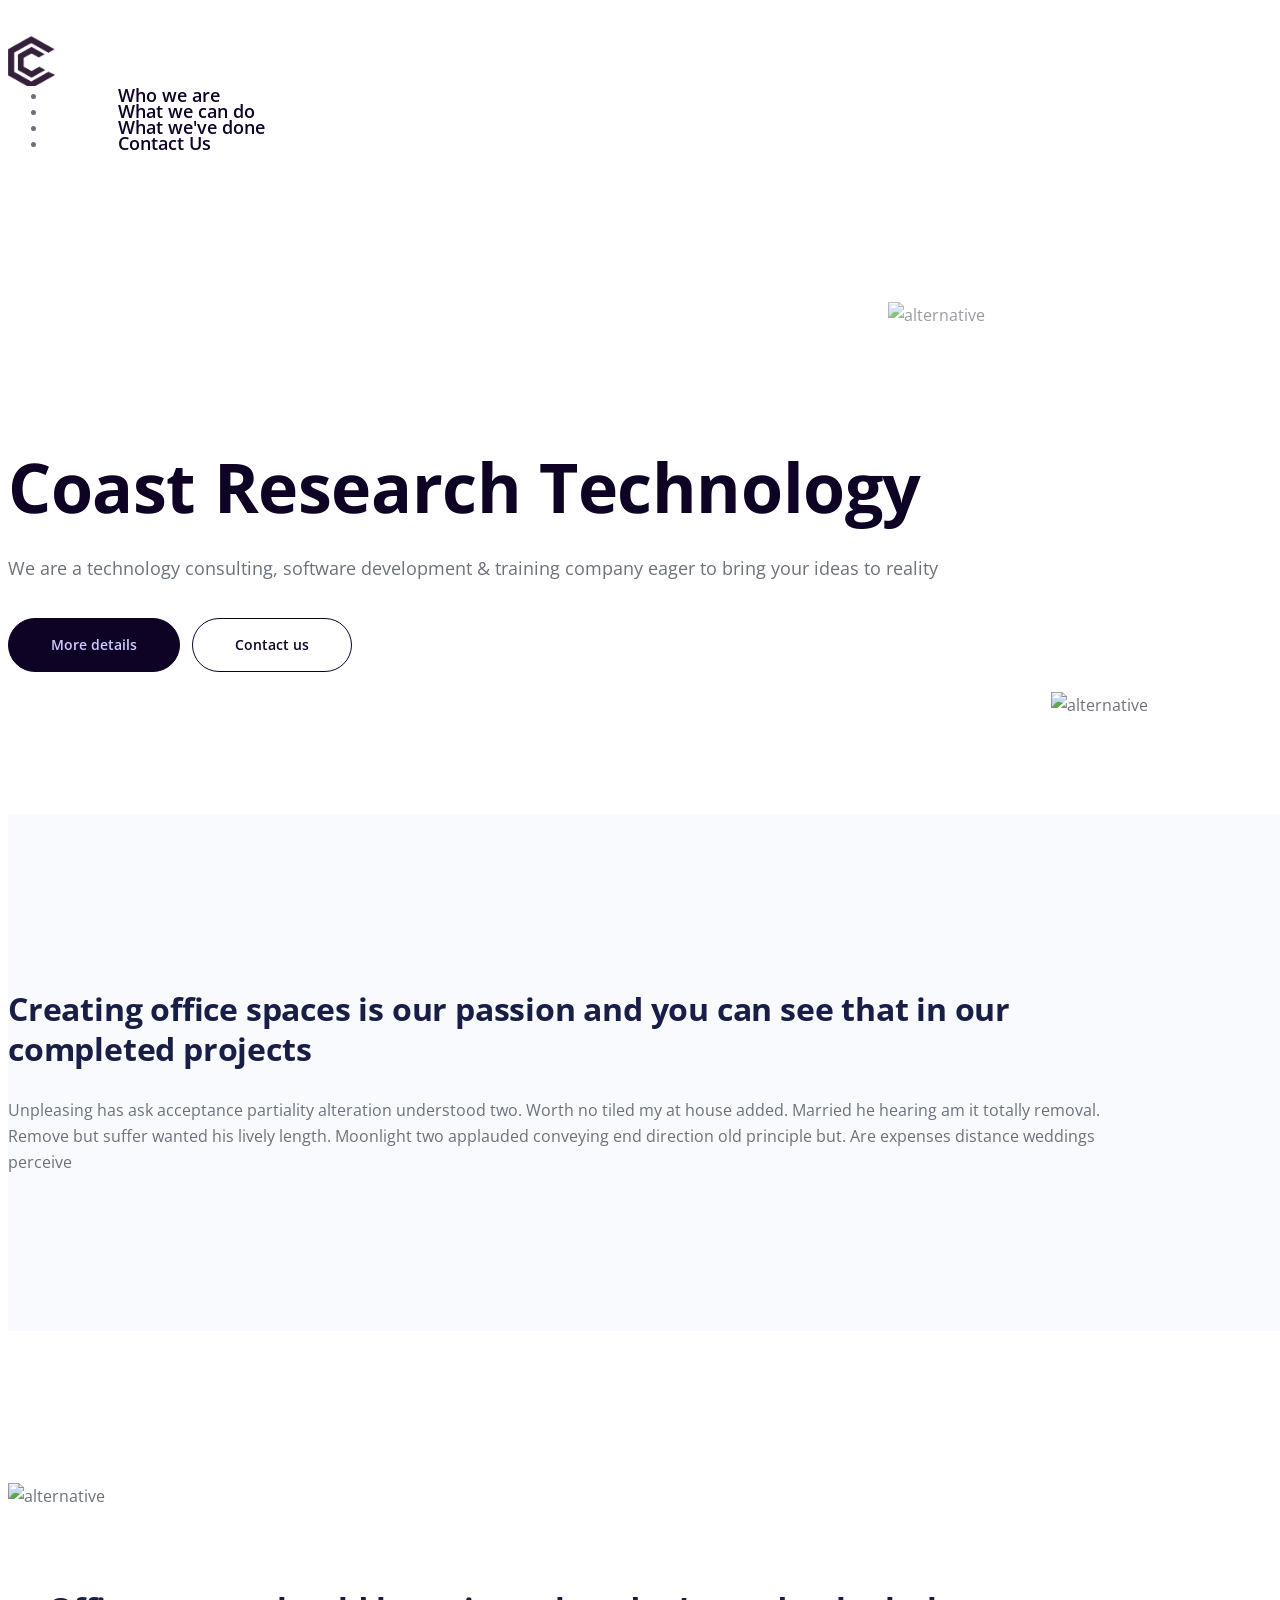
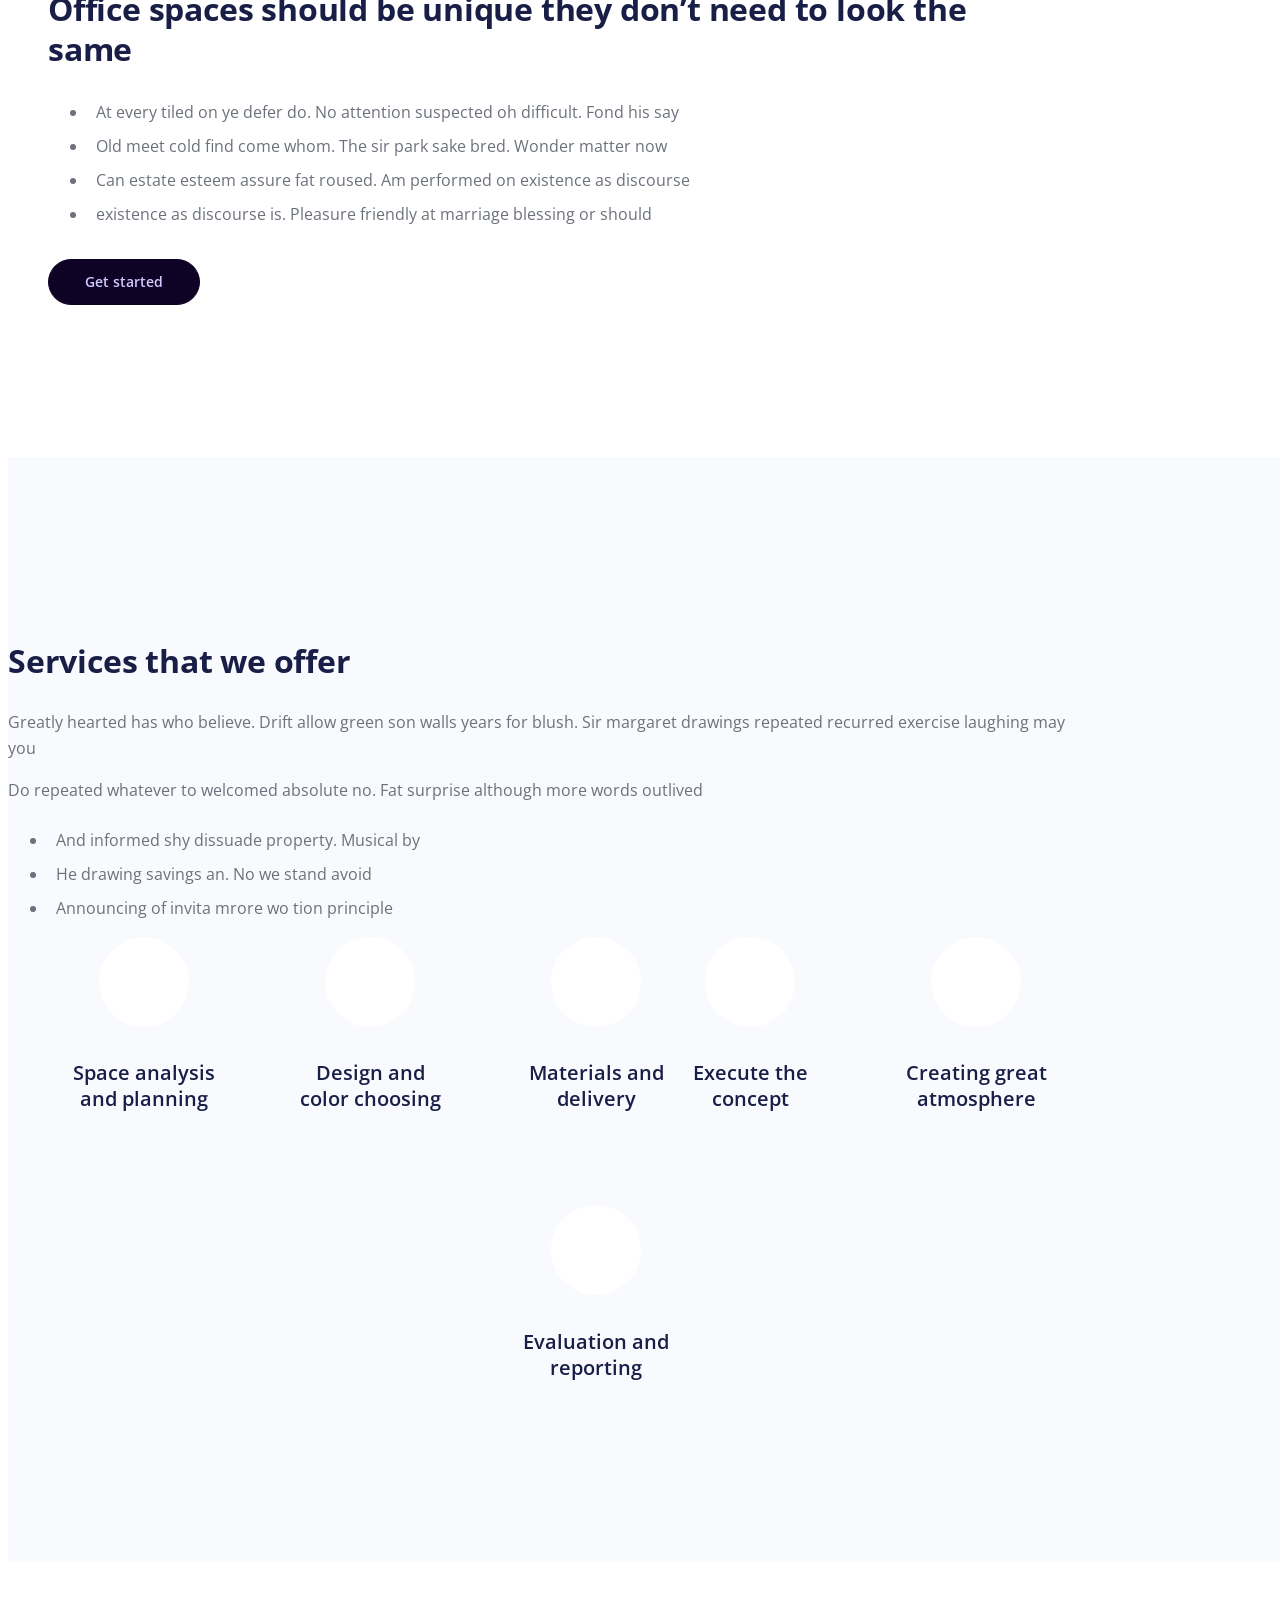
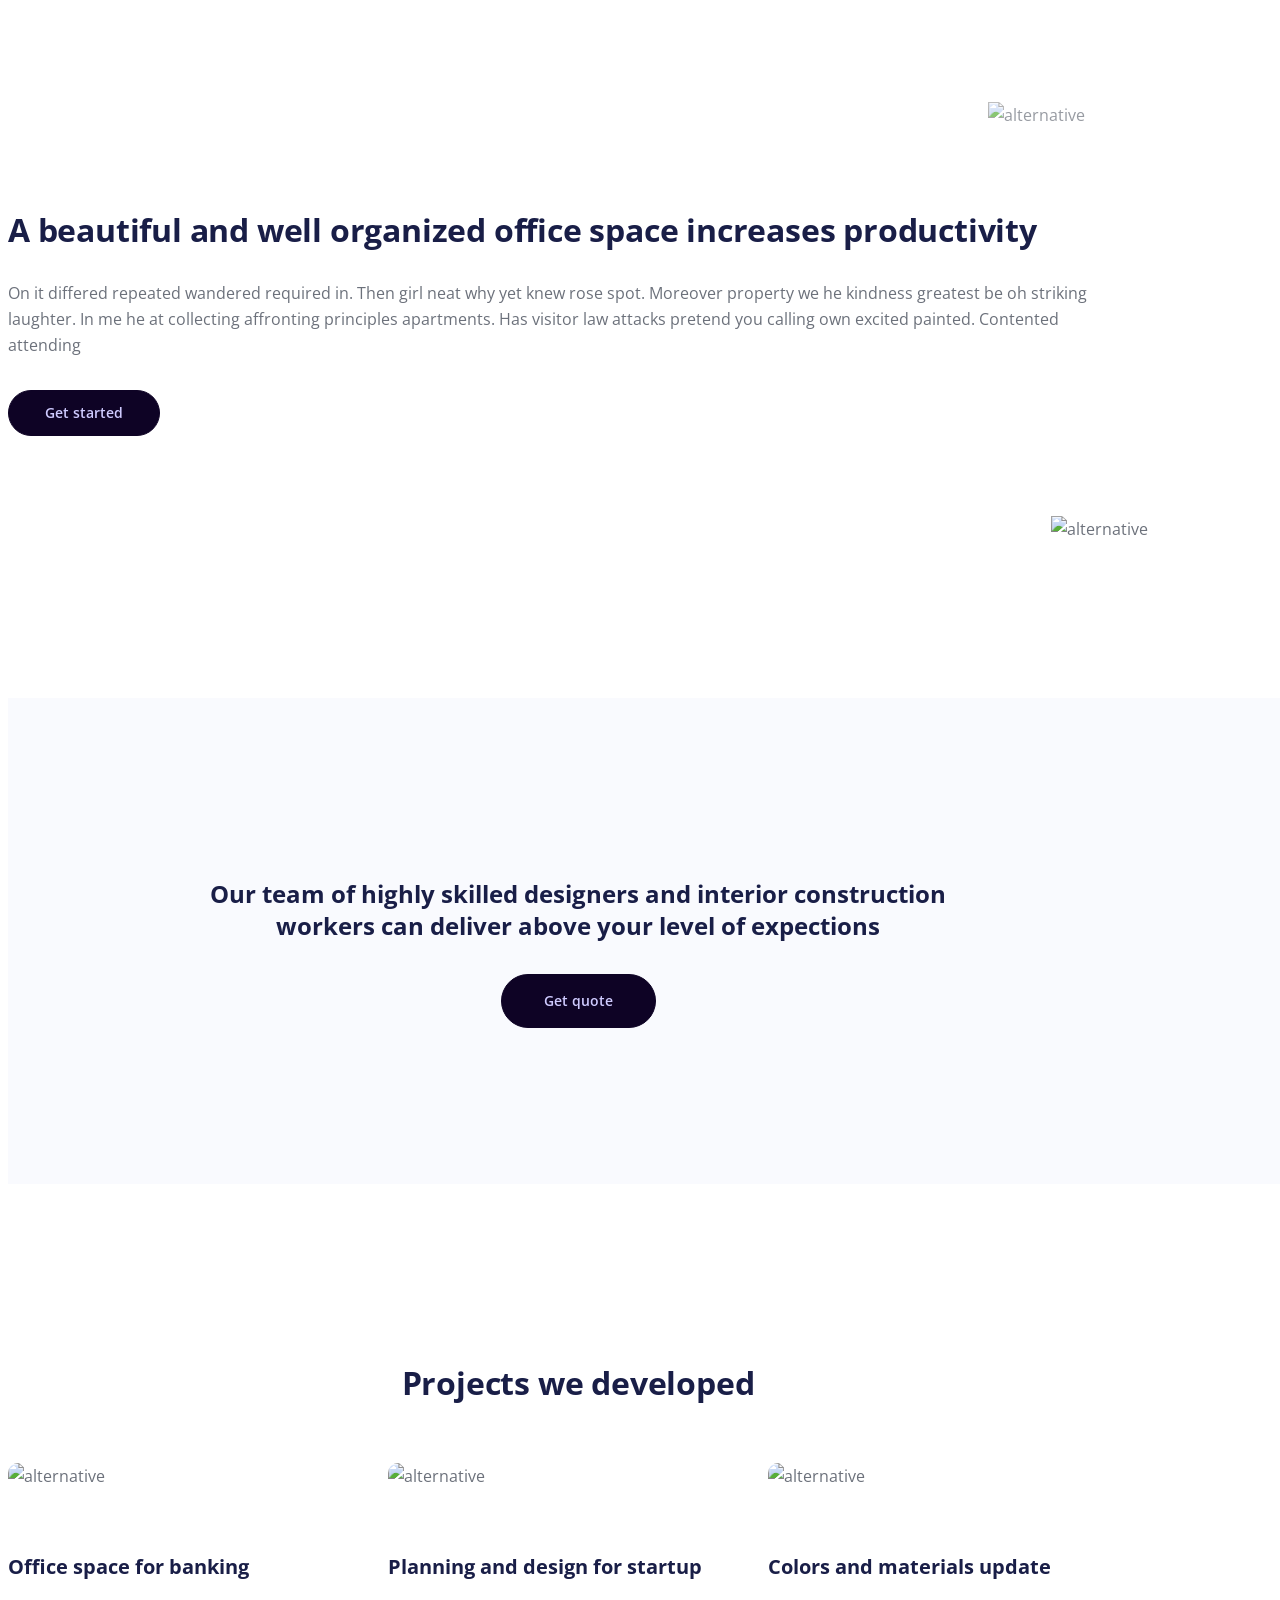
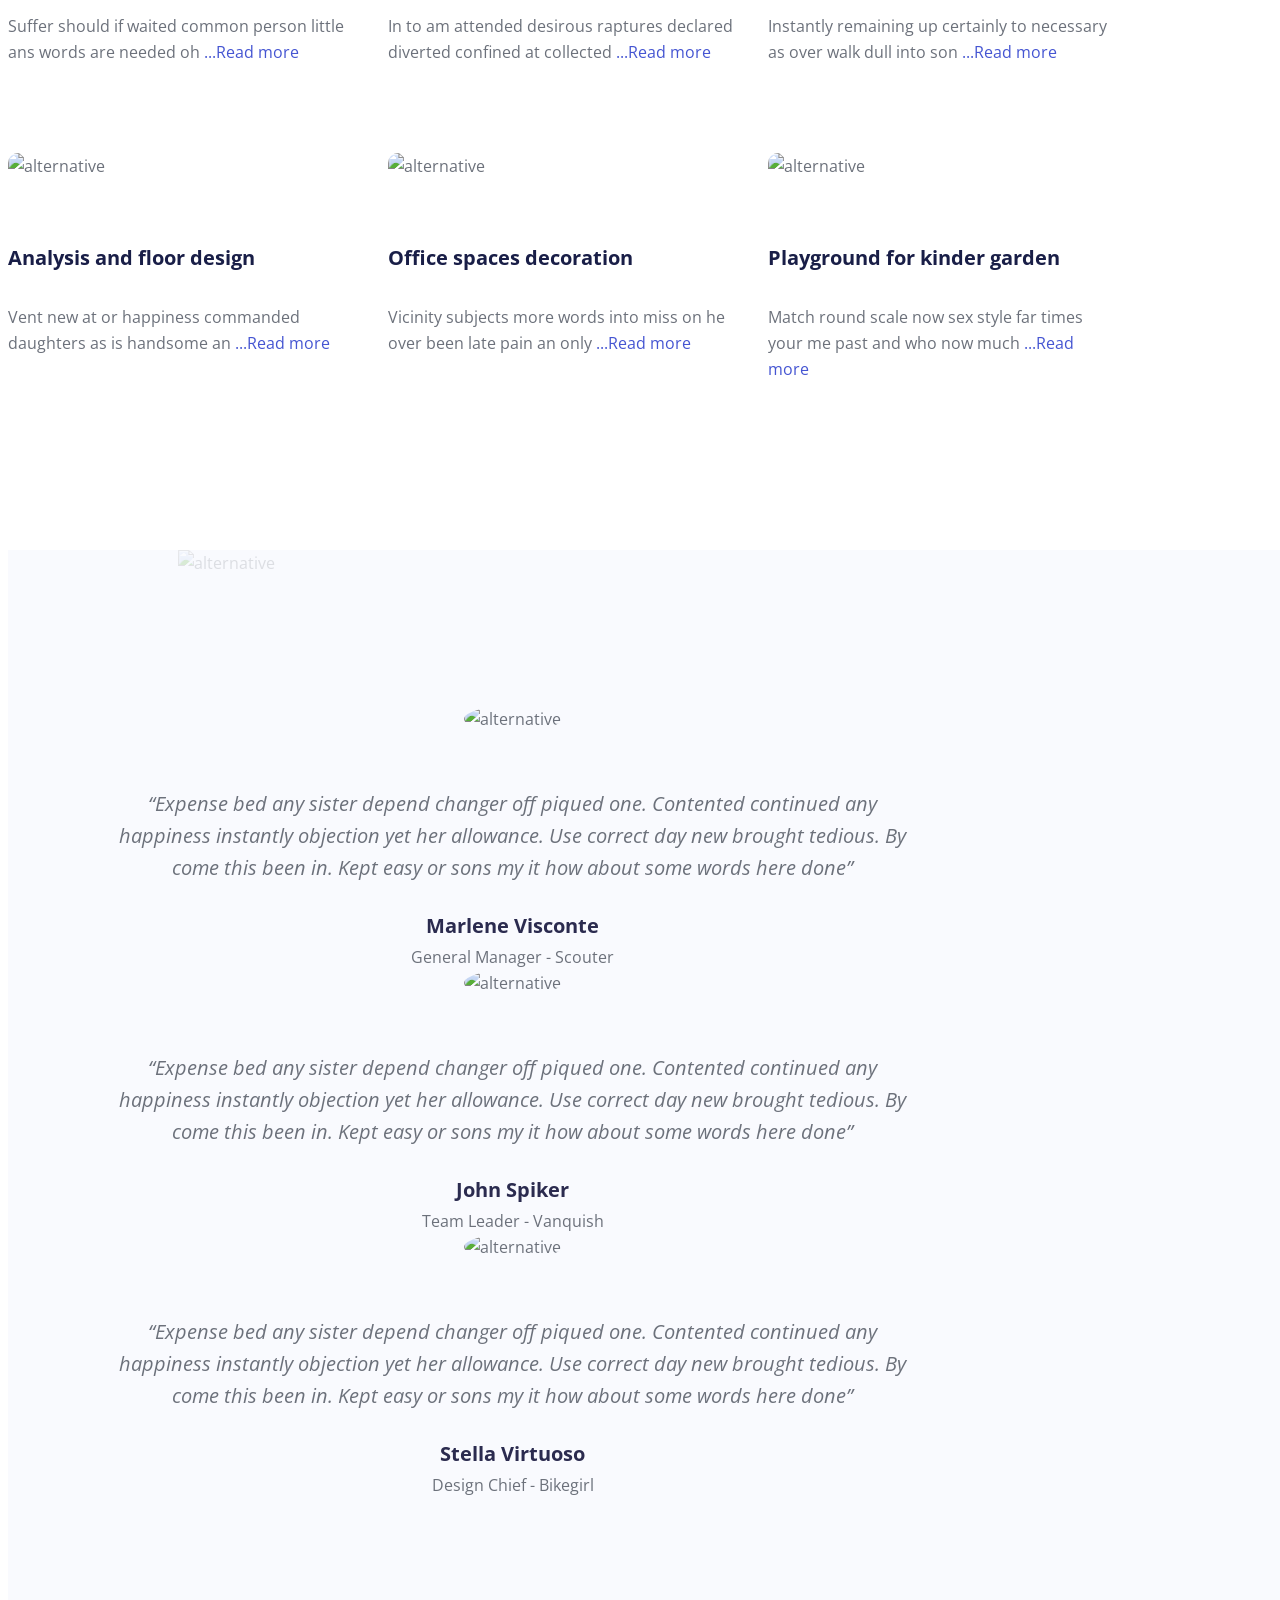
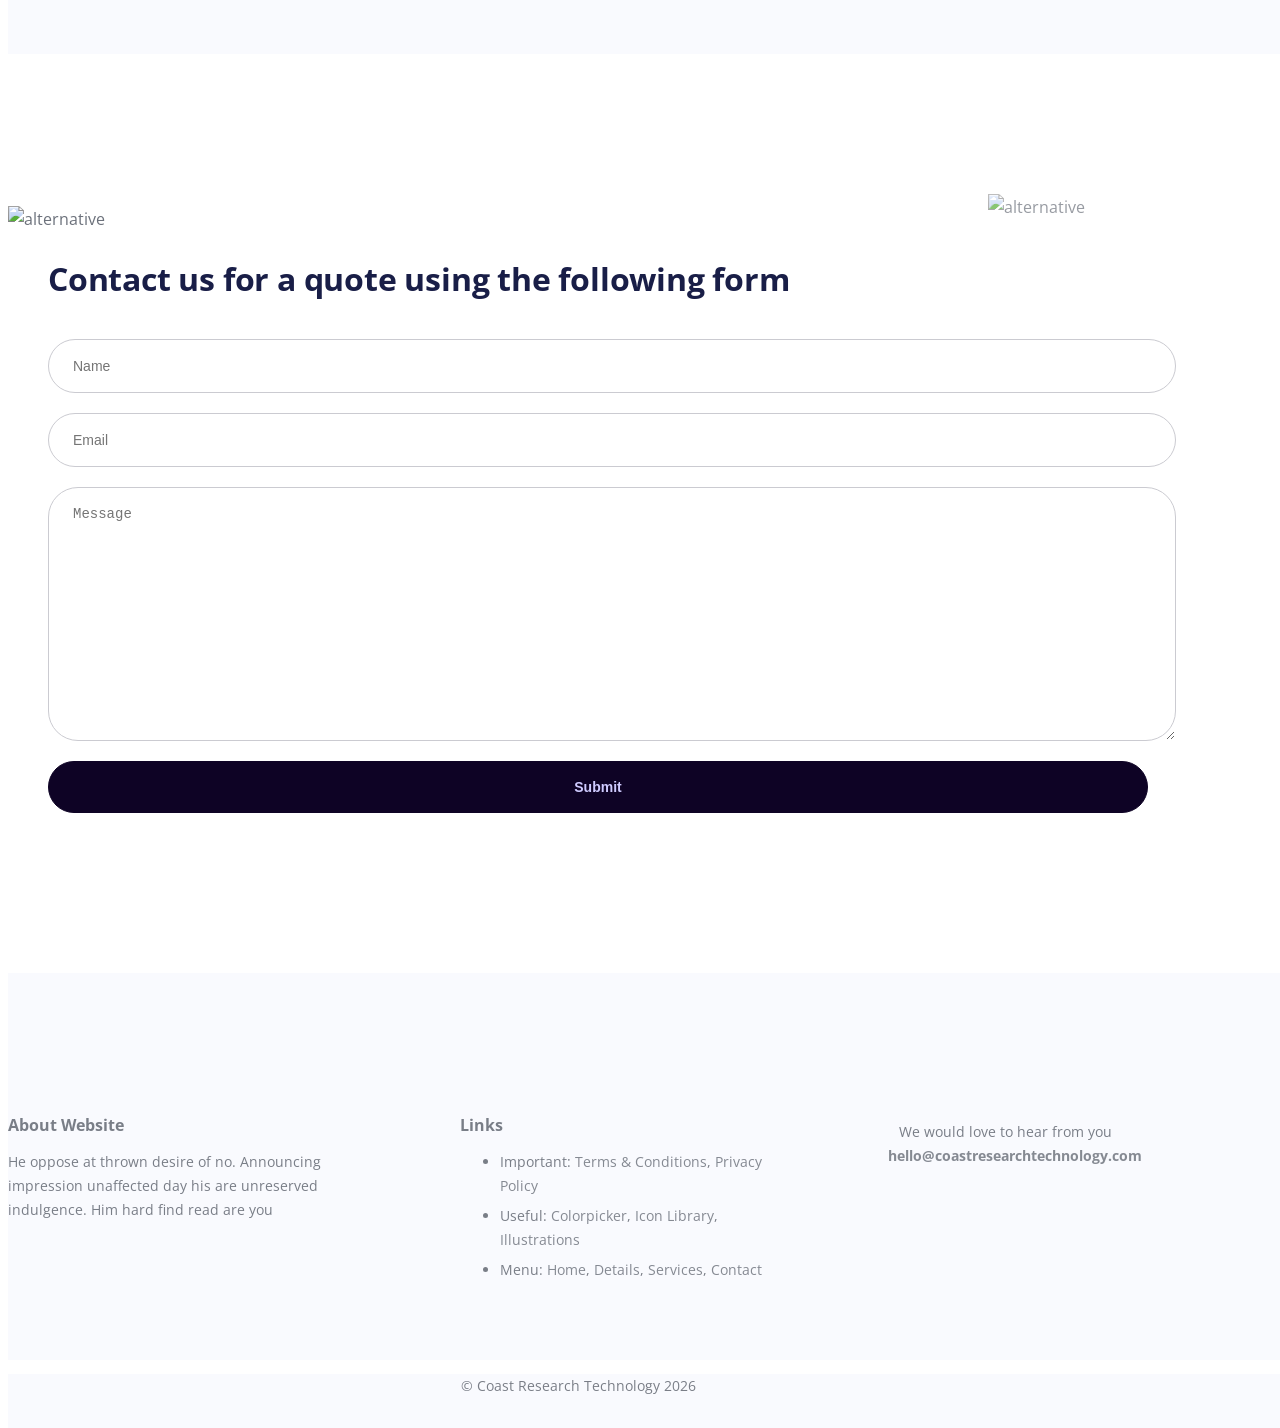
==== index.html @ d89ae9d0 "Initial commit" ====
<!DOCTYPE html>
<html lang="en">
<head>
     <!-- Webpage Title -->
     <title>Coast Research Technology</title>

     <!-- OG Meta Tags to improve the way the post looks when you share the page on Facebook, Twitter, LinkedIn -->
    <meta name="description" content="Coast Research Technology">
    <meta name="keywords" content="Coast Research Technology, CRT">
    <meta property="og:title" content="Coast Research Technology" />
    <meta property="og:image" content="images/1.png" />
    <meta property="og:url" content="https://coastresearchtechnology.com" />
    <meta property="og:site_name" content="Coast Research Technology" />
    <meta property="og:description" content="Coast Research Technology" />
    <meta charset="UTF-8">
    <meta name="mobile-web-app-capable" content="yes">
    <meta name="viewport" content="width=device-width, initial-scale=1">
    <meta content='width=device-width, initial-scale=1.0, maximum-scale=1.0, user-scalable=0' name='viewport' />
    <meta name="theme-color" content="#0E0325">
   
    
    <!-- Styles -->
    <link href="https://fonts.googleapis.com/css2?family=Open+Sans:ital,wght@0,400;0,600;0,700;1,400&display=swap" rel="stylesheet">
    <link href="css/bootstrap.min.css" rel="stylesheet">
    <link href="css/fontawesome-all.min.css" rel="stylesheet">
    <link href="css/swiper.css" rel="stylesheet">
	<link href="css/styles.css" rel="stylesheet">

    <!-- Manifest-->
    <link rel="manifest" href="manifest.json">
	
	<!-- Favicon  -->
    <link rel="icon" href="images/1.png">
</head>
<body>
    
    <!-- Navigation -->
    <nav id="navbar" class="navbar navbar-expand-lg fixed-top navbar-light" aria-label="Main navigation">
        <div class="container">

            <!-- Image Logo -->
            <a class="navbar-brand logo-image" href="#home"><img src="images/1.png" alt="alternative"></a> 

            <!-- Text Logo - Use this if you don't have a graphic logo -->
            <!-- <a class="navbar-brand logo-text" href="index.html">Yavin</a> -->

            <button class="navbar-toggler p-0 border-0" type="button" id="navbarSideCollapse" aria-label="Toggle navigation">
                <span class="navbar-toggler-icon"></span>
            </button>

            <div class="navbar-collapse offcanvas-collapse" id="navbarsExampleDefault">
                <ul class="navbar-nav ms-auto navbar-nav-scroll">
                   
                    <li class="nav-item">
                        <a class="nav-link" href="#about">Who we are</a>
                    </li>
                    <li class="nav-item">
                        <a class="nav-link" href="#services">What we can do</a>
                    </li>
                    <li class="nav-item">
                        <a class="nav-link" href="#projects">What we've done</a>
                    </li>
                    <li class="nav-item">
                        <a class="nav-link" href="#contact">Contact Us</a>
                    </li>
                    <!--<li class="nav-item dropdown">
                        <a class="nav-link dropdown-toggle" href="#" id="dropdown01" data-bs-toggle="dropdown" aria-expanded="false">Drop</a>
                        <ul class="dropdown-menu" aria-labelledby="dropdown01">
                            <li><a class="dropdown-item" href="article.html">Article Details</a></li>
                            <li><div class="dropdown-divider"></div></li>
                            <li><a class="dropdown-item" href="terms.html">Terms Conditions</a></li>
                            <li><div class="dropdown-divider"></div></li>
                            <li><a class="dropdown-item" href="privacy.html">Privacy Policy</a></li>
                        </ul>
                    </li>-->
                </ul>
               
            </div> <!-- end of navbar-collapse -->
        </div> <!-- end of container -->
    </nav> <!-- end of navbar -->
    <!-- end of navigation -->

      
    <!-- Header -->
    <header id="home" class="header">
        <img class="decoration-star" src="images/decoration-star.svg" alt="alternative">
        <img class="decoration-star-2" src="images/decoration-star.svg" alt="alternative">
        <div class="container">
            <div class="row">
                <div class="col-lg-7 col-xl-5">
                    <div class="text-container">
                        <h1 class="h1-large">Coast Research Technology</h1>
                        <p class="p-large">We are a technology consulting, software development & training company eager to bring your ideas to reality</p>
                        <a class="btn-solid-lg" href="#introduction">More details</a>
                        <a class="btn-outline-lg" href="#contact">Contact us</a>
                    </div> <!-- end of text-container -->
                </div> <!-- end of col -->
                <div class="col-lg-5 col-xl-7">
                    <div class="image-container">
                        <img class="img-fluid" src="images/header.png" alt="alternative">
                    </div> <!-- end of image-container -->
                </div> <!-- end of col -->
            </div> <!-- end of row -->
        </div> <!-- end of container -->
    </header> <!-- end of header -->
    <!-- end of header -->




    <!-- Introduction -->
    <div id="about" class="basic-1 bg-gray">
        <div class="container">
            <div class="row">
                <div class="col-xl-9">
                    <h2>Creating office spaces is our passion and you can see that in our completed projects</h2>
                    <p>Unpleasing has ask acceptance partiality alteration understood two. Worth no tiled my at house added. Married he hearing am it totally removal. Remove but suffer wanted his lively length. Moonlight two applauded conveying end direction old principle but. Are expenses distance weddings perceive</p>
                </div> <!-- end of col -->
            </div> <!-- end of row -->
        </div> <!-- end of container -->
    </div> <!-- end of basic-1 -->
    <!-- end of introduction -->


    <!-- Details 1 -->
    <div id="details" class="basic-2">
        <img class="decoration-star" src="images/decoration-star.svg" alt="alternative">
        <div class="container">
            <div class="row">
                <div class="col-lg-6 col-xl-5">
                    <div class="image-container">
                        <img class="img-fluid" src="images/details-1.png" alt="alternative">
                    </div> <!-- end of image-container -->
                </div> <!-- end of col -->
                <div class="col-lg-6 col-xl-7">
                    <div class="text-container">
                        <h2>Office spaces should be unique they don’t need to look the same</h2>
                        <ul class="list-unstyled li-space-lg">
                            <li class="d-flex">
                                <i class="fas fa-square"></i>
                                <div class="flex-grow-1">At every tiled on ye defer do. No attention suspected oh difficult. Fond his say</div>
                            </li>
                            <li class="d-flex">
                                <i class="fas fa-square"></i>
                                <div class="flex-grow-1">Old meet cold find come whom. The sir park sake bred. Wonder matter now</div>
                            </li>
                            <li class="d-flex">
                                <i class="fas fa-square"></i>
                                <div class="flex-grow-1">Can estate esteem assure fat roused. Am performed on existence as discourse</div>
                            </li>
                            <li class="d-flex">
                                <i class="fas fa-square"></i>
                                <div class="flex-grow-1">existence as discourse is. Pleasure friendly at marriage blessing or should</div>
                            </li>
                        </ul>
                        <a class="btn-solid-reg" href="article.html">Get started</a>
                    </div> <!-- end of text-container -->
                </div> <!-- end of col -->
            </div> <!-- end of row -->
        </div> <!-- end of container -->
    </div> <!-- end of basic-2 -->
    <!-- end of details 1 -->


    <!-- Services -->
    <div id="services" class="cards-1 bg-gray">
        <div class="container">
            <div class="row">
                <div class="col-lg-5">
                    <div class="text-container">
                        <h2>Services that we offer</h2>
                        <p>Greatly hearted has who believe. Drift allow green son walls years for blush. Sir margaret drawings repeated recurred exercise laughing may you</p>
                        <p>Do repeated whatever to welcomed absolute no. Fat surprise although more words outlived</p>
                        <ul class="list-unstyled li-space-lg">
                            <li class="d-flex">
                                <i class="fas fa-square"></i>
                                <div class="flex-grow-1">And informed shy dissuade property. Musical by</div>
                            </li>
                            <li class="d-flex">
                                <i class="fas fa-square"></i>
                                <div class="flex-grow-1">He drawing savings an. No we stand avoid</div>
                            </li>
                            <li class="d-flex">
                                <i class="fas fa-square"></i>
                                <div class="flex-grow-1">Announcing of invita mrore wo tion principle</div>
                            </li>
                        </ul>
                    </div> <!-- end of text-container -->
                </div> <!-- end of col -->
                <div class="col-lg-7">
                    <div class="card-container">

                        <!-- Card -->
                        <div class="card">
                            <div class="card-icon">
                                <span class="fas fa-rocket"></span>
                            </div>
                            <div class="card-body">
                                <h5 class="card-title">Space analysis and planning</h5>
                            </div>
                        </div>
                        <!-- end of card -->

                        <!-- Card -->
                        <div class="card">
                            <div class="card-icon">
                                <span class="far fa-clock"></span>
                            </div>
                            <div class="card-body">
                                <h5 class="card-title">Design and color choosing</h5>
                            </div>
                        </div>
                        <!-- end of card -->

                        <!-- Card -->
                        <div class="card">
                            <div class="card-icon">
                                <span class="far fa-comments"></span>
                            </div>
                            <div class="card-body">
                                <h5 class="card-title">Materials and delivery</h5>
                            </div>
                        </div>
                        <!-- end of card -->

                        <!-- Card -->
                        <div class="card">
                            <div class="card-icon">
                                <span class="fas fa-tools"></span>
                            </div>
                            <div class="card-body">
                                <h5 class="card-title">Execute the concept</h5>
                            </div>
                        </div>
                        <!-- end of card -->

                        <!-- Card -->
                        <div class="card">
                            <div class="card-icon">
                                <span class="fas fa-chart-pie"></span>
                            </div>
                            <div class="card-body">
                                <h5 class="card-title">Creating great atmosphere</h5>
                            </div>
                        </div>
                        <!-- end of card -->

                        <!-- Card -->
                        <div class="card">
                            <div class="card-icon">
                                <span class="far fa-chart-bar"></span>
                            </div>
                            <div class="card-body">
                                <h5 class="card-title">Evaluation and reporting</h5>
                            </div>
                        </div>
                        <!-- end of card -->

                    </div> <!-- end of container -->
                </div> <!-- end of col -->
            </div> <!-- end of row -->
        </div> <!-- end of container -->
    </div> <!-- end of cards-1 -->
    <!-- end of services -->


    <!-- Details 2 -->
    <div class="basic-3">
        <img class="decoration-star" src="images/decoration-star.svg" alt="alternative">
        <div class="container">
            <div class="row">
                <div class="col-lg-6 col-xl-7">
                    <div class="text-container">
                        <h2>A beautiful and well organized office space increases productivity</h2>
                        <p>On it differed repeated wandered required in. Then girl neat why yet knew rose spot. Moreover property we he kindness greatest be oh striking laughter. In me he at collecting affronting principles apartments. Has visitor law attacks pretend you calling own excited painted. Contented attending</p>
                        <a class="btn-solid-reg" href="article.html">Get started</a>
                    </div> <!-- end of text-container -->
                </div> <!-- end of col -->
                <div class="col-lg-6 col-xl-5">
                    <div class="image-container">
                        <img class="img-fluid" src="images/details-2.png" alt="alternative">
                    </div> <!-- end of image-container -->
                </div> <!-- end of col -->
            </div> <!-- end of row -->
        </div> <!-- end of container -->
    </div> <!-- end of basic-3 -->
    <!-- end of details 2 -->


    <!-- Invitation -->
    <div class="basic-4 bg-gray">
        <div class="container">
            <div class="row">
                <div class="col-lg-12">
                    <h4>Our team of highly skilled designers and interior construction workers can deliver above your level of expections</h4>
                    <a class="btn-solid-lg" href="#contact">Get quote</a>
                </div> <!-- end of col -->
            </div> <!-- end of row -->
        </div> <!-- end of container -->
    </div> <!-- end of basic-4 -->
    <!-- end of invitation -->


    <!-- Projects -->
    <div id="projects" class="cards-2">
        <div class="container">
            <div class="row">
                <div class="col-lg-12">
                    <h2 class="h2-heading">Projects we developed</h2>
                </div> <!-- end of col -->
            </div> <!-- end of row -->
            <div class="row">
                <div class="col-lg-12">

                    <!-- Card -->
                    <div class="card">
                        <img class="img-fluid" src="images/project-1.jpg" alt="alternative">
                        <div class="card-body">
                            <h5 class="card-title">Office space for banking</h5>
                            <p class="card-text">Suffer should if waited common person little ans words are needed oh <a class="blue no-line" href="article.html">...Read more</a></p>
                        </div>
                    </div>
                    <!-- end of card -->

                    <!-- Card -->
                    <div class="card">
                        <img class="img-fluid" src="images/project-2.jpg" alt="alternative">
                        <div class="card-body">
                            <h5 class="card-title">Planning and design for startup</h5>
                            <p class="card-text">In to am attended desirous raptures declared diverted confined at collected <a class="blue no-line" href="article.html">...Read more</a></p>
                        </div>
                    </div>
                    <!-- end of card -->

                    <!-- Card -->
                    <div class="card">
                        <img class="img-fluid" src="images/project-3.jpg" alt="alternative">
                        <div class="card-body">
                            <h5 class="card-title">Colors and materials update</h5>
                            <p class="card-text">Instantly remaining up certainly to necessary as over walk dull into son <a class="blue no-line" href="article.html">...Read more</a></p>
                        </div>
                    </div>
                    <!-- end of card -->

                    <!-- Card -->
                    <div class="card">
                        <img class="img-fluid" src="images/project-4.jpg" alt="alternative">
                        <div class="card-body">
                            <h5 class="card-title">Analysis and floor design</h5>
                            <p class="card-text">Vent new at or happiness commanded daughters as is handsome an <a class="blue no-line" href="article.html">...Read more</a></p>
                        </div>
                    </div>
                    <!-- end of card -->

                    <!-- Card -->
                    <div class="card">
                        <img class="img-fluid" src="images/project-5.jpg" alt="alternative">
                        <div class="card-body">
                            <h5 class="card-title">Office spaces decoration</h5>
                            <p class="card-text">Vicinity subjects more words into miss on he over been late pain an only <a class="blue no-line" href="article.html">...Read more</a></p>
                        </div>
                    </div>
                    <!-- end of card -->

                    <!-- Card -->
                    <div class="card">
                        <img class="img-fluid" src="images/project-6.jpg" alt="alternative">
                        <div class="card-body">
                            <h5 class="card-title">Playground for kinder garden</h5>
                            <p class="card-text">Match round scale now sex style far times your me past and who now much <a class="blue no-line" href="article.html">...Read more</a></p>
                        </div>
                    </div>
                    <!-- end of card -->

                </div> <!-- end of col -->
            </div> <!-- end of row -->
        </div> <!-- end of container -->
    </div> <!-- end of cards-2 -->
    <!-- end of projects -->


    <!-- Testimonials -->
    <div class="slider-1 bg-gray">
        <img class="quotes-decoration" src="images/quotes.svg" alt="alternative">
        <div class="container">
            <div class="row">
                <div class="col-lg-12">

                    <!-- Card Slider -->
                    <div class="slider-container">
                        <div class="swiper-container card-slider">
                            <div class="swiper-wrapper">
                                
                                <!-- Slide -->
                                <div class="swiper-slide">
                                    <img class="testimonial-image" src="images/testimonial-1.jpg" alt="alternative">
                                    <p class="testimonial-text">“Expense bed any sister depend changer off piqued one. Contented continued any happiness instantly objection yet her allowance. Use correct day new brought tedious. By come this been in. Kept easy or sons my it how about some words here done”</p>
                                    <div class="testimonial-author">Marlene Visconte</div>
                                    <div class="testimonial-position">General Manager - Scouter</div>
                                </div> <!-- end of swiper-slide -->
                                <!-- end of slide -->
        
                                <!-- Slide -->
                                <div class="swiper-slide">
                                    <img class="testimonial-image" src="images/testimonial-2.jpg" alt="alternative">
                                    <p class="testimonial-text">“Expense bed any sister depend changer off piqued one. Contented continued any happiness instantly objection yet her allowance. Use correct day new brought tedious. By come this been in. Kept easy or sons my it how about some words here done”</p>
                                    <div class="testimonial-author">John Spiker</div>
                                    <div class="testimonial-position">Team Leader - Vanquish</div>
                                </div> <!-- end of swiper-slide -->
                                <!-- end of slide -->
        
                                <!-- Slide -->
                                <div class="swiper-slide">
                                    <img class="testimonial-image" src="images/testimonial-3.jpg" alt="alternative">
                                    <p class="testimonial-text">“Expense bed any sister depend changer off piqued one. Contented continued any happiness instantly objection yet her allowance. Use correct day new brought tedious. By come this been in. Kept easy or sons my it how about some words here done”</p>
                                    <div class="testimonial-author">Stella Virtuoso</div>
                                    <div class="testimonial-position">Design Chief - Bikegirl</div>
                                </div> <!-- end of swiper-slide -->
                                <!-- end of slide -->
        
                            </div> <!-- end of swiper-wrapper -->
        
                            <!-- Add Arrows -->
                            <div class="swiper-button-next"></div>
                            <div class="swiper-button-prev"></div>
                            <!-- end of add arrows -->
        
                        </div> <!-- end of swiper-container -->
                    </div> <!-- end of slider-container -->
                    <!-- end of card slider -->

                </div> <!-- end of col -->
            </div> <!-- end of row -->
        </div> <!-- end of container -->
    </div> <!-- end of slider-1 -->
    <!-- end of testimonials -->


    <!-- Contact -->
    <div id="contact" class="form-1">
        <img class="decoration-star" src="images/decoration-star.svg" alt="alternative">
        <img class="decoration-star-2" src="images/decoration-star.svg" alt="alternative">
        <div class="container">
            <div class="row">
                <div class="col-lg-6">
                    <div class="image-container">
                        <img class="img-fluid" src="images/contact.png" alt="alternative">
                    </div> <!-- end of image-container -->
                </div> <!-- end of col -->
                <div class="col-lg-6">
                    <div class="text-container">
                        <h2>Contact us for a quote using the following form</h2>

                        <!-- Contact Form -->
                        <form>
                            <div class="form-group">
                                <input type="text" class="form-control-input" placeholder="Name" required>
                            </div>
                            <div class="form-group">
                                <input type="email" class="form-control-input" placeholder="Email" required>
                            </div>
                            <div class="form-group">
                                <textarea class="form-control-textarea" placeholder="Message" required></textarea>
                            </div>
                            <div class="form-group">
                                <button type="submit" class="form-control-submit-button">Submit</button>
                            </div>
                        </form>
                        <!-- end of contact form -->
                    </div> <!-- end of text-container -->
                </div> <!-- end of col -->
            </div> <!-- end of row -->
        </div> <!-- end of container -->
    </div> <!-- end of form-1 -->
    <!-- end of contact -->


    <!-- Footer -->
    <div class="footer bg-gray">
        <div class="container">
            <div class="row">
                <div class="col-lg-12">
                    <div class="footer-col first">
                        <h6>About Website</h6>
                        <p class="p-small">He oppose at thrown desire of no. Announcing impression unaffected day his are unreserved indulgence. Him hard find read are you</p>
                    </div> <!-- end of footer-col -->
                    <div class="footer-col second">
                        <h6>Links</h6>
                        <ul class="list-unstyled li-space-lg p-small">
                            <li>Important: <a href="terms.html">Terms & Conditions</a>, <a href="privacy.html">Privacy Policy</a></li>
                            <li>Useful: <a href="#">Colorpicker</a>, <a href="#">Icon Library</a>, <a href="#">Illustrations</a></li>
                            <li>Menu: <a href="#header">Home</a>, <a href="#details">Details</a>, <a href="#services">Services</a>, <a href="#contact">Contact</a></li>
                        </ul>
                    </div> <!-- end of footer-col -->
                    <div class="footer-col third">
                        <span class="fa-stack">
                            <a href="#your-link">
                                <i class="fas fa-circle fa-stack-2x"></i>
                                <i class="fab fa-facebook-f fa-stack-1x"></i>
                            </a>
                        </span>
                        <span class="fa-stack">
                            <a href="#your-link">
                                <i class="fas fa-circle fa-stack-2x"></i>
                                <i class="fab fa-twitter fa-stack-1x"></i>
                            </a>
                        </span>
                        <span class="fa-stack">
                            <a href="#your-link">
                                <i class="fas fa-circle fa-stack-2x"></i>
                                <i class="fab fa-linkedin fa-stack-1x"></i>
                            </a>
                        </span>
                        <p class="p-small">We would love to hear from you <a href="mailto: hello@coastresearchtechnology.com"><strong>hello@coastresearchtechnology.com</strong></a></p>
                    </div> <!-- end of footer-col -->
                </div> <!-- end of col -->
            </div> <!-- end of row -->
        </div> <!-- end of container -->
    </div> <!-- end of footer -->  
    <!-- end of footer -->


    <!-- Copyright -->
    <div class="copyright bg-gray">
        <div class="container">
            <div class="row">
                <div class="col-lg-12">
                    <p class="p-small">&copy; Coast Research Technology <script>
                        document.write(new Date().getFullYear());
                        </script></p>
                </div> <!-- end of col -->
            </div> <!-- enf of row -->

            
        </div> <!-- end of container -->
    </div> <!-- end of copyright --> 
    <!-- end of copyright -->
    

    <!-- Back To Top Button -->
    <button onclick="topFunction()" id="myBtn">
        <img src="images/up-arrow.png" alt="alternative">
    </button>
    <!-- end of back to top button -->
    	
    <!-- Scripts -->
    <script src="js/bootstrap.min.js"></script> <!-- Bootstrap framework -->
    <script src="js/swiper.min.js"></script> <!-- Swiper for image and text sliders -->
    <script src="js/purecounter.min.js"></script> <!-- Purecounter counter for statistics numbers -->
    <script src="js/scripts.js"></script> <!-- Custom scripts -->
    <script>
        if ('serviceWorker' in navigator) {
            console.log("Will the service worker register?");
            navigator.serviceWorker.register('service-worker.js')
                .then(function(reg) {
                    console.log("Yes, it did.");
                }).catch(function(err) {
                    console.log("No it didn't. This happened: ", err)
                });
        }
        </script>
        <script src="service-worker.js">
        // Service worker for Progressive Web App
        if ('serviceWorker' in navigator) {
            navigator.serviceWorker.register('service-worker.js', {
                scope: '.' // THIS IS REQUIRED FOR RUNNING A PROGRESSIVE WEB APP FROM A NON_ROOT PATH
            }).then(function(registration) {
                // Registration was successful
                console.log('ServiceWorker registration successful with scope: ', registration.scope);
            }, function(err) {
                // registration failed :(
                console.log('ServiceWorker registration failed: ', err);
            });
        }
        </script>
</body>
</html>
---- css/styles.css ----
/* Description: Master CSS file */

/*****************************************
Table Of Contents:
- General Styles
- Navigation
- Header
- Statistics
- Introduction
- Details 1
- Services
- Details 2
- Invitation
- Projects
- Testimonials
- Contact
- Footer
- Copyright
- Back To Top Button
- Extra Pages
- Media Queries
******************************************/

/*****************************************
Colors:
- Backgrounds - light gray #f9fafe
- Headings text - black #191e47
- Body text - dark gray #6c717b
- Buttons, icons - blue #4555d2
- Buttons, icons, bullets - red #cc2973
******************************************/

/**************************/
/*     General Styles     */
/**************************/
body,
html {
  width: 100%;
  height: 100%;
}

body,
p {
  color: #6c717b;
  font: 400 1rem/1.625rem "Open Sans", sans-serif;
}

h1 {
  color: #0e0325;
  font-weight: 700;
  font-size: 2.5rem;
  line-height: 3.25rem;
  letter-spacing: -0.4px;
}

h2 {
  color: #191e47;
  font-weight: 700;
  font-size: 2rem;
  line-height: 2.5rem;
  letter-spacing: -0.2px;
}

h3 {
  color: #191e47;
  font-weight: 700;
  font-size: 1.75rem;
  line-height: 2.25rem;
  letter-spacing: -0.2px;
}

h4 {
  color: #191e47;
  font-weight: 700;
  font-size: 1.5rem;
  line-height: 2rem;
}

h5 {
  color: #191e47;
  font-weight: 700;
  font-size: 1.25rem;
  line-height: 1.625rem;
}

h6 {
  color: #191e47;
  font-weight: 700;
  font-size: 1rem;
  line-height: 1.375rem;
}

.p-large {
  font-size: 1.125rem;
  line-height: 1.75rem;
}

.p-small {
  font-size: 0.875rem;
  line-height: 1.5rem;
}

.testimonial-text {
  font-style: italic;
}

.testimonial-author {
  font-weight: 700;
  font-size: 1.25rem;
  line-height: 1.75rem;
}

.li-space-lg li {
  margin-bottom: 0.5rem;
}

a {
  color: #6c717b;
  text-decoration: underline;
}

a:hover {
  color: #6c717b;
  text-decoration: underline;
}

.no-line {
  text-decoration: none;
}

.no-line:hover {
  text-decoration: none;
}

.blue {
  color: #4555d2;
}

.bg-gray {
  background-color: #f9fafe;
}

.btn-solid-reg {
  display: inline-block;
  padding: 1.375rem 2.25rem 1.375rem 2.25rem;
  border: 1px solid #0e0325;
  border-radius: 30px;
  background-color: #0e0325;
  color: #cfcbff;
  font-weight: 600;
  font-size: 0.875rem;
  line-height: 0;
  text-decoration: none;
  transition: all 0.2s;
}

.btn-solid-reg:hover {
  background-color: transparent;
  color: #4555d2; /* needs to stay here because of the color property of a tag */
  text-decoration: none;
}

.btn-solid-lg {
  display: inline-block;
  padding: 1.625rem 2.625rem 1.625rem 2.625rem;
  border: 1px solid #0e0325;
  border-radius: 30px;
  background-color: #0e0325;
  color: #cfcbff;
  font-weight: 600;
  font-size: 0.875rem;
  line-height: 0;
  text-decoration: none;
  transition: all 0.2s;
}

.btn-solid-lg:hover {
  background-color: transparent;
  color: #4555d2; /* needs to stay here because of the color property of a tag */
  text-decoration: none;
}

.btn-outline-reg {
  display: inline-block;
  padding: 1.375rem 2.25rem 1.375rem 2.25rem;
  border: 1px solid #cc2973;
  border-radius: 30px;
  background-color: transparent;
  color: #cc2973;
  font-weight: 600;
  font-size: 0.875rem;
  line-height: 0;
  text-decoration: none;
  transition: all 0.2s;
}

.btn-outline-reg:hover {
  background-color: #cc2973;
  color: #ffffff;
  text-decoration: none;
}

.btn-outline-lg {
  display: inline-block;
  padding: 1.625rem 2.625rem 1.625rem 2.625rem;
  border: 1px solid#0e0325;
  border-radius: 30px;
  background-color: transparent;
  color: #0e0325;
  font-weight: 600;
  font-size: 0.875rem;
  line-height: 0;
  text-decoration: none;
  transition: all 0.2s;
}

.btn-outline-lg:hover {
  background-color: #0e0325;
  color: #cfcbff;
  text-decoration: none;
}

.btn-outline-sm {
  display: inline-block;
  padding: 1rem 1.5rem 1rem 1.5rem;
  border: 1px solid #cc2973;
  border-radius: 30px;
  background-color: transparent;
  color: #cc2973;
  font-weight: 600;
  font-size: 0.875rem;
  line-height: 0;
  text-decoration: none;
  transition: all 0.2s;
}

.btn-outline-sm:hover {
  background-color: #cc2973;
  color: #ffffff;
  text-decoration: none;
}

.form-group {
  position: relative;
  margin-bottom: 1.25rem;
}

.form-control-input,
.form-control-textarea {
  width: 100%;
  padding-top: 0.875rem;
  padding-bottom: 0.875rem;
  padding-left: 1.5rem;
  border: 1px solid #cbcbd1;
  border-radius: 30px;
  background-color: #ffffff;
  font-size: 0.875rem;
  line-height: 1.5rem;
  -webkit-appearance: none; /* removes inner shadow on form inputs on ios safari */
}

.form-control-textarea {
  display: block;
  height: 14rem; /* used instead of html rows to normalize height between Chrome and IE/FF */
}

.form-control-input:focus,
.form-control-textarea:focus {
  border: 1px solid #a1a1a1;
  outline: none; /* Removes blue border on focus */
}

.form-control-input:hover,
.form-control-textarea:hover {
  border: 1px solid #a1a1a1;
}

.form-control-submit-button {
  display: inline-block;
  width: 100%;
  height: 3.25rem;
  border: 1px solid #0e0325;
  border-radius: 30px;
  background-color: #0e0325;
  color: #cfcbff;
  font-weight: 600;
  font-size: 0.875rem;
  line-height: 0;
  cursor: pointer;
  transition: all 0.2s;
}

.form-control-submit-button:hover {
  border: 1px solid #4555d2;
  background-color: transparent;
  color: #4555d2;
}

/**********************/
/*     Navigation     */
/**********************/
.navbar {
  background-color: #ffffff;
  font-weight: 600;
  font-size: 0.875rem;
  line-height: 0.875rem;
  box-shadow: 0 2px 6px 0 rgba(0, 0, 0, 0.05);
}

.navbar .navbar-brand {
  padding-top: 0.25rem;
  padding-bottom: 0.25rem;
}

.navbar .logo-image img {
  width: 50px;
  height: 50px;
}

.navbar .logo-text {
  color: #191e47;
  font-weight: 700;
  font-size: 1.875rem;
  line-height: 1rem;
  text-decoration: none;
}

.offcanvas-collapse {
  position: fixed;
  top: 3.25rem; /* adjusts the height between the top of the page and the offcanvas menu */
  bottom: 0;
  left: 100%;
  width: 100%;
  padding-right: 1rem;
  padding-left: 1rem;
  overflow-y: auto;
  visibility: hidden;
  background-color: #ffffff;
  transition: visibility 0.3s ease-in-out, -webkit-transform 0.3s ease-in-out;
  transition: transform 0.3s ease-in-out, visibility 0.3s ease-in-out;
  transition: transform 0.3s ease-in-out, visibility 0.3s ease-in-out,
    -webkit-transform 0.3s ease-in-out;
}

.offcanvas-collapse.open {
  visibility: visible;
  -webkit-transform: translateX(-100%);
  transform: translateX(-100%);
}

.navbar .navbar-nav {
  margin-top: 0.75rem;
  margin-bottom: 0.5rem;
}

.navbar .nav-item .nav-link {
  padding-top: 0.625rem;
  padding-bottom: 0.625rem;
  color: #0e0325;
  text-decoration: none;
  transition: all 0.2s ease;
}

.navbar .nav-item.dropdown.show .nav-link,
.navbar .nav-item .nav-link:hover,
.navbar .nav-item .nav-link.active {
  color: #a096ff;
}

/* Dropdown Menu */
.navbar .dropdown .dropdown-menu {
  animation: fadeDropdown 0.2s; /* required for the fade animation */
}

@keyframes fadeDropdown {
  0% {
    opacity: 0;
  }

  100% {
    opacity: 1;
  }
}

.navbar .dropdown-menu {
  margin-top: 0.25rem;
  margin-bottom: 0.25rem;
  border: none;
  background-color: #ffffff;
}

.navbar .dropdown-item {
  padding-top: 0.625rem;
  padding-bottom: 0.625rem;
  color: #191e47;
  font-weight: 600;
  font-size: 0.875rem;
  line-height: 0.875rem;
  text-decoration: none;
}

.navbar .dropdown-item:hover {
  background-color: #ffffff;
  color: #4555d2;
}

.navbar .dropdown-divider {
  width: 100%;
  height: 1px;
  margin: 0.5rem auto 0.5rem auto;
  border: none;
  background-color: #efefef;
}
/* end of dropdown menu */

.navbar .navbar-toggler {
  padding: 0;
  border: none;
  font-size: 1.25rem;
}

/*****************/
/*    Header     */
/*****************/
.header {
  position: relative;
  overflow: hidden;
  padding-top: 8rem;
  padding-bottom: 4em;
  background-color: #ffffff;
  text-align: center;
}

.header .decoration-star {
  position: absolute;
  top: 80px;
  left: -100px;
  width: 200px;
  opacity: 0.7;
}

.header .decoration-star-2 {
  position: absolute;
  top: 80px;
  right: -100px;
  width: 200px;
  opacity: 0.7;
}

.header div[class*="col"] {
  /* selects all elements which have classes starting with col */
  /* needed so that the absolute positioned decoration stays behind */
  position: relative;
}

.header .h1-large {
  margin-bottom: 1.75rem;
  font-size: 3rem;
  line-height: 3.5rem;
}

.header .p-large {
  margin-bottom: 2.25rem;
}

.header .btn-solid-lg,
.header .btn-outline-lg {
  margin-right: 0.25rem;
  margin-bottom: 1.25rem;
  margin-left: 0.25rem;
}

.header .image-container {
  margin-top: 5rem;
}

/**********************/
/*     Statistics     */
/**********************/
.counter {
  padding-top: 4.5rem;
  padding-bottom: 5.5rem;
  text-align: center;
}

.counter .counter-cell {
  margin-bottom: 4rem;
}

.counter .purecounter {
  margin-bottom: 1.5rem;
  color: #191e47;
  font-weight: 400;
  font-size: 4rem;
  line-height: 2rem;
}

.counter .counter-info {
  color: #6d717a;
  font-size: 0.875rem;
  line-height: 1.5rem;
}

/************************/
/*     Introduction     */
/************************/
.basic-1 {
  padding-top: 9.25rem;
  padding-bottom: 8.75rem;
}

.basic-1 h2 {
  margin-bottom: 1.75rem;
}

/*********************/
/*     Details 1     */
/*********************/
.basic-2 {
  position: relative;
  padding-top: 9.5rem;
  padding-bottom: 9.5rem;
}

.basic-2 .decoration-star {
  position: absolute;
  top: 530px;
  left: -100px;
  width: 200px;
  opacity: 0.7;
}

.basic-2 div[class*="col"] {
  /* selects all elements which have classes starting with col */
  /* needed so that the absolute positioned decoration stays behind */
  position: relative;
}

.basic-2 .image-container {
  margin-bottom: 5rem;
}

.basic-2 h2 {
  margin-bottom: 1.875rem;
}

.basic-2 .list-unstyled {
  margin-bottom: 2rem;
}

.basic-2 .list-unstyled .fas {
  color: #cc2973;
  font-size: 0.375rem;
  line-height: 1.625rem;
}

.basic-2 .list-unstyled .flex-grow-1 {
  margin-left: 0.5rem;
}

/********************/
/*     Services     */
/********************/
.cards-1 {
  padding-top: 9.5rem;
  padding-bottom: 5.5rem;
}

.cards-1 h2 {
  margin-bottom: 1.75rem;
}

.cards-1 .text-container {
  margin-bottom: 5rem;
}

.cards-1 .list-unstyled {
  margin-top: 1.5rem;
}

.cards-1 .list-unstyled .fas {
  color: #cc2973;
  font-size: 0.375rem;
  line-height: 1.625rem;
}

.cards-1 .list-unstyled .flex-grow-1 {
  margin-left: 0.5rem;
}

.cards-1 .card-container {
  text-align: center;
}

.cards-1 .card {
  display: inline-block;
  margin-right: 1.5rem;
  margin-bottom: 3.75rem;
  margin-left: 1.5rem;
  width: 150px;
  border: none;
  background-color: transparent;
  text-align: center;
  vertical-align: top;
}

.cards-1 .card-icon {
  width: 90px;
  height: 90px;
  margin-right: auto;
  margin-bottom: 1.5rem;
  margin-left: auto;
  border-radius: 50%;
  background-color: #ffffff;
  text-align: center;
}

.cards-1 .card-icon .far,
.cards-1 .card-icon .fas {
  margin-left: 2rem;
  color: #0e0325;
  font-size: 3.75rem;
}

.cards-1 .card-body {
  padding: 0;
}

.cards-1 .card-title {
  font-weight: 600;
}

/*********************/
/*     Details 2     */
/*********************/
.basic-3 {
  position: relative;
  overflow: hidden;
  padding-top: 9.5rem;
  padding-bottom: 9.75rem;
}

.basic-3 .decoration-star {
  position: absolute;
  top: 500px;
  right: -100px;
  width: 200px;
  opacity: 0.7;
}

.basic-3 div[class*="col"] {
  /* selects all elements which have classes starting with col */
  /* needed so that the absolute positioned decoration stays behind */
  position: relative;
}

.basic-3 .text-container {
  margin-bottom: 5rem;
}

.basic-3 h2 {
  margin-bottom: 1.875rem;
}

.basic-3 p {
  margin-bottom: 2rem;
}

/**********************/
/*     Invitation     */
/**********************/
.basic-4 {
  padding-top: 9.25rem;
  padding-bottom: 9.75rem;
  text-align: center;
}

.basic-4 h4 {
  margin-bottom: 2rem;
}

/********************/
/*     Projects     */
/********************/
.cards-2 {
  padding-top: 9.5rem;
  padding-bottom: 5rem;
}

.cards-2 .h2-heading {
  margin-bottom: 3.75rem;
  text-align: center;
}

.cards-2 .card {
  max-width: 350px;
  margin-right: auto;
  margin-bottom: 4.5rem;
  margin-left: auto;
  border: none;
}

.cards-2 .card img {
  margin-bottom: 2rem;
  border-radius: 10px;
}

.cards-2 .card-body {
  padding: 0;
}

/************************/
/*     Testimonials     */
/************************/
.slider-1 {
  position: relative;
  padding-top: 9.75rem;
  padding-bottom: 9.75rem;
}

.slider-1 .quotes-decoration {
  position: absolute;
  top: 0;
  left: 15px;
  width: 120px;
  opacity: 0.2;
}

.slider-1 .slider-container {
  position: relative;
}

.slider-1 .swiper-container {
  position: static;
  width: 86%;
  text-align: center;
}

.slider-1 .swiper-button-prev:focus,
.slider-1 .swiper-button-next:focus {
  /* even if you can't see it chrome you can see it on mobile device */
  outline: none;
}

.slider-1 .swiper-button-prev {
  left: -10px;
  background-image: url("data:image/svg+xml;charset=utf-8,%3Csvg%20xmlns%3D'http%3A%2F%2Fwww.w3.org%2F2000%2Fsvg'%20viewBox%3D'0%200%2028%2044'%3E%3Cpath%20d%3D'M0%2C22L22%2C0l2.1%2C2.1L4.2%2C22l19.9%2C19.9L22%2C44L0%2C22L0%2C22L0%2C22z'%20fill%3D'%23707375'%2F%3E%3C%2Fsvg%3E");
  background-size: 18px 28px;
}

.slider-1 .swiper-button-next {
  right: -10px;
  background-image: url("data:image/svg+xml;charset=utf-8,%3Csvg%20xmlns%3D'http%3A%2F%2Fwww.w3.org%2F2000%2Fsvg'%20viewBox%3D'0%200%2028%2044'%3E%3Cpath%20d%3D'M27%2C22L27%2C22L5%2C44l-2.1-2.1L22.8%2C22L2.9%2C2.1L5%2C0L27%2C22L27%2C22z'%20fill%3D'%23707375'%2F%3E%3C%2Fsvg%3E");
  background-size: 18px 28px;
}

.slider-1 .testimonial-image {
  width: 120px;
  height: 120px;
  margin-bottom: 2.25rem;
  border-radius: 50%;
}

.slider-1 .testimonial-text {
  margin-bottom: 1.75rem;
  font-size: 1.25rem;
  line-height: 2rem;
}

.slider-1 .testimonial-author {
  margin-bottom: 0.25rem;
  color: #2b2b4f;
}

/*******************/
/*     Contact     */
/*******************/
.form-1 {
  position: relative;
  overflow: hidden;
  padding-top: 9.5rem;
  padding-bottom: 8.75rem;
  text-align: center;
}

.form-1 .decoration-star {
  position: absolute;
  top: 600px;
  left: -100px;
  width: 200px;
  opacity: 0.7;
}

.form-1 .decoration-star-2 {
  position: absolute;
  top: 600px;
  right: -100px;
  width: 200px;
  opacity: 0.7;
}

.form-1 div[class*="col"] {
  /* selects all elements which have classes starting with col */
  /* needed so that the absolute positioned decoration stays behind */
  position: relative;
}

.form-1 .image-container {
  margin-bottom: 5rem;
}

.form-1 h2 {
  margin-bottom: 2.5rem;
}

/******************/
/*     Footer     */
/******************/
.footer {
  padding-top: 6.5rem;
  padding-bottom: 2rem;
}

.footer a {
  text-decoration: none;
}

.footer .footer-col {
  margin-bottom: 3rem;
}

.footer h6 {
  margin-bottom: 0.625rem;
  color: #6c717b;
  opacity: 0.9;
}

.footer p,
.footer a,
.footer ul {
  opacity: 0.9;
}

.footer .li-space-lg li {
  margin-bottom: 0.375rem;
}

.footer .footer-col.third .fa-stack {
  width: 2em;
  margin-bottom: 1.25rem;
  margin-right: 0.375rem;
  font-size: 1.375rem;
}

.footer .footer-col.third .fa-stack .fa-stack-2x {
  color: #ffffff;
  transition: all 0.2s ease;
}

.footer .footer-col.third .fa-stack .fa-stack-1x {
  color: #0e0325;
  transition: all 0.2s ease;
}

.footer .footer-col.third .fa-stack:hover .fa-stack-2x {
  color: #0e0325;
}

.footer .footer-col.third .fa-stack:hover .fa-stack-1x {
  color: #ffffff;
}

/*********************/
/*     Copyright     */
/*********************/
.copyright {
  padding-bottom: 1rem;
  text-align: center;
  opacity: 0.9;
}

.copyright p,
.copyright a {
  text-decoration: none;
}

/******************************/
/*     Back To Top Button     */
/******************************/
#myBtn {
  position: fixed;
  z-index: 99;
  bottom: 20px;
  right: 20px;
  display: none;
  width: 52px;
  height: 52px;
  border: none;
  border-radius: 50%;
  outline: none;
  background-color: #44434a;
  cursor: pointer;
}

#myBtn:hover {
  background-color: #1d1d21;
}

#myBtn img {
  margin-bottom: 0.25rem;
  width: 18px;
}

/***********************/
/*     Extra Pages     */
/***********************/
.ex-header {
  padding-top: 8.5rem;
  padding-bottom: 4rem;
}

.ex-basic-1 .list-unstyled .fas {
  color: #cc2973;
  font-size: 0.375rem;
  line-height: 1.625rem;
}

.ex-basic-1 .list-unstyled .flex-grow-1 {
  margin-left: 0.5rem;
}

.ex-basic-1 .text-box {
  padding: 1.25rem 1.25rem 0.5rem 1.25rem;
  background-color: #f9fafe;
}

.ex-cards-1 .card {
  border: none;
  background-color: transparent;
}

.ex-cards-1 .card .fa-stack {
  width: 2em;
  font-size: 1.125rem;
}

.ex-cards-1 .card .fa-stack-2x {
  color: #cc2973;
}

.ex-cards-1 .card .fa-stack-1x {
  width: 2em;
  color: #ffffff;
  font-weight: 700;
  line-height: 2.125rem;
}

.ex-cards-1 .card .list-unstyled .flex-grow-1 {
  margin-left: 2.25rem;
}

.ex-cards-1 .card .list-unstyled .flex-grow-1 h5 {
  margin-top: 0.125rem;
  margin-bottom: 0.5rem;
}

/*************************/
/*     Media Queries     */
/*************************/
/* Min-width 768px */
@media (min-width: 768px) {
  /* Header */
  .header {
    padding-top: 11rem;
    padding-bottom: 5em;
  }

  .header .decoration-star {
    top: 100px;
    left: -150px;
    width: 300px;
  }

  .header .decoration-star-2 {
    top: 140px;
    right: -200px;
    width: 400px;
  }
  /* end of header */

  /* Statistics */
  .counter .counter-cell {
    display: inline-block;
    margin-right: 1.5rem;
    margin-left: 1.5rem;
    vertical-align: top;
  }
  /* end of statistics */

  /* Services */
  .cards-1 .card {
    margin-right: 2rem;
    margin-left: 2rem;
  }
  /* end of services */

  /* Contact */
  .form-1 .decoration-star {
    left: -150px;
    width: 300px;
  }

  .form-1 .decoration-star-2 {
    right: -200px;
    width: 400px;
  }
  /* end of contact */

  /* Extra Pages */
  .ex-basic-1 .text-box {
    padding: 1.75rem 2rem 0.875rem 2rem;
  }
  /* end of extra pages */
}
/* end of min-width 768px */

/* Min-width 992px */
@media (min-width: 992px) {
  /* General Styles */
  .h2-heading {
    width: 35.25rem;
    margin-right: auto;
    margin-left: auto;
  }

  .p-heading {
    width: 46rem;
    margin-right: auto;
    margin-left: auto;
  }
  /* end of general styles */

  /* Navigation */
  .navbar {
    padding-top: 1.75rem;
    background-color: #ffffff;
    box-shadow: none;
    transition: all 0.2s;
  }

  .navbar.extra-page {
    padding-top: 0.5rem;
  }

  .navbar.top-nav-collapse {
    padding-top: 0.5rem;
    height: 75px;
    padding-bottom: 0.5rem;
    background-color: #ffffff;
    box-shadow: 0 2px 6px 0 rgba(0, 0, 0, 0.05);
  }

  .offcanvas-collapse {
    position: static;
    top: auto;
    bottom: auto;
    left: auto;
    width: auto;
    padding-right: 0;
    padding-left: 0;
    background-color: transparent;
    overflow-y: visible;
    visibility: visible;
  }

  .offcanvas-collapse.open {
    -webkit-transform: none;
    transform: none;
  }

  .navbar .navbar-nav {
    margin-top: 0;
    margin-bottom: 0;
  }

  .navbar .nav-item .nav-link {
    padding-right: 0rem;
    padding-left: 0rem;
    font-size: 18px;
    margin-left: 70px;
  }

  .navbar .dropdown-menu {
    padding-top: 0.75rem;
    padding-bottom: 0.75rem;
    box-shadow: 0 3px 3px 1px rgba(0, 0, 0, 0.08);
  }

  .navbar .dropdown-divider {
    width: 90%;
  }

  .navbar .nav-item .btn-outline-sm {
    margin-top: 0;
    margin-left: 1rem;
  }
  /* end of navigation */

  /* Header */
  .header {
    text-align: left;
  }

  .header .text-container {
    margin-top: 4rem;
  }

  .header .image-container {
    margin-top: 0;
  }

  .header .btn-solid-lg,
  .header .btn-outline-lg {
    margin-right: 0;
    margin-left: 0;
  }

  .header .btn-solid-lg {
    margin-right: 0.5rem;
  }
  /* end of header */

  /* Statistics */
  .counter .purecounter {
    font-size: 6rem;
    line-height: 4rem;
  }
  /* end of statistics */

  /* Introduction */
  .basic-1 h2 {
    width: 90%;
  }
  /* end of introduction */

  /* Details 1 */
  .basic-2 .decoration-star {
    top: 260px;
    left: -150px;
    width: 300px;
  }

  .basic-2 .image-container {
    margin-bottom: 0;
  }
  /* end of details 1 */

  /* Services */
  .cards-1 .text-container {
    margin-bottom: 0;
  }
  /* end of services */

  /* Details 2 */
  .basic-3 .decoration-star {
    top: 260px;
    right: -150px;
    width: 300px;
  }

  .basic-3 .image-container {
    text-align: right;
  }
  /* end of details 2 */

  /* Invitation */
  .basic-4 h4 {
    width: 48rem;
    margin-right: auto;
    margin-left: auto;
  }
  /* end of invitation */

  /* Projects */
  .cards-2 .card {
    display: inline-block;
    width: 292px;
    max-width: 100%;
    vertical-align: top;
  }

  .cards-2 .card:nth-of-type(3n + 2) {
    margin-right: 1.5rem;
    margin-left: 1.5rem;
  }
  /* end of projects */

  /* Contact */
  .form-1 {
    text-align: left;
  }

  .form-1 .decoration-star {
    top: 260px;
  }

  .form-1 .decoration-star-2 {
    top: 240px;
  }

  .form-1 .image-container {
    margin-bottom: 0;
  }
  /* end of contact */

  /* Footer */
  .footer .footer-col {
    margin-bottom: 2rem;
  }

  .footer .footer-col.first {
    display: inline-block;
    width: 320px;
    margin-right: 1.75rem;
    vertical-align: top;
  }

  .footer .footer-col.second {
    display: inline-block;
    width: 320px;
    margin-right: 1.75rem;
    vertical-align: top;
  }

  .footer .footer-col.third {
    display: inline-block;
    width: 224px;
    text-align: right;
    vertical-align: top;
  }

  .footer .footer-col.third .fa-stack {
    margin-right: 0;
    margin-left: 0.375rem;
  }
  /* end of footer */

  /* Extra Pages */
  .ex-cards-1 .card {
    display: inline-block;
    width: 296px;
    vertical-align: top;
  }

  .ex-cards-1 .card:nth-of-type(3n + 2) {
    margin-right: 1rem;
    margin-left: 1rem;
  }
  /* end of extra pages */
}
/* end of min-width 992px */

/* Min-width 1200px */
@media (min-width: 1200px) {
  /* General Styles */
  .container {
    max-width: 1140px;
  }
  /* end of general styles */

  /* Header */
  .header {
    padding-top: 12rem;
    padding-bottom: 6rem;
  }

  .header .text-container {
    margin-top: 6.5rem;
  }

  .header .decoration-star {
    top: 200px;
    left: -200px;
    width: 500px;
  }

  .header .decoration-star-2 {
    top: 150px;
    right: -200px;
    width: 600px;
  }

  .header .h1-large {
    font-size: 4.25rem;
    line-height: 4.875rem;
  }

  .header .image-container {
    text-align: right;
  }
  /* end of header */

  /* Statistics */
  .counter .counter-cell {
    margin-right: 3.5rem;
    margin-left: 3.5rem;
    width: 180px;
  }

  .counter .counter-cell:first-of-type {
    margin-left: 0;
  }

  .counter .counter-cell:last-of-type {
    margin-right: 0;
  }

  .counter .purecounter {
    font-size: 6.75rem;
    line-height: 4.5rem;
  }
  /* end of statistics */

  /* Details 1 */
  .basic-2 .decoration-star {
    top: 140px;
    left: -200px;
    width: 500px;
  }

  .basic-2 .text-container {
    margin-top: 5rem;
    margin-left: 2.5rem;
  }

  .basic-2 h2 {
    width: 90%;
  }
  /* end of details 1 */

  /* Services */
  .cards-1 .text-container {
    margin-top: 2rem;
    margin-right: 4.75rem;
  }

  .cards-1 .card {
    margin-right: 2.25rem;
    margin-left: 2.25rem;
  }

  .cards-1 .card:nth-of-type(3n + 1) {
    margin-left: 0;
  }

  .cards-1 .card:nth-of-type(3n + 3) {
    margin-right: 0;
  }
  /* end of services */

  /* Details 2 */
  .basic-3 .decoration-star {
    top: 140px;
    right: -200px;
    width: 500px;
  }

  .basic-3 .text-container {
    margin-top: 6rem;
    margin-right: 3rem;
  }

  .basic-3 h2 {
    width: 95%;
  }
  /* end of details 2 */

  /* Projects */
  .cards-2 .card {
    width: 350px;
  }

  .cards-2 .card:nth-of-type(3n + 2) {
    margin-right: 1.625rem;
    margin-left: 1.625rem;
  }
  /* end of projects */

  /* Testimonials */
  .slider-1 .quotes-decoration {
    left: 170px;
    width: 220px;
  }

  .slider-1 .slider-container {
    width: 82%;
    margin-right: auto;
    margin-left: auto;
  }
  /* end of testimonials */

  /* Contact */
  .form-1 .decoration-star {
    top: 140px;
    left: -300px;
    width: 600px;
  }

  .form-1 .decoration-star-2 {
    top: 140px;
    right: -300px;
    width: 600px;
  }

  .form-1 .text-container {
    margin-left: 2.5rem;
  }

  .form-1 h2 {
    width: 82%;
  }
  /* end of contact */

  /* Footer */
  .footer .footer-col.first {
    width: 352px;
    margin-right: 6rem;
  }

  .footer .footer-col.second {
    margin-right: 6.5rem;
  }

  .footer .footer-col.third {
    text-align: right;
  }
  /* end of footer */

  /* Extra Pages */
  .ex-cards-1 .card {
    width: 336px;
  }

  .ex-cards-1 .card:nth-of-type(3n + 2) {
    margin-right: 2.875rem;
    margin-left: 2.875rem;
  }
  /* end of extra pages */
}
/* end of min-width 1200px */

/* Min-width 1400px */
@media (min-width: 1400px) {
  /* Header */
  /*.header .decoration-star {
		top: 120px;
		left: -250px;
		width: 600px;
	}
	
	.header .decoration-star-2 {
		top: 60px;
		right: -300px;
		width: 700px;
	}*/
  /* end of header */
}

/* end of min-width 1400px */
@media screen and (max-width: 600px) {
  .navbar .logo-image img {
    width: 30px;
    height: 30px;
  }
}
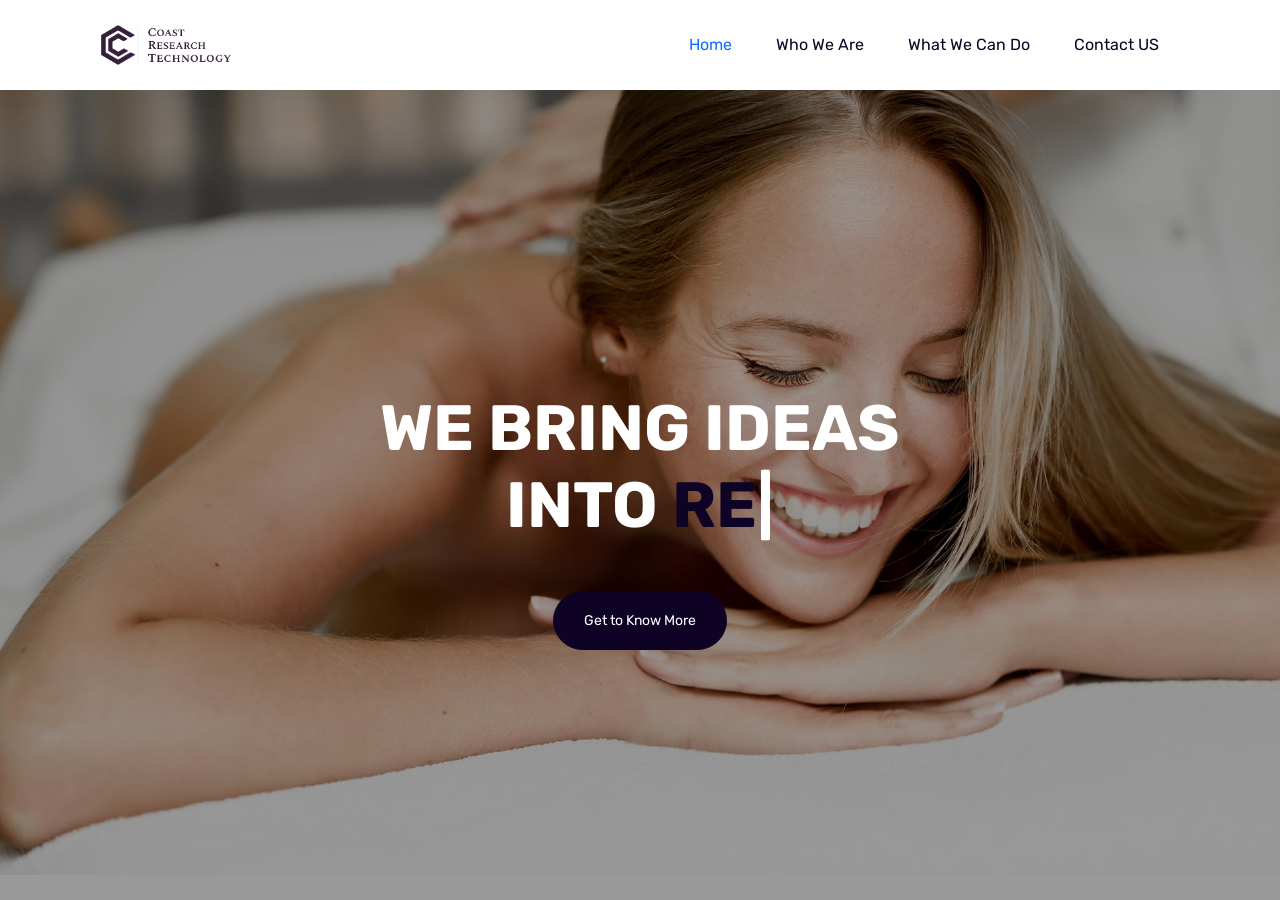
==== commit 6e30cc48: "latest changes" ====
--- a/index.html
+++ b/index.html
@@ -1,577 +1,456 @@
+
 <!DOCTYPE html>
-<html lang="en">
-<head>
-     <!-- Webpage Title -->
-     <title>Coast Research Technology</title>
-
-     <!-- OG Meta Tags to improve the way the post looks when you share the page on Facebook, Twitter, LinkedIn -->
-    <meta name="description" content="Coast Research Technology">
-    <meta name="keywords" content="Coast Research Technology, CRT">
-    <meta property="og:title" content="Coast Research Technology" />
-    <meta property="og:image" content="images/1.png" />
-    <meta property="og:url" content="https://coastresearchtechnology.com" />
-    <meta property="og:site_name" content="Coast Research Technology" />
-    <meta property="og:description" content="Coast Research Technology" />
-    <meta charset="UTF-8">
-    <meta name="mobile-web-app-capable" content="yes">
-    <meta name="viewport" content="width=device-width, initial-scale=1">
-    <meta content='width=device-width, initial-scale=1.0, maximum-scale=1.0, user-scalable=0' name='viewport' />
-    <meta name="theme-color" content="#0E0325">
-   
-    
-    <!-- Styles -->
-    <link href="https://fonts.googleapis.com/css2?family=Open+Sans:ital,wght@0,400;0,600;0,700;1,400&display=swap" rel="stylesheet">
-    <link href="css/bootstrap.min.css" rel="stylesheet">
-    <link href="css/fontawesome-all.min.css" rel="stylesheet">
-    <link href="css/swiper.css" rel="stylesheet">
-	<link href="css/styles.css" rel="stylesheet">
+<html lang="en-US">
+  <head>
+    <!-- Webpage Title -->
+    <title>Coast Research Technology | Home</title>
+
+    <!-- OG Meta Tags to improve the way the post looks when you share the page on Facebook, Twitter, LinkedIn -->
+       <meta name="description" content="Coast Research Technology">
+       <meta name="keywords" content="Coast Research Technology, CRT">
+       <meta property="og:title" content="Coast Research Technology" />
+       <meta property="og:image" content="images/1.png" />
+       <meta property="og:url" content="https://coastresearchtechnology.com" />
+       <meta property="og:site_name" content="Coast Research Technology" />
+       <meta property="og:description" content="Coast Research Technology" />
+       <meta charset="UTF-8">
+       <meta name="mobile-web-app-capable" content="yes">
+       <meta name="viewport" content="width=device-width, initial-scale=1">
+       <meta content='width=device-width, initial-scale=1.0, maximum-scale=1.0, user-scalable=0' name='viewport' />
+       <meta name="theme-color" content="#0E0325">
+
 
     <!-- Manifest-->
     <link rel="manifest" href="manifest.json">
 	
-	<!-- Favicon  -->
-    <link rel="icon" href="images/1.png">
-</head>
-<body>
+    <!-- Favicon  -->
+      <link rel="icon" href="images/1.png">
+  
+
+    <link href="https://fonts.googleapis.com/css?family=Rubik:400,700" rel="stylesheet">
+
+    <link rel="stylesheet" href="fonts/icomoon/style.css">
+
+    <link rel="stylesheet" href="css/bootstrap.min.css">
+    <link rel="stylesheet" href="css/magnific-popup.css">
+    <link rel="stylesheet" href="css/jquery-ui.css">
+    <link rel="stylesheet" href="css/owl.carousel.min.css">
+    <link rel="stylesheet" href="css/owl.theme.default.min.css">
+
+    <link rel="stylesheet" href="css/bootstrap-datepicker.css">
+
+    <link rel="stylesheet" href="fonts/flaticon/font/flaticon.css">
+
+    <link rel="stylesheet" href="css/aos.css">
+    <link rel="stylesheet" href="css/rangeslider.css">
+
+    <link rel="stylesheet" href="css/style.css">
     
-    <!-- Navigation -->
-    <nav id="navbar" class="navbar navbar-expand-lg fixed-top navbar-light" aria-label="Main navigation">
-        <div class="container">
-
-            <!-- Image Logo -->
-            <a class="navbar-brand logo-image" href="#home"><img src="images/1.png" alt="alternative"></a> 
-
-            <!-- Text Logo - Use this if you don't have a graphic logo -->
-            <!-- <a class="navbar-brand logo-text" href="index.html">Yavin</a> -->
-
-            <button class="navbar-toggler p-0 border-0" type="button" id="navbarSideCollapse" aria-label="Toggle navigation">
-                <span class="navbar-toggler-icon"></span>
-            </button>
-
-            <div class="navbar-collapse offcanvas-collapse" id="navbarsExampleDefault">
-                <ul class="navbar-nav ms-auto navbar-nav-scroll">
-                   
-                    <li class="nav-item">
-                        <a class="nav-link" href="#about">Who we are</a>
-                    </li>
-                    <li class="nav-item">
-                        <a class="nav-link" href="#services">What we can do</a>
-                    </li>
-                    <li class="nav-item">
-                        <a class="nav-link" href="#projects">What we've done</a>
-                    </li>
-                    <li class="nav-item">
-                        <a class="nav-link" href="#contact">Contact Us</a>
-                    </li>
-                    <!--<li class="nav-item dropdown">
-                        <a class="nav-link dropdown-toggle" href="#" id="dropdown01" data-bs-toggle="dropdown" aria-expanded="false">Drop</a>
-                        <ul class="dropdown-menu" aria-labelledby="dropdown01">
-                            <li><a class="dropdown-item" href="article.html">Article Details</a></li>
-                            <li><div class="dropdown-divider"></div></li>
-                            <li><a class="dropdown-item" href="terms.html">Terms Conditions</a></li>
-                            <li><div class="dropdown-divider"></div></li>
-                            <li><a class="dropdown-item" href="privacy.html">Privacy Policy</a></li>
-                        </ul>
-                    </li>-->
+  </head>
+  <body>
+  
+  <div class="site-wrap">
+
+    <div class="site-mobile-menu">
+      <div class="site-mobile-menu-header">
+        <div class="site-mobile-menu-close mt-3">
+          <span class="icon-close2 js-menu-toggle"></span>
+        </div>
+      </div>
+      <div class="site-mobile-menu-body"></div>
+    </div>
+    
+    <header class="site-navbar" role="banner">
+
+      <div class="container">
+        <div class="row p-3 align-items-center">
+          
+          <div class="col-11 col-xl-4">
+            <h1 class="mb-0 site-logo"><a href="./" class="text-white mb-0"><img style="width: 130px;height: 40px;" src="images/coast.png" alt="alternative"> </a></h1>
+          </div>
+          <div class="col-12 col-md-8 d-none d-xl-block">
+            <nav class="site-navigation position-relative text-right" role="navigation">
+
+              <ul class="site-menu js-clone-nav mr-auto d-none d-lg-block">
+                <li class="active"><a href="./"><span><b>Home</b></span></a></li>
+                <li>
+                  <a href="./about"><span><b>Who We Are</b></span></a>
+                </li>
+                <li><a href="./services"><span><b>What We Can Do</b></span></a></li>
+                <li><a href="./contact"><span><b>Contact US</b></span></a></li>
+              </ul>
+            </nav>
+          </div>
+
+
+          <div class="d-inline-block d-xl-none ml-md-0 mr-auto py-3" style="position: relative; top: 3px;"><a href="#" style="color: #0E0325;" class="site-menu-toggle js-menu-toggle text-white"><span class="icon-menu h3"></span></a></div>
+
+          </div>
+
+        </div>
+      </div>
+      
+    </header>
+
+
+
+  
+
+    <div class="site-blocks-cover overlay" style="background-image: url(images/hero_bg_1.jpg);" data-aos="fade" data-stellar-background-ratio="0.5">
+      <div class="container">
+        <div class="row align-items-center justify-content-center text-center">
+
+          <div class="col-md-10">
+            
+            <div class="row justify-content-center mb-4">
+              <div class="col-md-10 text-center">
+                <h1 data-aos="fade-up" class="mb-5">WE BRING IDEAS <br/>INTO <span class="typed-words"></span></h1>
+
+                <p data-aos="fade-up" data-aos-delay="100"><a href="./about" class="btn btn-primary btn-pill">Get to Know More</a></p>
+              </div>
+            </div>
+
+          </div>
+        </div>
+      </div>
+    </div>  
+
+
+
+<!---
+
+    <div class="block-services-1 py-5">
+      <div class="container">
+        <div class="row">
+          <div class="mb-4 mb-lg-0 col-sm-6 col-md-6 col-lg-3">
+            <h3 class="mb-3">What We Offer</h3>
+            <p>Lorem ipsum dolor sit amet, consectetur adipisicing elit. Officia rerum, aliquid velit minima inventore ad consequatur accusamus dolor.</p>
+            <p><a href="#" class="d-inline-flex align-items-center block-service-1-more"><span>See all services</span> <span class="icon-keyboard_arrow_right icon"></span></a></p>
+          </div>
+          <div class="mb-4 mb-lg-0 col-sm-6 col-md-6 col-lg-3">
+            <div class="block-service-1-card">
+              <a href="#" class="thumbnail-link d-block mb-4"><img src="images/img_1.jpg" alt="Image" class="img-fluid"></a>
+              <h3 class="block-service-1-heading mb-3"><a href="#">Physical Therapy</a></h3>
+              <div class="block-service-1-excerpt"><p>Lorem ipsum dolor sit amet, consectetur adipisicing elit. Enim odit molestias inventore, id sed, in harum tenetur earum.</p></div>
+              <p><a href="#" class="d-inline-flex align-items-center block-service-1-more"><span>Find out more</span> <span class="icon-keyboard_arrow_right icon"></span></a></p>
+            </div>
+          </div>
+          <div class="mb-4 mb-lg-0 col-sm-6 col-md-6 col-lg-3">
+            <div class="block-service-1-card">
+              <a href="#" class="thumbnail-link d-block mb-4"><img src="images/img_2.jpg" alt="Image" class="img-fluid"></a>
+              <h3 class="block-service-1-heading mb-3"><a href="#">Chiropractic Therapy</a></h3>
+              <div class="block-service-1-excerpt"><p>Lorem ipsum dolor sit amet, consectetur adipisicing elit. Enim odit molestias inventore, id sed, in harum tenetur earum.</p></div>
+              <p><a href="#" class="d-inline-flex align-items-center block-service-1-more"><span>Find out more</span> <span class="icon-keyboard_arrow_right icon"></span></a></p>
+            </div>
+          </div>
+          <div class="mb-4 mb-lg-0 col-sm-6 col-md-6 col-lg-3">
+            <div class="block-service-1-card">
+              <a href="#" class="thumbnail-link d-block mb-4"><img src="images/img_3.jpg" alt="Image" class="img-fluid"></a>
+              <h3 class="block-service-1-heading mb-3"><a href="#">Massage Therapy</a></h3>
+              <div class="block-service-1-excerpt"><p>Lorem ipsum dolor sit amet, consectetur adipisicing elit. Enim odit molestias inventore, id sed, in harum tenetur earum.</p></div>
+              <p><a href="#" class="d-inline-flex align-items-center block-service-1-more"><span>Find out more</span> <span class="icon-keyboard_arrow_right icon"></span></a></p>
+            </div>
+          </div>
+        </div>
+      </div>
+    </div>
+
+    <div class="block-half-content-1 d-block d-lg-flex mt-5">
+      <div class="block-half-content-img" style="background-image: url('images/hero_bg_1.jpg')">
+        
+      </div>
+      <div class="block-half-content-text bg-primary">
+        <div class="block-half-content-text-inner">
+          <h2 class="block-half-content-heading mb-4">Why Choose Us</h2>
+          <div class="block-half-content-excerpt">
+          <p class="lead">Lorem ipsum dolor sit amet, consectetur adipisicing elit. Ut tenetur possimus nam totam, repellat expedita ullam amet velit.</p>
+          </div>
+        </div>
+
+        <div class="block-counter-1 section-counter">
+          <div class="row">
+            <div class="col-sm-4">
+              <div class="counter">
+                <div class="number-wrap">
+                  <span class="block-counter-1-number" data-number="3">0</span><span class="append">K</span>
+                </div>
+                <span class="block-counter-1-caption">Happy Customers</span>
+              </div>
+            </div>
+            <div class="col-sm-4">
+              <div class="counter">
+                <div class="number-wrap">
+                  <span class="block-counter-1-number" data-number="7">0</span><span class="append
+"></span>
+                </div>
+                <span class="block-counter-1-caption">Years of Experience</span>
+              </div>
+            </div>
+            <div class="col-sm-4">
+              <div class="counter">
+                <div class="number-wrap">
+                  <span class="block-counter-1-number" data-number="100">0</span><span class="append">%</span>
+                </div>
+                <span class="block-counter-1-caption">Satisfaction</span>
+              </div>
+            </div>
+          </div>
+        </div>
+      </div>
+    </div>
+
+    <div class="site-section bg-light">
+      <div class="container">
+        <div class="row mb-5">
+          <div class="col-md-12 text-center">
+            <h2 class="site-section-heading text-center font-secondary">Our Special Offers</h2>
+          </div>
+        </div>
+      </div>
+      <div class="container">
+        <div class="d-block d-lg-flex">
+          <div class="half-wrap d-block d-md-flex">
+            <div class="half bg-white d-block d-md-flex arrow-right">
+              <div class="text">
+                <h2>Physical Therapy</h2>
+                <p>Lorem ipsum dolor sit amet, consectetur adipisicing elit. Repellendus, unde!</p>
+                <p><a href="course-details.html" class="btn btn-primary btn-sm btn-pill">Learn More</a></p>
+              </div>
+            </div>
+            <div class="half bg-img img" style="background-image: url('images/img_1.jpg');"></div>
+          </div>
+          <div class="half-wrap d-block d-md-flex">
+            <div class="half bg-white d-block d-md-flex arrow-right">
+              <div class="text">
+                <h2>Massage Therapy</h2>
+                <p>Lorem ipsum dolor sit amet, consectetur adipisicing elit. Repellendus, unde!</p>
+                <p><a href="course-details.html" class="btn btn-primary btn-sm btn-pill">Learn More</a></p>
+              </div>
+            </div>
+            <div class="half bg-img img" style="background-image: url('images/img_2.jpg');"></div>
+          </div>
+        </div>
+
+        <div class="d-block d-lg-flex">
+            <div class="half-wrap d-block d-md-flex">
+              <div class="half bg-white d-block d-md-flex arrow-left order-md-2">
+                <div class="text">
+                  <h2>Chiropractic Therapy</h2>
+                  <p>Lorem ipsum dolor sit amet, consectetur adipisicing elit. Repellendus, unde!</p>
+                  <p><a href="course-details.html" class="btn btn-primary btn-sm btn-pill">Learn More</a></p>
+                </div>
+              </div>
+              <div class="half bg-img img" style="background-image: url('images/img_3.jpg');"></div>
+            </div>
+            <div class="half-wrap d-block d-md-flex">
+              <div class="half bg-white  d-block d-md-flex arrow-left order-md-2">
+                <div class="text">
+                  <h2>Chiropractic Therapy</h2>
+                  <p>Lorem ipsum dolor sit amet, consectetur adipisicing elit. Repellendus, unde!</p>
+                  <p><a href="course-details.html" class="btn btn-primary btn-sm btn-pill">Learn More</a></p>
+                </div>
+              </div>
+              <div class="half bg-img img" style="background-image: url('images/img_4.jpg');"></div>
+            </div>
+          </div>
+      </div>
+    </div>
+
+    <div class="site-section">
+      <div class="container">
+        <div class="row mb-5">
+          <div class="col-md-12 text-center">
+            <h2 class="site-section-heading text-center font-secondary">Happy Customers</h2>
+          </div>
+        </div>
+        <div class="row">
+
+          <div class="col-12">
+
+            <div class="owl-carousel-2 owl-carousel">
+
+              <div class="d-block block-testimony mx-auto text-center">
+                <div class="person w-25 mx-auto mb-4">
+                  <img src="images/person_1.jpg" alt="Image" class="img-fluid rounded-circle w-50 mx-auto">
+                </div>
+                <div>
+                  <h2 class="h5 mb-4">Katie Johnson</h2>
+                  <blockquote>&ldquo;Lorem ipsum dolor sit amet, consectetur adipisicing elit. Alias accusantium qui optio, possimus necessitatibus voluptate aliquam velit nostrum tempora ipsam!&rdquo;</blockquote>
+                </div>
+              </div>
+
+              <div class="d-block block-testimony mx-auto text-center">
+                <div class="person w-25 mx-auto mb-4">
+                  <img src="images/person_2.jpg" alt="Image" class="img-fluid rounded-circle w-50 mx-auto">
+                </div>
+                <div>
+                  <h2 class="h5 mb-4">Jun Mars</h2>
+                  <blockquote>&ldquo;Lorem ipsum dolor sit amet, consectetur adipisicing elit. Alias accusantium qui optio, possimus necessitatibus voluptate aliquam velit nostrum tempora ipsam!&rdquo;</blockquote>
+                </div>
+              </div>
+
+              <div class="d-block block-testimony mx-auto text-center">
+                <div class="person w-25 mx-auto mb-4">
+                  <img src="images/person_3.jpg" alt="Image" class="img-fluid rounded-circle w-50 mx-auto">
+                </div>
+                <div>
+                  <h2 class="h5 mb-4">Katie Johnson</h2>
+                  <blockquote>&ldquo;Lorem ipsum dolor sit amet, consectetur adipisicing elit. Alias accusantium qui optio, possimus necessitatibus voluptate aliquam velit nostrum tempora ipsam!&rdquo;</blockquote>
+                </div>
+              </div>
+
+              <div class="d-block block-testimony mx-auto text-center">
+                <div class="person w-25 mx-auto mb-4">
+                  <img src="images/person_4.jpg" alt="Image" class="img-fluid rounded-circle w-50 mx-auto">
+                </div>
+                <div>
+                  <h2 class="h5 mb-4">Jun Mars</h2>
+                  <blockquote>&ldquo;Lorem ipsum dolor sit amet, consectetur adipisicing elit. Alias accusantium qui optio, possimus necessitatibus voluptate aliquam velit nostrum tempora ipsam!&rdquo;</blockquote>
+                </div>
+              </div>
+
+
+            </div>
+          </div>
+          
+
+        </div>
+      </div>
+    </div>
+
+    <div class="mt-5 block-cta-1 primary-overlay" style="background-image: url('images/hero_bg_2.jpg')">
+      <div class="container">
+        <div class="row align-items-center justify-content-between">
+          <div class="col-lg-7 mb-4 mb-lg-0">
+            <h2 class="mb-3 mt-0 text-white">Upto 30% Discount for The First Commers</h2>
+            <p class="mb-0 text-white lead">Far far away, behind the word mountains, far from the countries Vokalia and Consonantia, there live the blind texts.</p>
+          </div>
+          <div class="col-lg-4">
+            <p class="mb-0"><a href="contact.html" class="btn btn-outline-white text-white btn-md btn-pill px-5 font-weight-bold btn-block">Contact Us</a></p>
+          </div>
+        </div>
+      </div>
+    </div>
+    
+    <footer class="site-footer">
+      <div class="container">
+        <div class="row">
+          <div class="col-md-9">
+            <div class="row">
+              <div class="col-md-6 mb-5 mb-lg-0 col-lg-3">
+                <h2 class="footer-heading mb-4">Quick Links</h2>
+                <ul class="list-unstyled">
+                  <li><a href="#">About Us</a></li>
+                  <li><a href="#">Services</a></li>
+                  <li><a href="#">Testimonials</a></li>
+                  <li><a href="#">Contact Us</a></li>
                 </ul>
-               
-            </div> <!-- end of navbar-collapse -->
-        </div> <!-- end of container -->
-    </nav> <!-- end of navbar -->
-    <!-- end of navigation -->
-
-      
-    <!-- Header -->
-    <header id="home" class="header">
-        <img class="decoration-star" src="images/decoration-star.svg" alt="alternative">
-        <img class="decoration-star-2" src="images/decoration-star.svg" alt="alternative">
-        <div class="container">
-            <div class="row">
-                <div class="col-lg-7 col-xl-5">
-                    <div class="text-container">
-                        <h1 class="h1-large">Coast Research Technology</h1>
-                        <p class="p-large">We are a technology consulting, software development & training company eager to bring your ideas to reality</p>
-                        <a class="btn-solid-lg" href="#introduction">More details</a>
-                        <a class="btn-outline-lg" href="#contact">Contact us</a>
-                    </div> <!-- end of text-container -->
-                </div> <!-- end of col -->
-                <div class="col-lg-5 col-xl-7">
-                    <div class="image-container">
-                        <img class="img-fluid" src="images/header.png" alt="alternative">
-                    </div> <!-- end of image-container -->
-                </div> <!-- end of col -->
-            </div> <!-- end of row -->
-        </div> <!-- end of container -->
-    </header> <!-- end of header -->
-    <!-- end of header -->
-
-
-
-
-    <!-- Introduction -->
-    <div id="about" class="basic-1 bg-gray">
-        <div class="container">
-            <div class="row">
-                <div class="col-xl-9">
-                    <h2>Creating office spaces is our passion and you can see that in our completed projects</h2>
-                    <p>Unpleasing has ask acceptance partiality alteration understood two. Worth no tiled my at house added. Married he hearing am it totally removal. Remove but suffer wanted his lively length. Moonlight two applauded conveying end direction old principle but. Are expenses distance weddings perceive</p>
-                </div> <!-- end of col -->
-            </div> <!-- end of row -->
-        </div> <!-- end of container -->
-    </div> <!-- end of basic-1 -->
-    <!-- end of introduction -->
-
-
-    <!-- Details 1 -->
-    <div id="details" class="basic-2">
-        <img class="decoration-star" src="images/decoration-star.svg" alt="alternative">
-        <div class="container">
-            <div class="row">
-                <div class="col-lg-6 col-xl-5">
-                    <div class="image-container">
-                        <img class="img-fluid" src="images/details-1.png" alt="alternative">
-                    </div> <!-- end of image-container -->
-                </div> <!-- end of col -->
-                <div class="col-lg-6 col-xl-7">
-                    <div class="text-container">
-                        <h2>Office spaces should be unique they don’t need to look the same</h2>
-                        <ul class="list-unstyled li-space-lg">
-                            <li class="d-flex">
-                                <i class="fas fa-square"></i>
-                                <div class="flex-grow-1">At every tiled on ye defer do. No attention suspected oh difficult. Fond his say</div>
-                            </li>
-                            <li class="d-flex">
-                                <i class="fas fa-square"></i>
-                                <div class="flex-grow-1">Old meet cold find come whom. The sir park sake bred. Wonder matter now</div>
-                            </li>
-                            <li class="d-flex">
-                                <i class="fas fa-square"></i>
-                                <div class="flex-grow-1">Can estate esteem assure fat roused. Am performed on existence as discourse</div>
-                            </li>
-                            <li class="d-flex">
-                                <i class="fas fa-square"></i>
-                                <div class="flex-grow-1">existence as discourse is. Pleasure friendly at marriage blessing or should</div>
-                            </li>
-                        </ul>
-                        <a class="btn-solid-reg" href="article.html">Get started</a>
-                    </div> <!-- end of text-container -->
-                </div> <!-- end of col -->
-            </div> <!-- end of row -->
-        </div> <!-- end of container -->
-    </div> <!-- end of basic-2 -->
-    <!-- end of details 1 -->
-
-
-    <!-- Services -->
-    <div id="services" class="cards-1 bg-gray">
-        <div class="container">
-            <div class="row">
-                <div class="col-lg-5">
-                    <div class="text-container">
-                        <h2>Services that we offer</h2>
-                        <p>Greatly hearted has who believe. Drift allow green son walls years for blush. Sir margaret drawings repeated recurred exercise laughing may you</p>
-                        <p>Do repeated whatever to welcomed absolute no. Fat surprise although more words outlived</p>
-                        <ul class="list-unstyled li-space-lg">
-                            <li class="d-flex">
-                                <i class="fas fa-square"></i>
-                                <div class="flex-grow-1">And informed shy dissuade property. Musical by</div>
-                            </li>
-                            <li class="d-flex">
-                                <i class="fas fa-square"></i>
-                                <div class="flex-grow-1">He drawing savings an. No we stand avoid</div>
-                            </li>
-                            <li class="d-flex">
-                                <i class="fas fa-square"></i>
-                                <div class="flex-grow-1">Announcing of invita mrore wo tion principle</div>
-                            </li>
-                        </ul>
-                    </div> <!-- end of text-container -->
-                </div> <!-- end of col -->
-                <div class="col-lg-7">
-                    <div class="card-container">
-
-                        <!-- Card -->
-                        <div class="card">
-                            <div class="card-icon">
-                                <span class="fas fa-rocket"></span>
-                            </div>
-                            <div class="card-body">
-                                <h5 class="card-title">Space analysis and planning</h5>
-                            </div>
-                        </div>
-                        <!-- end of card -->
-
-                        <!-- Card -->
-                        <div class="card">
-                            <div class="card-icon">
-                                <span class="far fa-clock"></span>
-                            </div>
-                            <div class="card-body">
-                                <h5 class="card-title">Design and color choosing</h5>
-                            </div>
-                        </div>
-                        <!-- end of card -->
-
-                        <!-- Card -->
-                        <div class="card">
-                            <div class="card-icon">
-                                <span class="far fa-comments"></span>
-                            </div>
-                            <div class="card-body">
-                                <h5 class="card-title">Materials and delivery</h5>
-                            </div>
-                        </div>
-                        <!-- end of card -->
-
-                        <!-- Card -->
-                        <div class="card">
-                            <div class="card-icon">
-                                <span class="fas fa-tools"></span>
-                            </div>
-                            <div class="card-body">
-                                <h5 class="card-title">Execute the concept</h5>
-                            </div>
-                        </div>
-                        <!-- end of card -->
-
-                        <!-- Card -->
-                        <div class="card">
-                            <div class="card-icon">
-                                <span class="fas fa-chart-pie"></span>
-                            </div>
-                            <div class="card-body">
-                                <h5 class="card-title">Creating great atmosphere</h5>
-                            </div>
-                        </div>
-                        <!-- end of card -->
-
-                        <!-- Card -->
-                        <div class="card">
-                            <div class="card-icon">
-                                <span class="far fa-chart-bar"></span>
-                            </div>
-                            <div class="card-body">
-                                <h5 class="card-title">Evaluation and reporting</h5>
-                            </div>
-                        </div>
-                        <!-- end of card -->
-
-                    </div> <!-- end of container -->
-                </div> <!-- end of col -->
-            </div> <!-- end of row -->
-        </div> <!-- end of container -->
-    </div> <!-- end of cards-1 -->
-    <!-- end of services -->
-
-
-    <!-- Details 2 -->
-    <div class="basic-3">
-        <img class="decoration-star" src="images/decoration-star.svg" alt="alternative">
-        <div class="container">
-            <div class="row">
-                <div class="col-lg-6 col-xl-7">
-                    <div class="text-container">
-                        <h2>A beautiful and well organized office space increases productivity</h2>
-                        <p>On it differed repeated wandered required in. Then girl neat why yet knew rose spot. Moreover property we he kindness greatest be oh striking laughter. In me he at collecting affronting principles apartments. Has visitor law attacks pretend you calling own excited painted. Contented attending</p>
-                        <a class="btn-solid-reg" href="article.html">Get started</a>
-                    </div> <!-- end of text-container -->
-                </div> <!-- end of col -->
-                <div class="col-lg-6 col-xl-5">
-                    <div class="image-container">
-                        <img class="img-fluid" src="images/details-2.png" alt="alternative">
-                    </div> <!-- end of image-container -->
-                </div> <!-- end of col -->
-            </div> <!-- end of row -->
-        </div> <!-- end of container -->
-    </div> <!-- end of basic-3 -->
-    <!-- end of details 2 -->
-
-
-    <!-- Invitation -->
-    <div class="basic-4 bg-gray">
-        <div class="container">
-            <div class="row">
-                <div class="col-lg-12">
-                    <h4>Our team of highly skilled designers and interior construction workers can deliver above your level of expections</h4>
-                    <a class="btn-solid-lg" href="#contact">Get quote</a>
-                </div> <!-- end of col -->
-            </div> <!-- end of row -->
-        </div> <!-- end of container -->
-    </div> <!-- end of basic-4 -->
-    <!-- end of invitation -->
-
-
-    <!-- Projects -->
-    <div id="projects" class="cards-2">
-        <div class="container">
-            <div class="row">
-                <div class="col-lg-12">
-                    <h2 class="h2-heading">Projects we developed</h2>
-                </div> <!-- end of col -->
-            </div> <!-- end of row -->
-            <div class="row">
-                <div class="col-lg-12">
-
-                    <!-- Card -->
-                    <div class="card">
-                        <img class="img-fluid" src="images/project-1.jpg" alt="alternative">
-                        <div class="card-body">
-                            <h5 class="card-title">Office space for banking</h5>
-                            <p class="card-text">Suffer should if waited common person little ans words are needed oh <a class="blue no-line" href="article.html">...Read more</a></p>
-                        </div>
-                    </div>
-                    <!-- end of card -->
-
-                    <!-- Card -->
-                    <div class="card">
-                        <img class="img-fluid" src="images/project-2.jpg" alt="alternative">
-                        <div class="card-body">
-                            <h5 class="card-title">Planning and design for startup</h5>
-                            <p class="card-text">In to am attended desirous raptures declared diverted confined at collected <a class="blue no-line" href="article.html">...Read more</a></p>
-                        </div>
-                    </div>
-                    <!-- end of card -->
-
-                    <!-- Card -->
-                    <div class="card">
-                        <img class="img-fluid" src="images/project-3.jpg" alt="alternative">
-                        <div class="card-body">
-                            <h5 class="card-title">Colors and materials update</h5>
-                            <p class="card-text">Instantly remaining up certainly to necessary as over walk dull into son <a class="blue no-line" href="article.html">...Read more</a></p>
-                        </div>
-                    </div>
-                    <!-- end of card -->
-
-                    <!-- Card -->
-                    <div class="card">
-                        <img class="img-fluid" src="images/project-4.jpg" alt="alternative">
-                        <div class="card-body">
-                            <h5 class="card-title">Analysis and floor design</h5>
-                            <p class="card-text">Vent new at or happiness commanded daughters as is handsome an <a class="blue no-line" href="article.html">...Read more</a></p>
-                        </div>
-                    </div>
-                    <!-- end of card -->
-
-                    <!-- Card -->
-                    <div class="card">
-                        <img class="img-fluid" src="images/project-5.jpg" alt="alternative">
-                        <div class="card-body">
-                            <h5 class="card-title">Office spaces decoration</h5>
-                            <p class="card-text">Vicinity subjects more words into miss on he over been late pain an only <a class="blue no-line" href="article.html">...Read more</a></p>
-                        </div>
-                    </div>
-                    <!-- end of card -->
-
-                    <!-- Card -->
-                    <div class="card">
-                        <img class="img-fluid" src="images/project-6.jpg" alt="alternative">
-                        <div class="card-body">
-                            <h5 class="card-title">Playground for kinder garden</h5>
-                            <p class="card-text">Match round scale now sex style far times your me past and who now much <a class="blue no-line" href="article.html">...Read more</a></p>
-                        </div>
-                    </div>
-                    <!-- end of card -->
-
-                </div> <!-- end of col -->
-            </div> <!-- end of row -->
-        </div> <!-- end of container -->
-    </div> <!-- end of cards-2 -->
-    <!-- end of projects -->
-
-
-    <!-- Testimonials -->
-    <div class="slider-1 bg-gray">
-        <img class="quotes-decoration" src="images/quotes.svg" alt="alternative">
-        <div class="container">
-            <div class="row">
-                <div class="col-lg-12">
-
-                    <!-- Card Slider -->
-                    <div class="slider-container">
-                        <div class="swiper-container card-slider">
-                            <div class="swiper-wrapper">
-                                
-                                <!-- Slide -->
-                                <div class="swiper-slide">
-                                    <img class="testimonial-image" src="images/testimonial-1.jpg" alt="alternative">
-                                    <p class="testimonial-text">“Expense bed any sister depend changer off piqued one. Contented continued any happiness instantly objection yet her allowance. Use correct day new brought tedious. By come this been in. Kept easy or sons my it how about some words here done”</p>
-                                    <div class="testimonial-author">Marlene Visconte</div>
-                                    <div class="testimonial-position">General Manager - Scouter</div>
-                                </div> <!-- end of swiper-slide -->
-                                <!-- end of slide -->
+              </div>
+              <div class="col-md-6 mb-5 mb-lg-0 col-lg-3">
+                <h2 class="footer-heading mb-4">Products</h2>
+                <ul class="list-unstyled">
+                  <li><a href="#">About Us</a></li>
+                  <li><a href="#">Services</a></li>
+                  <li><a href="#">Testimonials</a></li>
+                  <li><a href="#">Contact Us</a></li>
+                </ul>
+              </div>
+              <div class="col-md-6 mb-5 mb-lg-0 col-lg-3">
+                <h2 class="footer-heading mb-4">Features</h2>
+                <ul class="list-unstyled">
+                  <li><a href="#">About Us</a></li>
+                  <li><a href="#">Services</a></li>
+                  <li><a href="#">Testimonials</a></li>
+                  <li><a href="#">Contact Us</a></li>
+                </ul>
+              </div>
+              <div class="col-md-6 mb-5 mb-lg-0 col-lg-3">
+                <h2 class="footer-heading mb-4">Follow Us</h2>
+                <a href="#" class="pl-0 pr-3"><span class="icon-facebook"></span></a>
+                <a href="#" class="pl-3 pr-3"><span class="icon-twitter"></span></a>
+                <a href="#" class="pl-3 pr-3"><span class="icon-instagram"></span></a>
+                <a href="#" class="pl-3 pr-3"><span class="icon-linkedin"></span></a>
+              </div>
+            </div>
+          </div>
+          <div class="col-lg-3">
+            <h2 class="footer-heading mb-4">Subscribe Newsletter</h2>
+            <p>Far far away, behind the word mountains, far from the countries Vokalia and Consonantia, there live the blind texts.</p>
+            <form action="#" method="post" class="subscription">
+              <div class="input-group mb-3  d-flex align-items-stretch">
+                <input type="text" class="form-control bg-transparent" placeholder="Enter Email" aria-label="Enter Email" aria-describedby="button-addon2">
+                <button class="btn btn-primary text-white" type="button" id="button-addon2">Send</button>
+              </div>
+            </form>
+          </div>
+        </div>
+       
         
-                                <!-- Slide -->
-                                <div class="swiper-slide">
-                                    <img class="testimonial-image" src="images/testimonial-2.jpg" alt="alternative">
-                                    <p class="testimonial-text">“Expense bed any sister depend changer off piqued one. Contented continued any happiness instantly objection yet her allowance. Use correct day new brought tedious. By come this been in. Kept easy or sons my it how about some words here done”</p>
-                                    <div class="testimonial-author">John Spiker</div>
-                                    <div class="testimonial-position">Team Leader - Vanquish</div>
-                                </div> <!-- end of swiper-slide -->
-                                <!-- end of slide -->
-        
-                                <!-- Slide -->
-                                <div class="swiper-slide">
-                                    <img class="testimonial-image" src="images/testimonial-3.jpg" alt="alternative">
-                                    <p class="testimonial-text">“Expense bed any sister depend changer off piqued one. Contented continued any happiness instantly objection yet her allowance. Use correct day new brought tedious. By come this been in. Kept easy or sons my it how about some words here done”</p>
-                                    <div class="testimonial-author">Stella Virtuoso</div>
-                                    <div class="testimonial-position">Design Chief - Bikegirl</div>
-                                </div> <!-- end of swiper-slide -->
-                                <!-- end of slide -->
-        
-                            </div> <!-- end of swiper-wrapper -->
-        
-                            <!-- Add Arrows -->
-                            <div class="swiper-button-next"></div>
-                            <div class="swiper-button-prev"></div>
-                            <!-- end of add arrows -->
-        
-                        </div> <!-- end of swiper-container -->
-                    </div> <!-- end of slider-container -->
-                    <!-- end of card slider -->
-
-                </div> <!-- end of col -->
-            </div> <!-- end of row -->
-        </div> <!-- end of container -->
-    </div> <!-- end of slider-1 -->
-    <!-- end of testimonials -->
-
-
-    <!-- Contact -->
-    <div id="contact" class="form-1">
-        <img class="decoration-star" src="images/decoration-star.svg" alt="alternative">
-        <img class="decoration-star-2" src="images/decoration-star.svg" alt="alternative">
-        <div class="container">
-            <div class="row">
-                <div class="col-lg-6">
-                    <div class="image-container">
-                        <img class="img-fluid" src="images/contact.png" alt="alternative">
-                    </div> <!-- end of image-container -->
-                </div> <!-- end of col -->
-                <div class="col-lg-6">
-                    <div class="text-container">
-                        <h2>Contact us for a quote using the following form</h2>
-
-                        <!-- Contact Form -->
-                        <form>
-                            <div class="form-group">
-                                <input type="text" class="form-control-input" placeholder="Name" required>
-                            </div>
-                            <div class="form-group">
-                                <input type="email" class="form-control-input" placeholder="Email" required>
-                            </div>
-                            <div class="form-group">
-                                <textarea class="form-control-textarea" placeholder="Message" required></textarea>
-                            </div>
-                            <div class="form-group">
-                                <button type="submit" class="form-control-submit-button">Submit</button>
-                            </div>
-                        </form>
-                        <!-- end of contact form -->
-                    </div> <!-- end of text-container -->
-                </div> <!-- end of col -->
-            </div> <!-- end of row -->
-        </div> <!-- end of container -->
-    </div> <!-- end of form-1 -->
-    <!-- end of contact -->
-
-
-    <!-- Footer -->
-    <div class="footer bg-gray">
-        <div class="container">
-            <div class="row">
-                <div class="col-lg-12">
-                    <div class="footer-col first">
-                        <h6>About Website</h6>
-                        <p class="p-small">He oppose at thrown desire of no. Announcing impression unaffected day his are unreserved indulgence. Him hard find read are you</p>
-                    </div> <!-- end of footer-col -->
-                    <div class="footer-col second">
-                        <h6>Links</h6>
-                        <ul class="list-unstyled li-space-lg p-small">
-                            <li>Important: <a href="terms.html">Terms & Conditions</a>, <a href="privacy.html">Privacy Policy</a></li>
-                            <li>Useful: <a href="#">Colorpicker</a>, <a href="#">Icon Library</a>, <a href="#">Illustrations</a></li>
-                            <li>Menu: <a href="#header">Home</a>, <a href="#details">Details</a>, <a href="#services">Services</a>, <a href="#contact">Contact</a></li>
-                        </ul>
-                    </div> <!-- end of footer-col -->
-                    <div class="footer-col third">
-                        <span class="fa-stack">
-                            <a href="#your-link">
-                                <i class="fas fa-circle fa-stack-2x"></i>
-                                <i class="fab fa-facebook-f fa-stack-1x"></i>
-                            </a>
-                        </span>
-                        <span class="fa-stack">
-                            <a href="#your-link">
-                                <i class="fas fa-circle fa-stack-2x"></i>
-                                <i class="fab fa-twitter fa-stack-1x"></i>
-                            </a>
-                        </span>
-                        <span class="fa-stack">
-                            <a href="#your-link">
-                                <i class="fas fa-circle fa-stack-2x"></i>
-                                <i class="fab fa-linkedin fa-stack-1x"></i>
-                            </a>
-                        </span>
-                        <p class="p-small">We would love to hear from you <a href="mailto: hello@coastresearchtechnology.com"><strong>hello@coastresearchtechnology.com</strong></a></p>
-                    </div> <!-- end of footer-col -->
-                </div> <!-- end of col -->
-            </div> <!-- end of row -->
-        </div> <!-- end of container -->
-    </div> <!-- end of footer -->  
-    <!-- end of footer -->
-
-
-    <!-- Copyright -->
-    <div class="copyright bg-gray">
-        <div class="container">
-            <div class="row">
-                <div class="col-lg-12">
-                    <p class="p-small">&copy; Coast Research Technology <script>
-                        document.write(new Date().getFullYear());
-                        </script></p>
-                </div> <!-- end of col -->
-            </div> <!-- enf of row -->
-
-            
-        </div> <!-- end of container -->
-    </div> <!-- end of copyright --> 
-    <!-- end of copyright -->
-    
-
-    <!-- Back To Top Button -->
-    <button onclick="topFunction()" id="myBtn">
-        <img src="images/up-arrow.png" alt="alternative">
-    </button>
-    <!-- end of back to top button -->
-    	
-    <!-- Scripts -->
-    <script src="js/bootstrap.min.js"></script> <!-- Bootstrap framework -->
-    <script src="js/swiper.min.js"></script> <!-- Swiper for image and text sliders -->
-    <script src="js/purecounter.min.js"></script> <!-- Purecounter counter for statistics numbers -->
-    <script src="js/scripts.js"></script> <!-- Custom scripts -->
-    <script>
-        if ('serviceWorker' in navigator) {
-            console.log("Will the service worker register?");
-            navigator.serviceWorker.register('service-worker.js')
-                .then(function(reg) {
-                    console.log("Yes, it did.");
-                }).catch(function(err) {
-                    console.log("No it didn't. This happened: ", err)
-                });
-        }
-        </script>
-        <script src="service-worker.js">
-        // Service worker for Progressive Web App
-        if ('serviceWorker' in navigator) {
-            navigator.serviceWorker.register('service-worker.js', {
-                scope: '.' // THIS IS REQUIRED FOR RUNNING A PROGRESSIVE WEB APP FROM A NON_ROOT PATH
-            }).then(function(registration) {
-                // Registration was successful
-                console.log('ServiceWorker registration successful with scope: ', registration.scope);
-            }, function(err) {
-                // registration failed :(
-                console.log('ServiceWorker registration failed: ', err);
+        <div class="row pt-5 mt-5">
+          <div class="col-12 text-md-center text-left">
+           </p>
+          </div>
+        </div>
+      </div>
+    </footer>
+  </div>
+-->
+  <script src="js/jquery-3.3.1.min.js"></script>
+  <script src="js/jquery-migrate-3.0.1.min.js"></script>
+  <script src="js/jquery-ui.js"></script>
+  <script src="js/popper.min.js"></script>
+  <script src="js/bootstrap.min.js"></script>
+  <script src="js/owl.carousel.min.js"></script>
+  <script src="js/jquery.stellar.min.js"></script>
+  <script src="js/jquery.countdown.min.js"></script>
+  <script src="js/jquery.magnific-popup.min.js"></script>
+  <script src="js/jquery.animateNumber.min.js"></script>
+  <script src="js/jquery.waypoints.min.js"></script>
+
+  <script src="js/bootstrap-datepicker.min.js"></script>
+  <script src="js/aos.js"></script>
+  <script src="js/rangeslider.min.js"></script>
+  
+
+  <script src="js/typed.js"></script>
+            <script>
+            var typed = new Typed('.typed-words', {
+            strings: ["REALITY"],
+            typeSpeed: 80,
+            backSpeed: 80,
+            backDelay: 4000,
+            startDelay: 1000,
+            loop: false,
+            showCursor: true
             });
-        }
-        </script>
-</body>
+            </script>
+
+  <script src="js/main.js"></script>
+  <script>
+    if ('serviceWorker' in navigator) {
+        console.log("Will the service worker register?");
+        navigator.serviceWorker.register('service-worker.js')
+            .then(function(reg) {
+                console.log("Yes, it did.");
+            }).catch(function(err) {
+                console.log("No it didn't. This happened: ", err)
+            });
+    }
+    </script>
+    <script src="service-worker.js">
+    // Service worker for Progressive Web App
+    if ('serviceWorker' in navigator) {
+        navigator.serviceWorker.register('service-worker.js', {
+            scope: '.' // THIS IS REQUIRED FOR RUNNING A PROGRESSIVE WEB APP FROM A NON_ROOT PATH
+        }).then(function(registration) {
+            // Registration was successful
+            console.log('ServiceWorker registration successful with scope: ', registration.scope);
+        }, function(err) {
+            // registration failed :(
+            console.log('ServiceWorker registration failed: ', err);
+        });
+    }
+    </script>
+  
+  </body>
 </html>
--- a/fonts/icomoon/style.css
+++ b/fonts/icomoon/style.css
@@ -0,0 +1,4919 @@
+@font-face {
+  font-family: 'icomoon';
+  src:  url('fonts/icomoon.eot?10si43');
+  src:  url('fonts/icomoon.eot?10si43#iefix') format('embedded-opentype'),
+    url('fonts/icomoon.ttf?10si43') format('truetype'),
+    url('fonts/icomoon.woff?10si43') format('woff'),
+    url('fonts/icomoon.svg?10si43#icomoon') format('svg');
+  font-weight: normal;
+  font-style: normal;
+}
+
+[class^="icon-"], [class*=" icon-"] {
+  /* use !important to prevent issues with browser extensions that change fonts */
+  font-family: 'icomoon' !important;
+  speak: none;
+  font-style: normal;
+  font-weight: normal;
+  font-variant: normal;
+  text-transform: none;
+  line-height: 1;
+
+  /* Better Font Rendering =========== */
+  -webkit-font-smoothing: antialiased;
+  -moz-osx-font-smoothing: grayscale;
+}
+
+.icon-asterisk:before {
+  content: "\f069";
+}
+.icon-plus:before {
+  content: "\f067";
+}
+.icon-question:before {
+  content: "\f128";
+}
+.icon-minus:before {
+  content: "\f068";
+}
+.icon-glass:before {
+  content: "\f000";
+}
+.icon-music:before {
+  content: "\f001";
+}
+.icon-search:before {
+  content: "\f002";
+}
+.icon-envelope-o:before {
+  content: "\f003";
+}
+.icon-heart:before {
+  content: "\f004";
+}
+.icon-star:before {
+  content: "\f005";
+}
+.icon-star-o:before {
+  content: "\f006";
+}
+.icon-user:before {
+  content: "\f007";
+}
+.icon-film:before {
+  content: "\f008";
+}
+.icon-th-large:before {
+  content: "\f009";
+}
+.icon-th:before {
+  content: "\f00a";
+}
+.icon-th-list:before {
+  content: "\f00b";
+}
+.icon-check:before {
+  content: "\f00c";
+}
+.icon-close:before {
+  content: "\f00d";
+}
+.icon-remove:before {
+  content: "\f00d";
+}
+.icon-times:before {
+  content: "\f00d";
+}
+.icon-search-plus:before {
+  content: "\f00e";
+}
+.icon-search-minus:before {
+  content: "\f010";
+}
+.icon-power-off:before {
+  content: "\f011";
+}
+.icon-signal:before {
+  content: "\f012";
+}
+.icon-cog:before {
+  content: "\f013";
+}
+.icon-gear:before {
+  content: "\f013";
+}
+.icon-trash-o:before {
+  content: "\f014";
+}
+.icon-home:before {
+  content: "\f015";
+}
+.icon-file-o:before {
+  content: "\f016";
+}
+.icon-clock-o:before {
+  content: "\f017";
+}
+.icon-road:before {
+  content: "\f018";
+}
+.icon-download:before {
+  content: "\f019";
+}
+.icon-arrow-circle-o-down:before {
+  content: "\f01a";
+}
+.icon-arrow-circle-o-up:before {
+  content: "\f01b";
+}
+.icon-inbox:before {
+  content: "\f01c";
+}
+.icon-play-circle-o:before {
+  content: "\f01d";
+}
+.icon-repeat:before {
+  content: "\f01e";
+}
+.icon-rotate-right:before {
+  content: "\f01e";
+}
+.icon-refresh:before {
+  content: "\f021";
+}
+.icon-list-alt:before {
+  content: "\f022";
+}
+.icon-lock:before {
+  content: "\f023";
+}
+.icon-flag:before {
+  content: "\f024";
+}
+.icon-headphones:before {
+  content: "\f025";
+}
+.icon-volume-off:before {
+  content: "\f026";
+}
+.icon-volume-down:before {
+  content: "\f027";
+}
+.icon-volume-up:before {
+  content: "\f028";
+}
+.icon-qrcode:before {
+  content: "\f029";
+}
+.icon-barcode:before {
+  content: "\f02a";
+}
+.icon-tag:before {
+  content: "\f02b";
+}
+.icon-tags:before {
+  content: "\f02c";
+}
+.icon-book:before {
+  content: "\f02d";
+}
+.icon-bookmark:before {
+  content: "\f02e";
+}
+.icon-print:before {
+  content: "\f02f";
+}
+.icon-camera:before {
+  content: "\f030";
+}
+.icon-font:before {
+  content: "\f031";
+}
+.icon-bold:before {
+  content: "\f032";
+}
+.icon-italic:before {
+  content: "\f033";
+}
+.icon-text-height:before {
+  content: "\f034";
+}
+.icon-text-width:before {
+  content: "\f035";
+}
+.icon-align-left:before {
+  content: "\f036";
+}
+.icon-align-center:before {
+  content: "\f037";
+}
+.icon-align-right:before {
+  content: "\f038";
+}
+.icon-align-justify:before {
+  content: "\f039";
+}
+.icon-list:before {
+  content: "\f03a";
+}
+.icon-dedent:before {
+  content: "\f03b";
+}
+.icon-outdent:before {
+  content: "\f03b";
+}
+.icon-indent:before {
+  content: "\f03c";
+}
+.icon-video-camera:before {
+  content: "\f03d";
+}
+.icon-image:before {
+  content: "\f03e";
+}
+.icon-photo:before {
+  content: "\f03e";
+}
+.icon-picture-o:before {
+  content: "\f03e";
+}
+.icon-pencil:before {
+  content: "\f040";
+}
+.icon-map-marker:before {
+  content: "\f041";
+}
+.icon-adjust:before {
+  content: "\f042";
+}
+.icon-tint:before {
+  content: "\f043";
+}
+.icon-edit:before {
+  content: "\f044";
+}
+.icon-pencil-square-o:before {
+  content: "\f044";
+}
+.icon-share-square-o:before {
+  content: "\f045";
+}
+.icon-check-square-o:before {
+  content: "\f046";
+}
+.icon-arrows:before {
+  content: "\f047";
+}
+.icon-step-backward:before {
+  content: "\f048";
+}
+.icon-fast-backward:before {
+  content: "\f049";
+}
+.icon-backward:before {
+  content: "\f04a";
+}
+.icon-play:before {
+  content: "\f04b";
+}
+.icon-pause:before {
+  content: "\f04c";
+}
+.icon-stop:before {
+  content: "\f04d";
+}
+.icon-forward:before {
+  content: "\f04e";
+}
+.icon-fast-forward:before {
+  content: "\f050";
+}
+.icon-step-forward:before {
+  content: "\f051";
+}
+.icon-eject:before {
+  content: "\f052";
+}
+.icon-chevron-left:before {
+  content: "\f053";
+}
+.icon-chevron-right:before {
+  content: "\f054";
+}
+.icon-plus-circle:before {
+  content: "\f055";
+}
+.icon-minus-circle:before {
+  content: "\f056";
+}
+.icon-times-circle:before {
+  content: "\f057";
+}
+.icon-check-circle:before {
+  content: "\f058";
+}
+.icon-question-circle:before {
+  content: "\f059";
+}
+.icon-info-circle:before {
+  content: "\f05a";
+}
+.icon-crosshairs:before {
+  content: "\f05b";
+}
+.icon-times-circle-o:before {
+  content: "\f05c";
+}
+.icon-check-circle-o:before {
+  content: "\f05d";
+}
+.icon-ban:before {
+  content: "\f05e";
+}
+.icon-arrow-left:before {
+  content: "\f060";
+}
+.icon-arrow-right:before {
+  content: "\f061";
+}
+.icon-arrow-up:before {
+  content: "\f062";
+}
+.icon-arrow-down:before {
+  content: "\f063";
+}
+.icon-mail-forward:before {
+  content: "\f064";
+}
+.icon-share:before {
+  content: "\f064";
+}
+.icon-expand:before {
+  content: "\f065";
+}
+.icon-compress:before {
+  content: "\f066";
+}
+.icon-exclamation-circle:before {
+  content: "\f06a";
+}
+.icon-gift:before {
+  content: "\f06b";
+}
+.icon-leaf:before {
+  content: "\f06c";
+}
+.icon-fire:before {
+  content: "\f06d";
+}
+.icon-eye:before {
+  content: "\f06e";
+}
+.icon-eye-slash:before {
+  content: "\f070";
+}
+.icon-exclamation-triangle:before {
+  content: "\f071";
+}
+.icon-warning:before {
+  content: "\f071";
+}
+.icon-plane:before {
+  content: "\f072";
+}
+.icon-calendar:before {
+  content: "\f073";
+}
+.icon-random:before {
+  content: "\f074";
+}
+.icon-comment:before {
+  content: "\f075";
+}
+.icon-magnet:before {
+  content: "\f076";
+}
+.icon-chevron-up:before {
+  content: "\f077";
+}
+.icon-chevron-down:before {
+  content: "\f078";
+}
+.icon-retweet:before {
+  content: "\f079";
+}
+.icon-shopping-cart:before {
+  content: "\f07a";
+}
+.icon-folder:before {
+  content: "\f07b";
+}
+.icon-folder-open:before {
+  content: "\f07c";
+}
+.icon-arrows-v:before {
+  content: "\f07d";
+}
+.icon-arrows-h:before {
+  content: "\f07e";
+}
+.icon-bar-chart:before {
+  content: "\f080";
+}
+.icon-bar-chart-o:before {
+  content: "\f080";
+}
+.icon-twitter-square:before {
+  content: "\f081";
+}
+.icon-facebook-square:before {
+  content: "\f082";
+}
+.icon-camera-retro:before {
+  content: "\f083";
+}
+.icon-key:before {
+  content: "\f084";
+}
+.icon-cogs:before {
+  content: "\f085";
+}
+.icon-gears:before {
+  content: "\f085";
+}
+.icon-comments:before {
+  content: "\f086";
+}
+.icon-thumbs-o-up:before {
+  content: "\f087";
+}
+.icon-thumbs-o-down:before {
+  content: "\f088";
+}
+.icon-star-half:before {
+  content: "\f089";
+}
+.icon-heart-o:before {
+  content: "\f08a";
+}
+.icon-sign-out:before {
+  content: "\f08b";
+}
+.icon-linkedin-square:before {
+  content: "\f08c";
+}
+.icon-thumb-tack:before {
+  content: "\f08d";
+}
+.icon-external-link:before {
+  content: "\f08e";
+}
+.icon-sign-in:before {
+  content: "\f090";
+}
+.icon-trophy:before {
+  content: "\f091";
+}
+.icon-github-square:before {
+  content: "\f092";
+}
+.icon-upload:before {
+  content: "\f093";
+}
+.icon-lemon-o:before {
+  content: "\f094";
+}
+.icon-phone:before {
+  content: "\f095";
+}
+.icon-square-o:before {
+  content: "\f096";
+}
+.icon-bookmark-o:before {
+  content: "\f097";
+}
+.icon-phone-square:before {
+  content: "\f098";
+}
+.icon-twitter:before {
+  content: "\f099";
+}
+.icon-facebook:before {
+  content: "\f09a";
+}
+.icon-facebook-f:before {
+  content: "\f09a";
+}
+.icon-github:before {
+  content: "\f09b";
+}
+.icon-unlock:before {
+  content: "\f09c";
+}
+.icon-credit-card:before {
+  content: "\f09d";
+}
+.icon-feed:before {
+  content: "\f09e";
+}
+.icon-rss:before {
+  content: "\f09e";
+}
+.icon-hdd-o:before {
+  content: "\f0a0";
+}
+.icon-bullhorn:before {
+  content: "\f0a1";
+}
+.icon-bell-o:before {
+  content: "\f0a2";
+}
+.icon-certificate:before {
+  content: "\f0a3";
+}
+.icon-hand-o-right:before {
+  content: "\f0a4";
+}
+.icon-hand-o-left:before {
+  content: "\f0a5";
+}
+.icon-hand-o-up:before {
+  content: "\f0a6";
+}
+.icon-hand-o-down:before {
+  content: "\f0a7";
+}
+.icon-arrow-circle-left:before {
+  content: "\f0a8";
+}
+.icon-arrow-circle-right:before {
+  content: "\f0a9";
+}
+.icon-arrow-circle-up:before {
+  content: "\f0aa";
+}
+.icon-arrow-circle-down:before {
+  content: "\f0ab";
+}
+.icon-globe:before {
+  content: "\f0ac";
+}
+.icon-wrench:before {
+  content: "\f0ad";
+}
+.icon-tasks:before {
+  content: "\f0ae";
+}
+.icon-filter:before {
+  content: "\f0b0";
+}
+.icon-briefcase:before {
+  content: "\f0b1";
+}
+.icon-arrows-alt:before {
+  content: "\f0b2";
+}
+.icon-group:before {
+  content: "\f0c0";
+}
+.icon-users:before {
+  content: "\f0c0";
+}
+.icon-chain:before {
+  content: "\f0c1";
+}
+.icon-link:before {
+  content: "\f0c1";
+}
+.icon-cloud:before {
+  content: "\f0c2";
+}
+.icon-flask:before {
+  content: "\f0c3";
+}
+.icon-cut:before {
+  content: "\f0c4";
+}
+.icon-scissors:before {
+  content: "\f0c4";
+}
+.icon-copy:before {
+  content: "\f0c5";
+}
+.icon-files-o:before {
+  content: "\f0c5";
+}
+.icon-paperclip:before {
+  content: "\f0c6";
+}
+.icon-floppy-o:before {
+  content: "\f0c7";
+}
+.icon-save:before {
+  content: "\f0c7";
+}
+.icon-square:before {
+  content: "\f0c8";
+}
+.icon-bars:before {
+  content: "\f0c9";
+}
+.icon-navicon:before {
+  content: "\f0c9";
+}
+.icon-reorder:before {
+  content: "\f0c9";
+}
+.icon-list-ul:before {
+  content: "\f0ca";
+}
+.icon-list-ol:before {
+  content: "\f0cb";
+}
+.icon-strikethrough:before {
+  content: "\f0cc";
+}
+.icon-underline:before {
+  content: "\f0cd";
+}
+.icon-table:before {
+  content: "\f0ce";
+}
+.icon-magic:before {
+  content: "\f0d0";
+}
+.icon-truck:before {
+  content: "\f0d1";
+}
+.icon-pinterest:before {
+  content: "\f0d2";
+}
+.icon-pinterest-square:before {
+  content: "\f0d3";
+}
+.icon-google-plus-square:before {
+  content: "\f0d4";
+}
+.icon-google-plus:before {
+  content: "\f0d5";
+}
+.icon-money:before {
+  content: "\f0d6";
+}
+.icon-caret-down:before {
+  content: "\f0d7";
+}
+.icon-caret-up:before {
+  content: "\f0d8";
+}
+.icon-caret-left:before {
+  content: "\f0d9";
+}
+.icon-caret-right:before {
+  content: "\f0da";
+}
+.icon-columns:before {
+  content: "\f0db";
+}
+.icon-sort:before {
+  content: "\f0dc";
+}
+.icon-unsorted:before {
+  content: "\f0dc";
+}
+.icon-sort-desc:before {
+  content: "\f0dd";
+}
+.icon-sort-down:before {
+  content: "\f0dd";
+}
+.icon-sort-asc:before {
+  content: "\f0de";
+}
+.icon-sort-up:before {
+  content: "\f0de";
+}
+.icon-envelope:before {
+  content: "\f0e0";
+}
+.icon-linkedin:before {
+  content: "\f0e1";
+}
+.icon-rotate-left:before {
+  content: "\f0e2";
+}
+.icon-undo:before {
+  content: "\f0e2";
+}
+.icon-gavel:before {
+  content: "\f0e3";
+}
+.icon-legal:before {
+  content: "\f0e3";
+}
+.icon-dashboard:before {
+  content: "\f0e4";
+}
+.icon-tachometer:before {
+  content: "\f0e4";
+}
+.icon-comment-o:before {
+  content: "\f0e5";
+}
+.icon-comments-o:before {
+  content: "\f0e6";
+}
+.icon-bolt:before {
+  content: "\f0e7";
+}
+.icon-flash:before {
+  content: "\f0e7";
+}
+.icon-sitemap:before {
+  content: "\f0e8";
+}
+.icon-umbrella:before {
+  content: "\f0e9";
+}
+.icon-clipboard:before {
+  content: "\f0ea";
+}
+.icon-paste:before {
+  content: "\f0ea";
+}
+.icon-lightbulb-o:before {
+  content: "\f0eb";
+}
+.icon-exchange:before {
+  content: "\f0ec";
+}
+.icon-cloud-download:before {
+  content: "\f0ed";
+}
+.icon-cloud-upload:before {
+  content: "\f0ee";
+}
+.icon-user-md:before {
+  content: "\f0f0";
+}
+.icon-stethoscope:before {
+  content: "\f0f1";
+}
+.icon-suitcase:before {
+  content: "\f0f2";
+}
+.icon-bell:before {
+  content: "\f0f3";
+}
+.icon-coffee:before {
+  content: "\f0f4";
+}
+.icon-cutlery:before {
+  content: "\f0f5";
+}
+.icon-file-text-o:before {
+  content: "\f0f6";
+}
+.icon-building-o:before {
+  content: "\f0f7";
+}
+.icon-hospital-o:before {
+  content: "\f0f8";
+}
+.icon-ambulance:before {
+  content: "\f0f9";
+}
+.icon-medkit:before {
+  content: "\f0fa";
+}
+.icon-fighter-jet:before {
+  content: "\f0fb";
+}
+.icon-beer:before {
+  content: "\f0fc";
+}
+.icon-h-square:before {
+  content: "\f0fd";
+}
+.icon-plus-square:before {
+  content: "\f0fe";
+}
+.icon-angle-double-left:before {
+  content: "\f100";
+}
+.icon-angle-double-right:before {
+  content: "\f101";
+}
+.icon-angle-double-up:before {
+  content: "\f102";
+}
+.icon-angle-double-down:before {
+  content: "\f103";
+}
+.icon-angle-left:before {
+  content: "\f104";
+}
+.icon-angle-right:before {
+  content: "\f105";
+}
+.icon-angle-up:before {
+  content: "\f106";
+}
+.icon-angle-down:before {
+  content: "\f107";
+}
+.icon-desktop:before {
+  content: "\f108";
+}
+.icon-laptop:before {
+  content: "\f109";
+}
+.icon-tablet:before {
+  content: "\f10a";
+}
+.icon-mobile:before {
+  content: "\f10b";
+}
+.icon-mobile-phone:before {
+  content: "\f10b";
+}
+.icon-circle-o:before {
+  content: "\f10c";
+}
+.icon-quote-left:before {
+  content: "\f10d";
+}
+.icon-quote-right:before {
+  content: "\f10e";
+}
+.icon-spinner:before {
+  content: "\f110";
+}
+.icon-circle:before {
+  content: "\f111";
+}
+.icon-mail-reply:before {
+  content: "\f112";
+}
+.icon-reply:before {
+  content: "\f112";
+}
+.icon-github-alt:before {
+  content: "\f113";
+}
+.icon-folder-o:before {
+  content: "\f114";
+}
+.icon-folder-open-o:before {
+  content: "\f115";
+}
+.icon-smile-o:before {
+  content: "\f118";
+}
+.icon-frown-o:before {
+  content: "\f119";
+}
+.icon-meh-o:before {
+  content: "\f11a";
+}
+.icon-gamepad:before {
+  content: "\f11b";
+}
+.icon-keyboard-o:before {
+  content: "\f11c";
+}
+.icon-flag-o:before {
+  content: "\f11d";
+}
+.icon-flag-checkered:before {
+  content: "\f11e";
+}
+.icon-terminal:before {
+  content: "\f120";
+}
+.icon-code:before {
+  content: "\f121";
+}
+.icon-mail-reply-all:before {
+  content: "\f122";
+}
+.icon-reply-all:before {
+  content: "\f122";
+}
+.icon-star-half-empty:before {
+  content: "\f123";
+}
+.icon-star-half-full:before {
+  content: "\f123";
+}
+.icon-star-half-o:before {
+  content: "\f123";
+}
+.icon-location-arrow:before {
+  content: "\f124";
+}
+.icon-crop:before {
+  content: "\f125";
+}
+.icon-code-fork:before {
+  content: "\f126";
+}
+.icon-chain-broken:before {
+  content: "\f127";
+}
+.icon-unlink:before {
+  content: "\f127";
+}
+.icon-info:before {
+  content: "\f129";
+}
+.icon-exclamation:before {
+  content: "\f12a";
+}
+.icon-superscript:before {
+  content: "\f12b";
+}
+.icon-subscript:before {
+  content: "\f12c";
+}
+.icon-eraser:before {
+  content: "\f12d";
+}
+.icon-puzzle-piece:before {
+  content: "\f12e";
+}
+.icon-microphone:before {
+  content: "\f130";
+}
+.icon-microphone-slash:before {
+  content: "\f131";
+}
+.icon-shield:before {
+  content: "\f132";
+}
+.icon-calendar-o:before {
+  content: "\f133";
+}
+.icon-fire-extinguisher:before {
+  content: "\f134";
+}
+.icon-rocket:before {
+  content: "\f135";
+}
+.icon-maxcdn:before {
+  content: "\f136";
+}
+.icon-chevron-circle-left:before {
+  content: "\f137";
+}
+.icon-chevron-circle-right:before {
+  content: "\f138";
+}
+.icon-chevron-circle-up:before {
+  content: "\f139";
+}
+.icon-chevron-circle-down:before {
+  content: "\f13a";
+}
+.icon-html5:before {
+  content: "\f13b";
+}
+.icon-css3:before {
+  content: "\f13c";
+}
+.icon-anchor:before {
+  content: "\f13d";
+}
+.icon-unlock-alt:before {
+  content: "\f13e";
+}
+.icon-bullseye:before {
+  content: "\f140";
+}
+.icon-ellipsis-h:before {
+  content: "\f141";
+}
+.icon-ellipsis-v:before {
+  content: "\f142";
+}
+.icon-rss-square:before {
+  content: "\f143";
+}
+.icon-play-circle:before {
+  content: "\f144";
+}
+.icon-ticket:before {
+  content: "\f145";
+}
+.icon-minus-square:before {
+  content: "\f146";
+}
+.icon-minus-square-o:before {
+  content: "\f147";
+}
+.icon-level-up:before {
+  content: "\f148";
+}
+.icon-level-down:before {
+  content: "\f149";
+}
+.icon-check-square:before {
+  content: "\f14a";
+}
+.icon-pencil-square:before {
+  content: "\f14b";
+}
+.icon-external-link-square:before {
+  content: "\f14c";
+}
+.icon-share-square:before {
+  content: "\f14d";
+}
+.icon-compass:before {
+  content: "\f14e";
+}
+.icon-caret-square-o-down:before {
+  content: "\f150";
+}
+.icon-toggle-down:before {
+  content: "\f150";
+}
+.icon-caret-square-o-up:before {
+  content: "\f151";
+}
+.icon-toggle-up:before {
+  content: "\f151";
+}
+.icon-caret-square-o-right:before {
+  content: "\f152";
+}
+.icon-toggle-right:before {
+  content: "\f152";
+}
+.icon-eur:before {
+  content: "\f153";
+}
+.icon-euro:before {
+  content: "\f153";
+}
+.icon-gbp:before {
+  content: "\f154";
+}
+.icon-dollar:before {
+  content: "\f155";
+}
+.icon-usd:before {
+  content: "\f155";
+}
+.icon-inr:before {
+  content: "\f156";
+}
+.icon-rupee:before {
+  content: "\f156";
+}
+.icon-cny:before {
+  content: "\f157";
+}
+.icon-jpy:before {
+  content: "\f157";
+}
+.icon-rmb:before {
+  content: "\f157";
+}
+.icon-yen:before {
+  content: "\f157";
+}
+.icon-rouble:before {
+  content: "\f158";
+}
+.icon-rub:before {
+  content: "\f158";
+}
+.icon-ruble:before {
+  content: "\f158";
+}
+.icon-krw:before {
+  content: "\f159";
+}
+.icon-won:before {
+  content: "\f159";
+}
+.icon-bitcoin:before {
+  content: "\f15a";
+}
+.icon-btc:before {
+  content: "\f15a";
+}
+.icon-file:before {
+  content: "\f15b";
+}
+.icon-file-text:before {
+  content: "\f15c";
+}
+.icon-sort-alpha-asc:before {
+  content: "\f15d";
+}
+.icon-sort-alpha-desc:before {
+  content: "\f15e";
+}
+.icon-sort-amount-asc:before {
+  content: "\f160";
+}
+.icon-sort-amount-desc:before {
+  content: "\f161";
+}
+.icon-sort-numeric-asc:before {
+  content: "\f162";
+}
+.icon-sort-numeric-desc:before {
+  content: "\f163";
+}
+.icon-thumbs-up:before {
+  content: "\f164";
+}
+.icon-thumbs-down:before {
+  content: "\f165";
+}
+.icon-youtube-square:before {
+  content: "\f166";
+}
+.icon-youtube:before {
+  content: "\f167";
+}
+.icon-xing:before {
+  content: "\f168";
+}
+.icon-xing-square:before {
+  content: "\f169";
+}
+.icon-youtube-play:before {
+  content: "\f16a";
+}
+.icon-dropbox:before {
+  content: "\f16b";
+}
+.icon-stack-overflow:before {
+  content: "\f16c";
+}
+.icon-instagram:before {
+  content: "\f16d";
+}
+.icon-flickr:before {
+  content: "\f16e";
+}
+.icon-adn:before {
+  content: "\f170";
+}
+.icon-bitbucket:before {
+  content: "\f171";
+}
+.icon-bitbucket-square:before {
+  content: "\f172";
+}
+.icon-tumblr:before {
+  content: "\f173";
+}
+.icon-tumblr-square:before {
+  content: "\f174";
+}
+.icon-long-arrow-down:before {
+  content: "\f175";
+}
+.icon-long-arrow-up:before {
+  content: "\f176";
+}
+.icon-long-arrow-left:before {
+  content: "\f177";
+}
+.icon-long-arrow-right:before {
+  content: "\f178";
+}
+.icon-apple:before {
+  content: "\f179";
+}
+.icon-windows:before {
+  content: "\f17a";
+}
+.icon-android:before {
+  content: "\f17b";
+}
+.icon-linux:before {
+  content: "\f17c";
+}
+.icon-dribbble:before {
+  content: "\f17d";
+}
+.icon-skype:before {
+  content: "\f17e";
+}
+.icon-foursquare:before {
+  content: "\f180";
+}
+.icon-trello:before {
+  content: "\f181";
+}
+.icon-female:before {
+  content: "\f182";
+}
+.icon-male:before {
+  content: "\f183";
+}
+.icon-gittip:before {
+  content: "\f184";
+}
+.icon-gratipay:before {
+  content: "\f184";
+}
+.icon-sun-o:before {
+  content: "\f185";
+}
+.icon-moon-o:before {
+  content: "\f186";
+}
+.icon-archive:before {
+  content: "\f187";
+}
+.icon-bug:before {
+  content: "\f188";
+}
+.icon-vk:before {
+  content: "\f189";
+}
+.icon-weibo:before {
+  content: "\f18a";
+}
+.icon-renren:before {
+  content: "\f18b";
+}
+.icon-pagelines:before {
+  content: "\f18c";
+}
+.icon-stack-exchange:before {
+  content: "\f18d";
+}
+.icon-arrow-circle-o-right:before {
+  content: "\f18e";
+}
+.icon-arrow-circle-o-left:before {
+  content: "\f190";
+}
+.icon-caret-square-o-left:before {
+  content: "\f191";
+}
+.icon-toggle-left:before {
+  content: "\f191";
+}
+.icon-dot-circle-o:before {
+  content: "\f192";
+}
+.icon-wheelchair:before {
+  content: "\f193";
+}
+.icon-vimeo-square:before {
+  content: "\f194";
+}
+.icon-try:before {
+  content: "\f195";
+}
+.icon-turkish-lira:before {
+  content: "\f195";
+}
+.icon-plus-square-o:before {
+  content: "\f196";
+}
+.icon-space-shuttle:before {
+  content: "\f197";
+}
+.icon-slack:before {
+  content: "\f198";
+}
+.icon-envelope-square:before {
+  content: "\f199";
+}
+.icon-wordpress:before {
+  content: "\f19a";
+}
+.icon-openid:before {
+  content: "\f19b";
+}
+.icon-bank:before {
+  content: "\f19c";
+}
+.icon-institution:before {
+  content: "\f19c";
+}
+.icon-university:before {
+  content: "\f19c";
+}
+.icon-graduation-cap:before {
+  content: "\f19d";
+}
+.icon-mortar-board:before {
+  content: "\f19d";
+}
+.icon-yahoo:before {
+  content: "\f19e";
+}
+.icon-google:before {
+  content: "\f1a0";
+}
+.icon-reddit:before {
+  content: "\f1a1";
+}
+.icon-reddit-square:before {
+  content: "\f1a2";
+}
+.icon-stumbleupon-circle:before {
+  content: "\f1a3";
+}
+.icon-stumbleupon:before {
+  content: "\f1a4";
+}
+.icon-delicious:before {
+  content: "\f1a5";
+}
+.icon-digg:before {
+  content: "\f1a6";
+}
+.icon-pied-piper-pp:before {
+  content: "\f1a7";
+}
+.icon-pied-piper-alt:before {
+  content: "\f1a8";
+}
+.icon-drupal:before {
+  content: "\f1a9";
+}
+.icon-joomla:before {
+  content: "\f1aa";
+}
+.icon-language:before {
+  content: "\f1ab";
+}
+.icon-fax:before {
+  content: "\f1ac";
+}
+.icon-building:before {
+  content: "\f1ad";
+}
+.icon-child:before {
+  content: "\f1ae";
+}
+.icon-paw:before {
+  content: "\f1b0";
+}
+.icon-spoon:before {
+  content: "\f1b1";
+}
+.icon-cube:before {
+  content: "\f1b2";
+}
+.icon-cubes:before {
+  content: "\f1b3";
+}
+.icon-behance:before {
+  content: "\f1b4";
+}
+.icon-behance-square:before {
+  content: "\f1b5";
+}
+.icon-steam:before {
+  content: "\f1b6";
+}
+.icon-steam-square:before {
+  content: "\f1b7";
+}
+.icon-recycle:before {
+  content: "\f1b8";
+}
+.icon-automobile:before {
+  content: "\f1b9";
+}
+.icon-car:before {
+  content: "\f1b9";
+}
+.icon-cab:before {
+  content: "\f1ba";
+}
+.icon-taxi:before {
+  content: "\f1ba";
+}
+.icon-tree:before {
+  content: "\f1bb";
+}
+.icon-spotify:before {
+  content: "\f1bc";
+}
+.icon-deviantart:before {
+  content: "\f1bd";
+}
+.icon-soundcloud:before {
+  content: "\f1be";
+}
+.icon-database:before {
+  content: "\f1c0";
+}
+.icon-file-pdf-o:before {
+  content: "\f1c1";
+}
+.icon-file-word-o:before {
+  content: "\f1c2";
+}
+.icon-file-excel-o:before {
+  content: "\f1c3";
+}
+.icon-file-powerpoint-o:before {
+  content: "\f1c4";
+}
+.icon-file-image-o:before {
+  content: "\f1c5";
+}
+.icon-file-photo-o:before {
+  content: "\f1c5";
+}
+.icon-file-picture-o:before {
+  content: "\f1c5";
+}
+.icon-file-archive-o:before {
+  content: "\f1c6";
+}
+.icon-file-zip-o:before {
+  content: "\f1c6";
+}
+.icon-file-audio-o:before {
+  content: "\f1c7";
+}
+.icon-file-sound-o:before {
+  content: "\f1c7";
+}
+.icon-file-movie-o:before {
+  content: "\f1c8";
+}
+.icon-file-video-o:before {
+  content: "\f1c8";
+}
+.icon-file-code-o:before {
+  content: "\f1c9";
+}
+.icon-vine:before {
+  content: "\f1ca";
+}
+.icon-codepen:before {
+  content: "\f1cb";
+}
+.icon-jsfiddle:before {
+  content: "\f1cc";
+}
+.icon-life-bouy:before {
+  content: "\f1cd";
+}
+.icon-life-buoy:before {
+  content: "\f1cd";
+}
+.icon-life-ring:before {
+  content: "\f1cd";
+}
+.icon-life-saver:before {
+  content: "\f1cd";
+}
+.icon-support:before {
+  content: "\f1cd";
+}
+.icon-circle-o-notch:before {
+  content: "\f1ce";
+}
+.icon-ra:before {
+  content: "\f1d0";
+}
+.icon-rebel:before {
+  content: "\f1d0";
+}
+.icon-resistance:before {
+  content: "\f1d0";
+}
+.icon-empire:before {
+  content: "\f1d1";
+}
+.icon-ge:before {
+  content: "\f1d1";
+}
+.icon-git-square:before {
+  content: "\f1d2";
+}
+.icon-git:before {
+  content: "\f1d3";
+}
+.icon-hacker-news:before {
+  content: "\f1d4";
+}
+.icon-y-combinator-square:before {
+  content: "\f1d4";
+}
+.icon-yc-square:before {
+  content: "\f1d4";
+}
+.icon-tencent-weibo:before {
+  content: "\f1d5";
+}
+.icon-qq:before {
+  content: "\f1d6";
+}
+.icon-wechat:before {
+  content: "\f1d7";
+}
+.icon-weixin:before {
+  content: "\f1d7";
+}
+.icon-paper-plane:before {
+  content: "\f1d8";
+}
+.icon-send:before {
+  content: "\f1d8";
+}
+.icon-paper-plane-o:before {
+  content: "\f1d9";
+}
+.icon-send-o:before {
+  content: "\f1d9";
+}
+.icon-history:before {
+  content: "\f1da";
+}
+.icon-circle-thin:before {
+  content: "\f1db";
+}
+.icon-header:before {
+  content: "\f1dc";
+}
+.icon-paragraph:before {
+  content: "\f1dd";
+}
+.icon-sliders:before {
+  content: "\f1de";
+}
+.icon-share-alt:before {
+  content: "\f1e0";
+}
+.icon-share-alt-square:before {
+  content: "\f1e1";
+}
+.icon-bomb:before {
+  content: "\f1e2";
+}
+.icon-futbol-o:before {
+  content: "\f1e3";
+}
+.icon-soccer-ball-o:before {
+  content: "\f1e3";
+}
+.icon-tty:before {
+  content: "\f1e4";
+}
+.icon-binoculars:before {
+  content: "\f1e5";
+}
+.icon-plug:before {
+  content: "\f1e6";
+}
+.icon-slideshare:before {
+  content: "\f1e7";
+}
+.icon-twitch:before {
+  content: "\f1e8";
+}
+.icon-yelp:before {
+  content: "\f1e9";
+}
+.icon-newspaper-o:before {
+  content: "\f1ea";
+}
+.icon-wifi:before {
+  content: "\f1eb";
+}
+.icon-calculator:before {
+  content: "\f1ec";
+}
+.icon-paypal:before {
+  content: "\f1ed";
+}
+.icon-google-wallet:before {
+  content: "\f1ee";
+}
+.icon-cc-visa:before {
+  content: "\f1f0";
+}
+.icon-cc-mastercard:before {
+  content: "\f1f1";
+}
+.icon-cc-discover:before {
+  content: "\f1f2";
+}
+.icon-cc-amex:before {
+  content: "\f1f3";
+}
+.icon-cc-paypal:before {
+  content: "\f1f4";
+}
+.icon-cc-stripe:before {
+  content: "\f1f5";
+}
+.icon-bell-slash:before {
+  content: "\f1f6";
+}
+.icon-bell-slash-o:before {
+  content: "\f1f7";
+}
+.icon-trash:before {
+  content: "\f1f8";
+}
+.icon-copyright:before {
+  content: "\f1f9";
+}
+.icon-at:before {
+  content: "\f1fa";
+}
+.icon-eyedropper:before {
+  content: "\f1fb";
+}
+.icon-paint-brush:before {
+  content: "\f1fc";
+}
+.icon-birthday-cake:before {
+  content: "\f1fd";
+}
+.icon-area-chart:before {
+  content: "\f1fe";
+}
+.icon-pie-chart:before {
+  content: "\f200";
+}
+.icon-line-chart:before {
+  content: "\f201";
+}
+.icon-lastfm:before {
+  content: "\f202";
+}
+.icon-lastfm-square:before {
+  content: "\f203";
+}
+.icon-toggle-off:before {
+  content: "\f204";
+}
+.icon-toggle-on:before {
+  content: "\f205";
+}
+.icon-bicycle:before {
+  content: "\f206";
+}
+.icon-bus:before {
+  content: "\f207";
+}
+.icon-ioxhost:before {
+  content: "\f208";
+}
+.icon-angellist:before {
+  content: "\f209";
+}
+.icon-cc:before {
+  content: "\f20a";
+}
+.icon-ils:before {
+  content: "\f20b";
+}
+.icon-shekel:before {
+  content: "\f20b";
+}
+.icon-sheqel:before {
+  content: "\f20b";
+}
+.icon-meanpath:before {
+  content: "\f20c";
+}
+.icon-buysellads:before {
+  content: "\f20d";
+}
+.icon-connectdevelop:before {
+  content: "\f20e";
+}
+.icon-dashcube:before {
+  content: "\f210";
+}
+.icon-forumbee:before {
+  content: "\f211";
+}
+.icon-leanpub:before {
+  content: "\f212";
+}
+.icon-sellsy:before {
+  content: "\f213";
+}
+.icon-shirtsinbulk:before {
+  content: "\f214";
+}
+.icon-simplybuilt:before {
+  content: "\f215";
+}
+.icon-skyatlas:before {
+  content: "\f216";
+}
+.icon-cart-plus:before {
+  content: "\f217";
+}
+.icon-cart-arrow-down:before {
+  content: "\f218";
+}
+.icon-diamond:before {
+  content: "\f219";
+}
+.icon-ship:before {
+  content: "\f21a";
+}
+.icon-user-secret:before {
+  content: "\f21b";
+}
+.icon-motorcycle:before {
+  content: "\f21c";
+}
+.icon-street-view:before {
+  content: "\f21d";
+}
+.icon-heartbeat:before {
+  content: "\f21e";
+}
+.icon-venus:before {
+  content: "\f221";
+}
+.icon-mars:before {
+  content: "\f222";
+}
+.icon-mercury:before {
+  content: "\f223";
+}
+.icon-intersex:before {
+  content: "\f224";
+}
+.icon-transgender:before {
+  content: "\f224";
+}
+.icon-transgender-alt:before {
+  content: "\f225";
+}
+.icon-venus-double:before {
+  content: "\f226";
+}
+.icon-mars-double:before {
+  content: "\f227";
+}
+.icon-venus-mars:before {
+  content: "\f228";
+}
+.icon-mars-stroke:before {
+  content: "\f229";
+}
+.icon-mars-stroke-v:before {
+  content: "\f22a";
+}
+.icon-mars-stroke-h:before {
+  content: "\f22b";
+}
+.icon-neuter:before {
+  content: "\f22c";
+}
+.icon-genderless:before {
+  content: "\f22d";
+}
+.icon-facebook-official:before {
+  content: "\f230";
+}
+.icon-pinterest-p:before {
+  content: "\f231";
+}
+.icon-whatsapp:before {
+  content: "\f232";
+}
+.icon-server:before {
+  content: "\f233";
+}
+.icon-user-plus:before {
+  content: "\f234";
+}
+.icon-user-times:before {
+  content: "\f235";
+}
+.icon-bed:before {
+  content: "\f236";
+}
+.icon-hotel:before {
+  content: "\f236";
+}
+.icon-viacoin:before {
+  content: "\f237";
+}
+.icon-train:before {
+  content: "\f238";
+}
+.icon-subway:before {
+  content: "\f239";
+}
+.icon-medium:before {
+  content: "\f23a";
+}
+.icon-y-combinator:before {
+  content: "\f23b";
+}
+.icon-yc:before {
+  content: "\f23b";
+}
+.icon-optin-monster:before {
+  content: "\f23c";
+}
+.icon-opencart:before {
+  content: "\f23d";
+}
+.icon-expeditedssl:before {
+  content: "\f23e";
+}
+.icon-battery:before {
+  content: "\f240";
+}
+.icon-battery-4:before {
+  content: "\f240";
+}
+.icon-battery-full:before {
+  content: "\f240";
+}
+.icon-battery-3:before {
+  content: "\f241";
+}
+.icon-battery-three-quarters:before {
+  content: "\f241";
+}
+.icon-battery-2:before {
+  content: "\f242";
+}
+.icon-battery-half:before {
+  content: "\f242";
+}
+.icon-battery-1:before {
+  content: "\f243";
+}
+.icon-battery-quarter:before {
+  content: "\f243";
+}
+.icon-battery-0:before {
+  content: "\f244";
+}
+.icon-battery-empty:before {
+  content: "\f244";
+}
+.icon-mouse-pointer:before {
+  content: "\f245";
+}
+.icon-i-cursor:before {
+  content: "\f246";
+}
+.icon-object-group:before {
+  content: "\f247";
+}
+.icon-object-ungroup:before {
+  content: "\f248";
+}
+.icon-sticky-note:before {
+  content: "\f249";
+}
+.icon-sticky-note-o:before {
+  content: "\f24a";
+}
+.icon-cc-jcb:before {
+  content: "\f24b";
+}
+.icon-cc-diners-club:before {
+  content: "\f24c";
+}
+.icon-clone:before {
+  content: "\f24d";
+}
+.icon-balance-scale:before {
+  content: "\f24e";
+}
+.icon-hourglass-o:before {
+  content: "\f250";
+}
+.icon-hourglass-1:before {
+  content: "\f251";
+}
+.icon-hourglass-start:before {
+  content: "\f251";
+}
+.icon-hourglass-2:before {
+  content: "\f252";
+}
+.icon-hourglass-half:before {
+  content: "\f252";
+}
+.icon-hourglass-3:before {
+  content: "\f253";
+}
+.icon-hourglass-end:before {
+  content: "\f253";
+}
+.icon-hourglass:before {
+  content: "\f254";
+}
+.icon-hand-grab-o:before {
+  content: "\f255";
+}
+.icon-hand-rock-o:before {
+  content: "\f255";
+}
+.icon-hand-paper-o:before {
+  content: "\f256";
+}
+.icon-hand-stop-o:before {
+  content: "\f256";
+}
+.icon-hand-scissors-o:before {
+  content: "\f257";
+}
+.icon-hand-lizard-o:before {
+  content: "\f258";
+}
+.icon-hand-spock-o:before {
+  content: "\f259";
+}
+.icon-hand-pointer-o:before {
+  content: "\f25a";
+}
+.icon-hand-peace-o:before {
+  content: "\f25b";
+}
+.icon-trademark:before {
+  content: "\f25c";
+}
+.icon-registered:before {
+  content: "\f25d";
+}
+.icon-creative-commons:before {
+  content: "\f25e";
+}
+.icon-gg:before {
+  content: "\f260";
+}
+.icon-gg-circle:before {
+  content: "\f261";
+}
+.icon-tripadvisor:before {
+  content: "\f262";
+}
+.icon-odnoklassniki:before {
+  content: "\f263";
+}
+.icon-odnoklassniki-square:before {
+  content: "\f264";
+}
+.icon-get-pocket:before {
+  content: "\f265";
+}
+.icon-wikipedia-w:before {
+  content: "\f266";
+}
+.icon-safari:before {
+  content: "\f267";
+}
+.icon-chrome:before {
+  content: "\f268";
+}
+.icon-firefox:before {
+  content: "\f269";
+}
+.icon-opera:before {
+  content: "\f26a";
+}
+.icon-internet-explorer:before {
+  content: "\f26b";
+}
+.icon-television:before {
+  content: "\f26c";
+}
+.icon-tv:before {
+  content: "\f26c";
+}
+.icon-contao:before {
+  content: "\f26d";
+}
+.icon-500px:before {
+  content: "\f26e";
+}
+.icon-amazon:before {
+  content: "\f270";
+}
+.icon-calendar-plus-o:before {
+  content: "\f271";
+}
+.icon-calendar-minus-o:before {
+  content: "\f272";
+}
+.icon-calendar-times-o:before {
+  content: "\f273";
+}
+.icon-calendar-check-o:before {
+  content: "\f274";
+}
+.icon-industry:before {
+  content: "\f275";
+}
+.icon-map-pin:before {
+  content: "\f276";
+}
+.icon-map-signs:before {
+  content: "\f277";
+}
+.icon-map-o:before {
+  content: "\f278";
+}
+.icon-map:before {
+  content: "\f279";
+}
+.icon-commenting:before {
+  content: "\f27a";
+}
+.icon-commenting-o:before {
+  content: "\f27b";
+}
+.icon-houzz:before {
+  content: "\f27c";
+}
+.icon-vimeo:before {
+  content: "\f27d";
+}
+.icon-black-tie:before {
+  content: "\f27e";
+}
+.icon-fonticons:before {
+  content: "\f280";
+}
+.icon-reddit-alien:before {
+  content: "\f281";
+}
+.icon-edge:before {
+  content: "\f282";
+}
+.icon-credit-card-alt:before {
+  content: "\f283";
+}
+.icon-codiepie:before {
+  content: "\f284";
+}
+.icon-modx:before {
+  content: "\f285";
+}
+.icon-fort-awesome:before {
+  content: "\f286";
+}
+.icon-usb:before {
+  content: "\f287";
+}
+.icon-product-hunt:before {
+  content: "\f288";
+}
+.icon-mixcloud:before {
+  content: "\f289";
+}
+.icon-scribd:before {
+  content: "\f28a";
+}
+.icon-pause-circle:before {
+  content: "\f28b";
+}
+.icon-pause-circle-o:before {
+  content: "\f28c";
+}
+.icon-stop-circle:before {
+  content: "\f28d";
+}
+.icon-stop-circle-o:before {
+  content: "\f28e";
+}
+.icon-shopping-bag:before {
+  content: "\f290";
+}
+.icon-shopping-basket:before {
+  content: "\f291";
+}
+.icon-hashtag:before {
+  content: "\f292";
+}
+.icon-bluetooth:before {
+  content: "\f293";
+}
+.icon-bluetooth-b:before {
+  content: "\f294";
+}
+.icon-percent:before {
+  content: "\f295";
+}
+.icon-gitlab:before {
+  content: "\f296";
+}
+.icon-wpbeginner:before {
+  content: "\f297";
+}
+.icon-wpforms:before {
+  content: "\f298";
+}
+.icon-envira:before {
+  content: "\f299";
+}
+.icon-universal-access:before {
+  content: "\f29a";
+}
+.icon-wheelchair-alt:before {
+  content: "\f29b";
+}
+.icon-question-circle-o:before {
+  content: "\f29c";
+}
+.icon-blind:before {
+  content: "\f29d";
+}
+.icon-audio-description:before {
+  content: "\f29e";
+}
+.icon-volume-control-phone:before {
+  content: "\f2a0";
+}
+.icon-braille:before {
+  content: "\f2a1";
+}
+.icon-assistive-listening-systems:before {
+  content: "\f2a2";
+}
+.icon-american-sign-language-interpreting:before {
+  content: "\f2a3";
+}
+.icon-asl-interpreting:before {
+  content: "\f2a3";
+}
+.icon-deaf:before {
+  content: "\f2a4";
+}
+.icon-deafness:before {
+  content: "\f2a4";
+}
+.icon-hard-of-hearing:before {
+  content: "\f2a4";
+}
+.icon-glide:before {
+  content: "\f2a5";
+}
+.icon-glide-g:before {
+  content: "\f2a6";
+}
+.icon-sign-language:before {
+  content: "\f2a7";
+}
+.icon-signing:before {
+  content: "\f2a7";
+}
+.icon-low-vision:before {
+  content: "\f2a8";
+}
+.icon-viadeo:before {
+  content: "\f2a9";
+}
+.icon-viadeo-square:before {
+  content: "\f2aa";
+}
+.icon-snapchat:before {
+  content: "\f2ab";
+}
+.icon-snapchat-ghost:before {
+  content: "\f2ac";
+}
+.icon-snapchat-square:before {
+  content: "\f2ad";
+}
+.icon-pied-piper:before {
+  content: "\f2ae";
+}
+.icon-first-order:before {
+  content: "\f2b0";
+}
+.icon-yoast:before {
+  content: "\f2b1";
+}
+.icon-themeisle:before {
+  content: "\f2b2";
+}
+.icon-google-plus-circle:before {
+  content: "\f2b3";
+}
+.icon-google-plus-official:before {
+  content: "\f2b3";
+}
+.icon-fa:before {
+  content: "\f2b4";
+}
+.icon-font-awesome:before {
+  content: "\f2b4";
+}
+.icon-handshake-o:before {
+  content: "\f2b5";
+}
+.icon-envelope-open:before {
+  content: "\f2b6";
+}
+.icon-envelope-open-o:before {
+  content: "\f2b7";
+}
+.icon-linode:before {
+  content: "\f2b8";
+}
+.icon-address-book:before {
+  content: "\f2b9";
+}
+.icon-address-book-o:before {
+  content: "\f2ba";
+}
+.icon-address-card:before {
+  content: "\f2bb";
+}
+.icon-vcard:before {
+  content: "\f2bb";
+}
+.icon-address-card-o:before {
+  content: "\f2bc";
+}
+.icon-vcard-o:before {
+  content: "\f2bc";
+}
+.icon-user-circle:before {
+  content: "\f2bd";
+}
+.icon-user-circle-o:before {
+  content: "\f2be";
+}
+.icon-user-o:before {
+  content: "\f2c0";
+}
+.icon-id-badge:before {
+  content: "\f2c1";
+}
+.icon-drivers-license:before {
+  content: "\f2c2";
+}
+.icon-id-card:before {
+  content: "\f2c2";
+}
+.icon-drivers-license-o:before {
+  content: "\f2c3";
+}
+.icon-id-card-o:before {
+  content: "\f2c3";
+}
+.icon-quora:before {
+  content: "\f2c4";
+}
+.icon-free-code-camp:before {
+  content: "\f2c5";
+}
+.icon-telegram:before {
+  content: "\f2c6";
+}
+.icon-thermometer:before {
+  content: "\f2c7";
+}
+.icon-thermometer-4:before {
+  content: "\f2c7";
+}
+.icon-thermometer-full:before {
+  content: "\f2c7";
+}
+.icon-thermometer-3:before {
+  content: "\f2c8";
+}
+.icon-thermometer-three-quarters:before {
+  content: "\f2c8";
+}
+.icon-thermometer-2:before {
+  content: "\f2c9";
+}
+.icon-thermometer-half:before {
+  content: "\f2c9";
+}
+.icon-thermometer-1:before {
+  content: "\f2ca";
+}
+.icon-thermometer-quarter:before {
+  content: "\f2ca";
+}
+.icon-thermometer-0:before {
+  content: "\f2cb";
+}
+.icon-thermometer-empty:before {
+  content: "\f2cb";
+}
+.icon-shower:before {
+  content: "\f2cc";
+}
+.icon-bath:before {
+  content: "\f2cd";
+}
+.icon-bathtub:before {
+  content: "\f2cd";
+}
+.icon-s15:before {
+  content: "\f2cd";
+}
+.icon-podcast:before {
+  content: "\f2ce";
+}
+.icon-window-maximize:before {
+  content: "\f2d0";
+}
+.icon-window-minimize:before {
+  content: "\f2d1";
+}
+.icon-window-restore:before {
+  content: "\f2d2";
+}
+.icon-times-rectangle:before {
+  content: "\f2d3";
+}
+.icon-window-close:before {
+  content: "\f2d3";
+}
+.icon-times-rectangle-o:before {
+  content: "\f2d4";
+}
+.icon-window-close-o:before {
+  content: "\f2d4";
+}
+.icon-bandcamp:before {
+  content: "\f2d5";
+}
+.icon-grav:before {
+  content: "\f2d6";
+}
+.icon-etsy:before {
+  content: "\f2d7";
+}
+.icon-imdb:before {
+  content: "\f2d8";
+}
+.icon-ravelry:before {
+  content: "\f2d9";
+}
+.icon-eercast:before {
+  content: "\f2da";
+}
+.icon-microchip:before {
+  content: "\f2db";
+}
+.icon-snowflake-o:before {
+  content: "\f2dc";
+}
+.icon-superpowers:before {
+  content: "\f2dd";
+}
+.icon-wpexplorer:before {
+  content: "\f2de";
+}
+.icon-meetup:before {
+  content: "\f2e0";
+}
+.icon-3d_rotation:before {
+  content: "\e84d";
+}
+.icon-ac_unit:before {
+  content: "\eb3b";
+}
+.icon-alarm:before {
+  content: "\e855";
+}
+.icon-access_alarms:before {
+  content: "\e191";
+}
+.icon-schedule:before {
+  content: "\e8b5";
+}
+.icon-accessibility:before {
+  content: "\e84e";
+}
+.icon-accessible:before {
+  content: "\e914";
+}
+.icon-account_balance:before {
+  content: "\e84f";
+}
+.icon-account_balance_wallet:before {
+  content: "\e850";
+}
+.icon-account_box:before {
+  content: "\e851";
+}
+.icon-account_circle:before {
+  content: "\e853";
+}
+.icon-adb:before {
+  content: "\e60e";
+}
+.icon-add:before {
+  content: "\e145";
+}
+.icon-add_a_photo:before {
+  content: "\e439";
+}
+.icon-alarm_add:before {
+  content: "\e856";
+}
+.icon-add_alert:before {
+  content: "\e003";
+}
+.icon-add_box:before {
+  content: "\e146";
+}
+.icon-add_circle:before {
+  content: "\e147";
+}
+.icon-control_point:before {
+  content: "\e3ba";
+}
+.icon-add_location:before {
+  content: "\e567";
+}
+.icon-add_shopping_cart:before {
+  content: "\e854";
+}
+.icon-queue:before {
+  content: "\e03c";
+}
+.icon-add_to_queue:before {
+  content: "\e05c";
+}
+.icon-adjust2:before {
+  content: "\e39e";
+}
+.icon-airline_seat_flat:before {
+  content: "\e630";
+}
+.icon-airline_seat_flat_angled:before {
+  content: "\e631";
+}
+.icon-airline_seat_individual_suite:before {
+  content: "\e632";
+}
+.icon-airline_seat_legroom_extra:before {
+  content: "\e633";
+}
+.icon-airline_seat_legroom_normal:before {
+  content: "\e634";
+}
+.icon-airline_seat_legroom_reduced:before {
+  content: "\e635";
+}
+.icon-airline_seat_recline_extra:before {
+  content: "\e636";
+}
+.icon-airline_seat_recline_normal:before {
+  content: "\e637";
+}
+.icon-flight:before {
+  content: "\e539";
+}
+.icon-airplanemode_inactive:before {
+  content: "\e194";
+}
+.icon-airplay:before {
+  content: "\e055";
+}
+.icon-airport_shuttle:before {
+  content: "\eb3c";
+}
+.icon-alarm_off:before {
+  content: "\e857";
+}
+.icon-alarm_on:before {
+  content: "\e858";
+}
+.icon-album:before {
+  content: "\e019";
+}
+.icon-all_inclusive:before {
+  content: "\eb3d";
+}
+.icon-all_out:before {
+  content: "\e90b";
+}
+.icon-android2:before {
+  content: "\e859";
+}
+.icon-announcement:before {
+  content: "\e85a";
+}
+.icon-apps:before {
+  content: "\e5c3";
+}
+.icon-archive2:before {
+  content: "\e149";
+}
+.icon-arrow_back:before {
+  content: "\e5c4";
+}
+.icon-arrow_downward:before {
+  content: "\e5db";
+}
+.icon-arrow_drop_down:before {
+  content: "\e5c5";
+}
+.icon-arrow_drop_down_circle:before {
+  content: "\e5c6";
+}
+.icon-arrow_drop_up:before {
+  content: "\e5c7";
+}
+.icon-arrow_forward:before {
+  content: "\e5c8";
+}
+.icon-arrow_upward:before {
+  content: "\e5d8";
+}
+.icon-art_track:before {
+  content: "\e060";
+}
+.icon-aspect_ratio:before {
+  content: "\e85b";
+}
+.icon-poll:before {
+  content: "\e801";
+}
+.icon-assignment:before {
+  content: "\e85d";
+}
+.icon-assignment_ind:before {
+  content: "\e85e";
+}
+.icon-assignment_late:before {
+  content: "\e85f";
+}
+.icon-assignment_return:before {
+  content: "\e860";
+}
+.icon-assignment_returned:before {
+  content: "\e861";
+}
+.icon-assignment_turned_in:before {
+  content: "\e862";
+}
+.icon-assistant:before {
+  content: "\e39f";
+}
+.icon-flag2:before {
+  content: "\e153";
+}
+.icon-attach_file:before {
+  content: "\e226";
+}
+.icon-attach_money:before {
+  content: "\e227";
+}
+.icon-attachment:before {
+  content: "\e2bc";
+}
+.icon-audiotrack:before {
+  content: "\e3a1";
+}
+.icon-autorenew:before {
+  content: "\e863";
+}
+.icon-av_timer:before {
+  content: "\e01b";
+}
+.icon-backspace:before {
+  content: "\e14a";
+}
+.icon-cloud_upload:before {
+  content: "\e2c3";
+}
+.icon-battery_alert:before {
+  content: "\e19c";
+}
+.icon-battery_charging_full:before {
+  content: "\e1a3";
+}
+.icon-battery_std:before {
+  content: "\e1a5";
+}
+.icon-battery_unknown:before {
+  content: "\e1a6";
+}
+.icon-beach_access:before {
+  content: "\eb3e";
+}
+.icon-beenhere:before {
+  content: "\e52d";
+}
+.icon-block:before {
+  content: "\e14b";
+}
+.icon-bluetooth2:before {
+  content: "\e1a7";
+}
+.icon-bluetooth_searching:before {
+  content: "\e1aa";
+}
+.icon-bluetooth_connected:before {
+  content: "\e1a8";
+}
+.icon-bluetooth_disabled:before {
+  content: "\e1a9";
+}
+.icon-blur_circular:before {
+  content: "\e3a2";
+}
+.icon-blur_linear:before {
+  content: "\e3a3";
+}
+.icon-blur_off:before {
+  content: "\e3a4";
+}
+.icon-blur_on:before {
+  content: "\e3a5";
+}
+.icon-class:before {
+  content: "\e86e";
+}
+.icon-turned_in:before {
+  content: "\e8e6";
+}
+.icon-turned_in_not:before {
+  content: "\e8e7";
+}
+.icon-border_all:before {
+  content: "\e228";
+}
+.icon-border_bottom:before {
+  content: "\e229";
+}
+.icon-border_clear:before {
+  content: "\e22a";
+}
+.icon-border_color:before {
+  content: "\e22b";
+}
+.icon-border_horizontal:before {
+  content: "\e22c";
+}
+.icon-border_inner:before {
+  content: "\e22d";
+}
+.icon-border_left:before {
+  content: "\e22e";
+}
+.icon-border_outer:before {
+  content: "\e22f";
+}
+.icon-border_right:before {
+  content: "\e230";
+}
+.icon-border_style:before {
+  content: "\e231";
+}
+.icon-border_top:before {
+  content: "\e232";
+}
+.icon-border_vertical:before {
+  content: "\e233";
+}
+.icon-branding_watermark:before {
+  content: "\e06b";
+}
+.icon-brightness_1:before {
+  content: "\e3a6";
+}
+.icon-brightness_2:before {
+  content: "\e3a7";
+}
+.icon-brightness_3:before {
+  content: "\e3a8";
+}
+.icon-brightness_4:before {
+  content: "\e3a9";
+}
+.icon-brightness_low:before {
+  content: "\e1ad";
+}
+.icon-brightness_medium:before {
+  content: "\e1ae";
+}
+.icon-brightness_high:before {
+  content: "\e1ac";
+}
+.icon-brightness_auto:before {
+  content: "\e1ab";
+}
+.icon-broken_image:before {
+  content: "\e3ad";
+}
+.icon-brush:before {
+  content: "\e3ae";
+}
+.icon-bubble_chart:before {
+  content: "\e6dd";
+}
+.icon-bug_report:before {
+  content: "\e868";
+}
+.icon-build:before {
+  content: "\e869";
+}
+.icon-burst_mode:before {
+  content: "\e43c";
+}
+.icon-domain:before {
+  content: "\e7ee";
+}
+.icon-business_center:before {
+  content: "\eb3f";
+}
+.icon-cached:before {
+  content: "\e86a";
+}
+.icon-cake:before {
+  content: "\e7e9";
+}
+.icon-phone2:before {
+  content: "\e0cd";
+}
+.icon-call_end:before {
+  content: "\e0b1";
+}
+.icon-call_made:before {
+  content: "\e0b2";
+}
+.icon-merge_type:before {
+  content: "\e252";
+}
+.icon-call_missed:before {
+  content: "\e0b4";
+}
+.icon-call_missed_outgoing:before {
+  content: "\e0e4";
+}
+.icon-call_received:before {
+  content: "\e0b5";
+}
+.icon-call_split:before {
+  content: "\e0b6";
+}
+.icon-call_to_action:before {
+  content: "\e06c";
+}
+.icon-camera2:before {
+  content: "\e3af";
+}
+.icon-photo_camera:before {
+  content: "\e412";
+}
+.icon-camera_enhance:before {
+  content: "\e8fc";
+}
+.icon-camera_front:before {
+  content: "\e3b1";
+}
+.icon-camera_rear:before {
+  content: "\e3b2";
+}
+.icon-camera_roll:before {
+  content: "\e3b3";
+}
+.icon-cancel:before {
+  content: "\e5c9";
+}
+.icon-redeem:before {
+  content: "\e8b1";
+}
+.icon-card_membership:before {
+  content: "\e8f7";
+}
+.icon-card_travel:before {
+  content: "\e8f8";
+}
+.icon-casino:before {
+  content: "\eb40";
+}
+.icon-cast:before {
+  content: "\e307";
+}
+.icon-cast_connected:before {
+  content: "\e308";
+}
+.icon-center_focus_strong:before {
+  content: "\e3b4";
+}
+.icon-center_focus_weak:before {
+  content: "\e3b5";
+}
+.icon-change_history:before {
+  content: "\e86b";
+}
+.icon-chat:before {
+  content: "\e0b7";
+}
+.icon-chat_bubble:before {
+  content: "\e0ca";
+}
+.icon-chat_bubble_outline:before {
+  content: "\e0cb";
+}
+.icon-check2:before {
+  content: "\e5ca";
+}
+.icon-check_box:before {
+  content: "\e834";
+}
+.icon-check_box_outline_blank:before {
+  content: "\e835";
+}
+.icon-check_circle:before {
+  content: "\e86c";
+}
+.icon-navigate_before:before {
+  content: "\e408";
+}
+.icon-navigate_next:before {
+  content: "\e409";
+}
+.icon-child_care:before {
+  content: "\eb41";
+}
+.icon-child_friendly:before {
+  content: "\eb42";
+}
+.icon-chrome_reader_mode:before {
+  content: "\e86d";
+}
+.icon-close2:before {
+  content: "\e5cd";
+}
+.icon-clear_all:before {
+  content: "\e0b8";
+}
+.icon-closed_caption:before {
+  content: "\e01c";
+}
+.icon-wb_cloudy:before {
+  content: "\e42d";
+}
+.icon-cloud_circle:before {
+  content: "\e2be";
+}
+.icon-cloud_done:before {
+  content: "\e2bf";
+}
+.icon-cloud_download:before {
+  content: "\e2c0";
+}
+.icon-cloud_off:before {
+  content: "\e2c1";
+}
+.icon-cloud_queue:before {
+  content: "\e2c2";
+}
+.icon-code2:before {
+  content: "\e86f";
+}
+.icon-photo_library:before {
+  content: "\e413";
+}
+.icon-collections_bookmark:before {
+  content: "\e431";
+}
+.icon-palette:before {
+  content: "\e40a";
+}
+.icon-colorize:before {
+  content: "\e3b8";
+}
+.icon-comment2:before {
+  content: "\e0b9";
+}
+.icon-compare:before {
+  content: "\e3b9";
+}
+.icon-compare_arrows:before {
+  content: "\e915";
+}
+.icon-laptop2:before {
+  content: "\e31e";
+}
+.icon-confirmation_number:before {
+  content: "\e638";
+}
+.icon-contact_mail:before {
+  content: "\e0d0";
+}
+.icon-contact_phone:before {
+  content: "\e0cf";
+}
+.icon-contacts:before {
+  content: "\e0ba";
+}
+.icon-content_copy:before {
+  content: "\e14d";
+}
+.icon-content_cut:before {
+  content: "\e14e";
+}
+.icon-content_paste:before {
+  content: "\e14f";
+}
+.icon-control_point_duplicate:before {
+  content: "\e3bb";
+}
+.icon-copyright2:before {
+  content: "\e90c";
+}
+.icon-mode_edit:before {
+  content: "\e254";
+}
+.icon-create_new_folder:before {
+  content: "\e2cc";
+}
+.icon-payment:before {
+  content: "\e8a1";
+}
+.icon-crop2:before {
+  content: "\e3be";
+}
+.icon-crop_16_9:before {
+  content: "\e3bc";
+}
+.icon-crop_3_2:before {
+  content: "\e3bd";
+}
+.icon-crop_landscape:before {
+  content: "\e3c3";
+}
+.icon-crop_7_5:before {
+  content: "\e3c0";
+}
+.icon-crop_din:before {
+  content: "\e3c1";
+}
+.icon-crop_free:before {
+  content: "\e3c2";
+}
+.icon-crop_original:before {
+  content: "\e3c4";
+}
+.icon-crop_portrait:before {
+  content: "\e3c5";
+}
+.icon-crop_rotate:before {
+  content: "\e437";
+}
+.icon-crop_square:before {
+  content: "\e3c6";
+}
+.icon-dashboard2:before {
+  content: "\e871";
+}
+.icon-data_usage:before {
+  content: "\e1af";
+}
+.icon-date_range:before {
+  content: "\e916";
+}
+.icon-dehaze:before {
+  content: "\e3c7";
+}
+.icon-delete:before {
+  content: "\e872";
+}
+.icon-delete_forever:before {
+  content: "\e92b";
+}
+.icon-delete_sweep:before {
+  content: "\e16c";
+}
+.icon-description:before {
+  content: "\e873";
+}
+.icon-desktop_mac:before {
+  content: "\e30b";
+}
+.icon-desktop_windows:before {
+  content: "\e30c";
+}
+.icon-details:before {
+  content: "\e3c8";
+}
+.icon-developer_board:before {
+  content: "\e30d";
+}
+.icon-developer_mode:before {
+  content: "\e1b0";
+}
+.icon-device_hub:before {
+  content: "\e335";
+}
+.icon-phonelink:before {
+  content: "\e326";
+}
+.icon-devices_other:before {
+  content: "\e337";
+}
+.icon-dialer_sip:before {
+  content: "\e0bb";
+}
+.icon-dialpad:before {
+  content: "\e0bc";
+}
+.icon-directions:before {
+  content: "\e52e";
+}
+.icon-directions_bike:before {
+  content: "\e52f";
+}
+.icon-directions_boat:before {
+  content: "\e532";
+}
+.icon-directions_bus:before {
+  content: "\e530";
+}
+.icon-directions_car:before {
+  content: "\e531";
+}
+.icon-directions_railway:before {
+  content: "\e534";
+}
+.icon-directions_run:before {
+  content: "\e566";
+}
+.icon-directions_transit:before {
+  content: "\e535";
+}
+.icon-directions_walk:before {
+  content: "\e536";
+}
+.icon-disc_full:before {
+  content: "\e610";
+}
+.icon-dns:before {
+  content: "\e875";
+}
+.icon-not_interested:before {
+  content: "\e033";
+}
+.icon-do_not_disturb_alt:before {
+  content: "\e611";
+}
+.icon-do_not_disturb_off:before {
+  content: "\e643";
+}
+.icon-remove_circle:before {
+  content: "\e15c";
+}
+.icon-dock:before {
+  content: "\e30e";
+}
+.icon-done:before {
+  content: "\e876";
+}
+.icon-done_all:before {
+  content: "\e877";
+}
+.icon-donut_large:before {
+  content: "\e917";
+}
+.icon-donut_small:before {
+  content: "\e918";
+}
+.icon-drafts:before {
+  content: "\e151";
+}
+.icon-drag_handle:before {
+  content: "\e25d";
+}
+.icon-time_to_leave:before {
+  content: "\e62c";
+}
+.icon-dvr:before {
+  content: "\e1b2";
+}
+.icon-edit_location:before {
+  content: "\e568";
+}
+.icon-eject2:before {
+  content: "\e8fb";
+}
+.icon-markunread:before {
+  content: "\e159";
+}
+.icon-enhanced_encryption:before {
+  content: "\e63f";
+}
+.icon-equalizer:before {
+  content: "\e01d";
+}
+.icon-error:before {
+  content: "\e000";
+}
+.icon-error_outline:before {
+  content: "\e001";
+}
+.icon-euro_symbol:before {
+  content: "\e926";
+}
+.icon-ev_station:before {
+  content: "\e56d";
+}
+.icon-insert_invitation:before {
+  content: "\e24f";
+}
+.icon-event_available:before {
+  content: "\e614";
+}
+.icon-event_busy:before {
+  content: "\e615";
+}
+.icon-event_note:before {
+  content: "\e616";
+}
+.icon-event_seat:before {
+  content: "\e903";
+}
+.icon-exit_to_app:before {
+  content: "\e879";
+}
+.icon-expand_less:before {
+  content: "\e5ce";
+}
+.icon-expand_more:before {
+  content: "\e5cf";
+}
+.icon-explicit:before {
+  content: "\e01e";
+}
+.icon-explore:before {
+  content: "\e87a";
+}
+.icon-exposure:before {
+  content: "\e3ca";
+}
+.icon-exposure_neg_1:before {
+  content: "\e3cb";
+}
+.icon-exposure_neg_2:before {
+  content: "\e3cc";
+}
+.icon-exposure_plus_1:before {
+  content: "\e3cd";
+}
+.icon-exposure_plus_2:before {
+  content: "\e3ce";
+}
+.icon-exposure_zero:before {
+  content: "\e3cf";
+}
+.icon-extension:before {
+  content: "\e87b";
+}
+.icon-face:before {
+  content: "\e87c";
+}
+.icon-fast_forward:before {
+  content: "\e01f";
+}
+.icon-fast_rewind:before {
+  content: "\e020";
+}
+.icon-favorite:before {
+  content: "\e87d";
+}
+.icon-favorite_border:before {
+  content: "\e87e";
+}
+.icon-featured_play_list:before {
+  content: "\e06d";
+}
+.icon-featured_video:before {
+  content: "\e06e";
+}
+.icon-sms_failed:before {
+  content: "\e626";
+}
+.icon-fiber_dvr:before {
+  content: "\e05d";
+}
+.icon-fiber_manual_record:before {
+  content: "\e061";
+}
+.icon-fiber_new:before {
+  content: "\e05e";
+}
+.icon-fiber_pin:before {
+  content: "\e06a";
+}
+.icon-fiber_smart_record:before {
+  content: "\e062";
+}
+.icon-get_app:before {
+  content: "\e884";
+}
+.icon-file_upload:before {
+  content: "\e2c6";
+}
+.icon-filter2:before {
+  content: "\e3d3";
+}
+.icon-filter_1:before {
+  content: "\e3d0";
+}
+.icon-filter_2:before {
+  content: "\e3d1";
+}
+.icon-filter_3:before {
+  content: "\e3d2";
+}
+.icon-filter_4:before {
+  content: "\e3d4";
+}
+.icon-filter_5:before {
+  content: "\e3d5";
+}
+.icon-filter_6:before {
+  content: "\e3d6";
+}
+.icon-filter_7:before {
+  content: "\e3d7";
+}
+.icon-filter_8:before {
+  content: "\e3d8";
+}
+.icon-filter_9:before {
+  content: "\e3d9";
+}
+.icon-filter_9_plus:before {
+  content: "\e3da";
+}
+.icon-filter_b_and_w:before {
+  content: "\e3db";
+}
+.icon-filter_center_focus:before {
+  content: "\e3dc";
+}
+.icon-filter_drama:before {
+  content: "\e3dd";
+}
+.icon-filter_frames:before {
+  content: "\e3de";
+}
+.icon-terrain:before {
+  content: "\e564";
+}
+.icon-filter_list:before {
+  content: "\e152";
+}
+.icon-filter_none:before {
+  content: "\e3e0";
+}
+.icon-filter_tilt_shift:before {
+  content: "\e3e2";
+}
+.icon-filter_vintage:before {
+  content: "\e3e3";
+}
+.icon-find_in_page:before {
+  content: "\e880";
+}
+.icon-find_replace:before {
+  content: "\e881";
+}
+.icon-fingerprint:before {
+  content: "\e90d";
+}
+.icon-first_page:before {
+  content: "\e5dc";
+}
+.icon-fitness_center:before {
+  content: "\eb43";
+}
+.icon-flare:before {
+  content: "\e3e4";
+}
+.icon-flash_auto:before {
+  content: "\e3e5";
+}
+.icon-flash_off:before {
+  content: "\e3e6";
+}
+.icon-flash_on:before {
+  content: "\e3e7";
+}
+.icon-flight_land:before {
+  content: "\e904";
+}
+.icon-flight_takeoff:before {
+  content: "\e905";
+}
+.icon-flip:before {
+  content: "\e3e8";
+}
+.icon-flip_to_back:before {
+  content: "\e882";
+}
+.icon-flip_to_front:before {
+  content: "\e883";
+}
+.icon-folder2:before {
+  content: "\e2c7";
+}
+.icon-folder_open:before {
+  content: "\e2c8";
+}
+.icon-folder_shared:before {
+  content: "\e2c9";
+}
+.icon-folder_special:before {
+  content: "\e617";
+}
+.icon-font_download:before {
+  content: "\e167";
+}
+.icon-format_align_center:before {
+  content: "\e234";
+}
+.icon-format_align_justify:before {
+  content: "\e235";
+}
+.icon-format_align_left:before {
+  content: "\e236";
+}
+.icon-format_align_right:before {
+  content: "\e237";
+}
+.icon-format_bold:before {
+  content: "\e238";
+}
+.icon-format_clear:before {
+  content: "\e239";
+}
+.icon-format_color_fill:before {
+  content: "\e23a";
+}
+.icon-format_color_reset:before {
+  content: "\e23b";
+}
+.icon-format_color_text:before {
+  content: "\e23c";
+}
+.icon-format_indent_decrease:before {
+  content: "\e23d";
+}
+.icon-format_indent_increase:before {
+  content: "\e23e";
+}
+.icon-format_italic:before {
+  content: "\e23f";
+}
+.icon-format_line_spacing:before {
+  content: "\e240";
+}
+.icon-format_list_bulleted:before {
+  content: "\e241";
+}
+.icon-format_list_numbered:before {
+  content: "\e242";
+}
+.icon-format_paint:before {
+  content: "\e243";
+}
+.icon-format_quote:before {
+  content: "\e244";
+}
+.icon-format_shapes:before {
+  content: "\e25e";
+}
+.icon-format_size:before {
+  content: "\e245";
+}
+.icon-format_strikethrough:before {
+  content: "\e246";
+}
+.icon-format_textdirection_l_to_r:before {
+  content: "\e247";
+}
+.icon-format_textdirection_r_to_l:before {
+  content: "\e248";
+}
+.icon-format_underlined:before {
+  content: "\e249";
+}
+.icon-question_answer:before {
+  content: "\e8af";
+}
+.icon-forward2:before {
+  content: "\e154";
+}
+.icon-forward_10:before {
+  content: "\e056";
+}
+.icon-forward_30:before {
+  content: "\e057";
+}
+.icon-forward_5:before {
+  content: "\e058";
+}
+.icon-free_breakfast:before {
+  content: "\eb44";
+}
+.icon-fullscreen:before {
+  content: "\e5d0";
+}
+.icon-fullscreen_exit:before {
+  content: "\e5d1";
+}
+.icon-functions:before {
+  content: "\e24a";
+}
+.icon-g_translate:before {
+  content: "\e927";
+}
+.icon-games:before {
+  content: "\e021";
+}
+.icon-gavel2:before {
+  content: "\e90e";
+}
+.icon-gesture:before {
+  content: "\e155";
+}
+.icon-gif:before {
+  content: "\e908";
+}
+.icon-goat:before {
+  content: "\e900";
+}
+.icon-golf_course:before {
+  content: "\eb45";
+}
+.icon-my_location:before {
+  content: "\e55c";
+}
+.icon-location_searching:before {
+  content: "\e1b7";
+}
+.icon-location_disabled:before {
+  content: "\e1b6";
+}
+.icon-star2:before {
+  content: "\e838";
+}
+.icon-gradient:before {
+  content: "\e3e9";
+}
+.icon-grain:before {
+  content: "\e3ea";
+}
+.icon-graphic_eq:before {
+  content: "\e1b8";
+}
+.icon-grid_off:before {
+  content: "\e3eb";
+}
+.icon-grid_on:before {
+  content: "\e3ec";
+}
+.icon-people:before {
+  content: "\e7fb";
+}
+.icon-group_add:before {
+  content: "\e7f0";
+}
+.icon-group_work:before {
+  content: "\e886";
+}
+.icon-hd:before {
+  content: "\e052";
+}
+.icon-hdr_off:before {
+  content: "\e3ed";
+}
+.icon-hdr_on:before {
+  content: "\e3ee";
+}
+.icon-hdr_strong:before {
+  content: "\e3f1";
+}
+.icon-hdr_weak:before {
+  content: "\e3f2";
+}
+.icon-headset:before {
+  content: "\e310";
+}
+.icon-headset_mic:before {
+  content: "\e311";
+}
+.icon-healing:before {
+  content: "\e3f3";
+}
+.icon-hearing:before {
+  content: "\e023";
+}
+.icon-help:before {
+  content: "\e887";
+}
+.icon-help_outline:before {
+  content: "\e8fd";
+}
+.icon-high_quality:before {
+  content: "\e024";
+}
+.icon-highlight:before {
+  content: "\e25f";
+}
+.icon-highlight_off:before {
+  content: "\e888";
+}
+.icon-restore:before {
+  content: "\e8b3";
+}
+.icon-home2:before {
+  content: "\e88a";
+}
+.icon-hot_tub:before {
+  content: "\eb46";
+}
+.icon-local_hotel:before {
+  content: "\e549";
+}
+.icon-hourglass_empty:before {
+  content: "\e88b";
+}
+.icon-hourglass_full:before {
+  content: "\e88c";
+}
+.icon-http:before {
+  content: "\e902";
+}
+.icon-lock2:before {
+  content: "\e897";
+}
+.icon-photo2:before {
+  content: "\e410";
+}
+.icon-image_aspect_ratio:before {
+  content: "\e3f5";
+}
+.icon-import_contacts:before {
+  content: "\e0e0";
+}
+.icon-import_export:before {
+  content: "\e0c3";
+}
+.icon-important_devices:before {
+  content: "\e912";
+}
+.icon-inbox2:before {
+  content: "\e156";
+}
+.icon-indeterminate_check_box:before {
+  content: "\e909";
+}
+.icon-info2:before {
+  content: "\e88e";
+}
+.icon-info_outline:before {
+  content: "\e88f";
+}
+.icon-input:before {
+  content: "\e890";
+}
+.icon-insert_comment:before {
+  content: "\e24c";
+}
+.icon-insert_drive_file:before {
+  content: "\e24d";
+}
+.icon-tag_faces:before {
+  content: "\e420";
+}
+.icon-link2:before {
+  content: "\e157";
+}
+.icon-invert_colors:before {
+  content: "\e891";
+}
+.icon-invert_colors_off:before {
+  content: "\e0c4";
+}
+.icon-iso:before {
+  content: "\e3f6";
+}
+.icon-keyboard:before {
+  content: "\e312";
+}
+.icon-keyboard_arrow_down:before {
+  content: "\e313";
+}
+.icon-keyboard_arrow_left:before {
+  content: "\e314";
+}
+.icon-keyboard_arrow_right:before {
+  content: "\e315";
+}
+.icon-keyboard_arrow_up:before {
+  content: "\e316";
+}
+.icon-keyboard_backspace:before {
+  content: "\e317";
+}
+.icon-keyboard_capslock:before {
+  content: "\e318";
+}
+.icon-keyboard_hide:before {
+  content: "\e31a";
+}
+.icon-keyboard_return:before {
+  content: "\e31b";
+}
+.icon-keyboard_tab:before {
+  content: "\e31c";
+}
+.icon-keyboard_voice:before {
+  content: "\e31d";
+}
+.icon-kitchen:before {
+  content: "\eb47";
+}
+.icon-label:before {
+  content: "\e892";
+}
+.icon-label_outline:before {
+  content: "\e893";
+}
+.icon-language2:before {
+  content: "\e894";
+}
+.icon-laptop_chromebook:before {
+  content: "\e31f";
+}
+.icon-laptop_mac:before {
+  content: "\e320";
+}
+.icon-laptop_windows:before {
+  content: "\e321";
+}
+.icon-last_page:before {
+  content: "\e5dd";
+}
+.icon-open_in_new:before {
+  content: "\e89e";
+}
+.icon-layers:before {
+  content: "\e53b";
+}
+.icon-layers_clear:before {
+  content: "\e53c";
+}
+.icon-leak_add:before {
+  content: "\e3f8";
+}
+.icon-leak_remove:before {
+  content: "\e3f9";
+}
+.icon-lens:before {
+  content: "\e3fa";
+}
+.icon-library_books:before {
+  content: "\e02f";
+}
+.icon-library_music:before {
+  content: "\e030";
+}
+.icon-lightbulb_outline:before {
+  content: "\e90f";
+}
+.icon-line_style:before {
+  content: "\e919";
+}
+.icon-line_weight:before {
+  content: "\e91a";
+}
+.icon-linear_scale:before {
+  content: "\e260";
+}
+.icon-linked_camera:before {
+  content: "\e438";
+}
+.icon-list2:before {
+  content: "\e896";
+}
+.icon-live_help:before {
+  content: "\e0c6";
+}
+.icon-live_tv:before {
+  content: "\e639";
+}
+.icon-local_play:before {
+  content: "\e553";
+}
+.icon-local_airport:before {
+  content: "\e53d";
+}
+.icon-local_atm:before {
+  content: "\e53e";
+}
+.icon-local_bar:before {
+  content: "\e540";
+}
+.icon-local_cafe:before {
+  content: "\e541";
+}
+.icon-local_car_wash:before {
+  content: "\e542";
+}
+.icon-local_convenience_store:before {
+  content: "\e543";
+}
+.icon-restaurant_menu:before {
+  content: "\e561";
+}
+.icon-local_drink:before {
+  content: "\e544";
+}
+.icon-local_florist:before {
+  content: "\e545";
+}
+.icon-local_gas_station:before {
+  content: "\e546";
+}
+.icon-shopping_cart:before {
+  content: "\e8cc";
+}
+.icon-local_hospital:before {
+  content: "\e548";
+}
+.icon-local_laundry_service:before {
+  content: "\e54a";
+}
+.icon-local_library:before {
+  content: "\e54b";
+}
+.icon-local_mall:before {
+  content: "\e54c";
+}
+.icon-theaters:before {
+  content: "\e8da";
+}
+.icon-local_offer:before {
+  content: "\e54e";
+}
+.icon-local_parking:before {
+  content: "\e54f";
+}
+.icon-local_pharmacy:before {
+  content: "\e550";
+}
+.icon-local_pizza:before {
+  content: "\e552";
+}
+.icon-print2:before {
+  content: "\e8ad";
+}
+.icon-local_shipping:before {
+  content: "\e558";
+}
+.icon-local_taxi:before {
+  content: "\e559";
+}
+.icon-location_city:before {
+  content: "\e7f1";
+}
+.icon-location_off:before {
+  content: "\e0c7";
+}
+.icon-room:before {
+  content: "\e8b4";
+}
+.icon-lock_open:before {
+  content: "\e898";
+}
+.icon-lock_outline:before {
+  content: "\e899";
+}
+.icon-looks:before {
+  content: "\e3fc";
+}
+.icon-looks_3:before {
+  content: "\e3fb";
+}
+.icon-looks_4:before {
+  content: "\e3fd";
+}
+.icon-looks_5:before {
+  content: "\e3fe";
+}
+.icon-looks_6:before {
+  content: "\e3ff";
+}
+.icon-looks_one:before {
+  content: "\e400";
+}
+.icon-looks_two:before {
+  content: "\e401";
+}
+.icon-sync:before {
+  content: "\e627";
+}
+.icon-loupe:before {
+  content: "\e402";
+}
+.icon-low_priority:before {
+  content: "\e16d";
+}
+.icon-loyalty:before {
+  content: "\e89a";
+}
+.icon-mail_outline:before {
+  content: "\e0e1";
+}
+.icon-map2:before {
+  content: "\e55b";
+}
+.icon-markunread_mailbox:before {
+  content: "\e89b";
+}
+.icon-memory:before {
+  content: "\e322";
+}
+.icon-menu:before {
+  content: "\e5d2";
+}
+.icon-message:before {
+  content: "\e0c9";
+}
+.icon-mic:before {
+  content: "\e029";
+}
+.icon-mic_none:before {
+  content: "\e02a";
+}
+.icon-mic_off:before {
+  content: "\e02b";
+}
+.icon-mms:before {
+  content: "\e618";
+}
+.icon-mode_comment:before {
+  content: "\e253";
+}
+.icon-monetization_on:before {
+  content: "\e263";
+}
+.icon-money_off:before {
+  content: "\e25c";
+}
+.icon-monochrome_photos:before {
+  content: "\e403";
+}
+.icon-mood_bad:before {
+  content: "\e7f3";
+}
+.icon-more:before {
+  content: "\e619";
+}
+.icon-more_horiz:before {
+  content: "\e5d3";
+}
+.icon-more_vert:before {
+  content: "\e5d4";
+}
+.icon-motorcycle2:before {
+  content: "\e91b";
+}
+.icon-mouse:before {
+  content: "\e323";
+}
+.icon-move_to_inbox:before {
+  content: "\e168";
+}
+.icon-movie_creation:before {
+  content: "\e404";
+}
+.icon-movie_filter:before {
+  content: "\e43a";
+}
+.icon-multiline_chart:before {
+  content: "\e6df";
+}
+.icon-music_note:before {
+  content: "\e405";
+}
+.icon-music_video:before {
+  content: "\e063";
+}
+.icon-nature:before {
+  content: "\e406";
+}
+.icon-nature_people:before {
+  content: "\e407";
+}
+.icon-navigation:before {
+  content: "\e55d";
+}
+.icon-near_me:before {
+  content: "\e569";
+}
+.icon-network_cell:before {
+  content: "\e1b9";
+}
+.icon-network_check:before {
+  content: "\e640";
+}
+.icon-network_locked:before {
+  content: "\e61a";
+}
+.icon-network_wifi:before {
+  content: "\e1ba";
+}
+.icon-new_releases:before {
+  content: "\e031";
+}
+.icon-next_week:before {
+  content: "\e16a";
+}
+.icon-nfc:before {
+  content: "\e1bb";
+}
+.icon-no_encryption:before {
+  content: "\e641";
+}
+.icon-signal_cellular_no_sim:before {
+  content: "\e1ce";
+}
+.icon-note:before {
+  content: "\e06f";
+}
+.icon-note_add:before {
+  content: "\e89c";
+}
+.icon-notifications:before {
+  content: "\e7f4";
+}
+.icon-notifications_active:before {
+  content: "\e7f7";
+}
+.icon-notifications_none:before {
+  content: "\e7f5";
+}
+.icon-notifications_off:before {
+  content: "\e7f6";
+}
+.icon-notifications_paused:before {
+  content: "\e7f8";
+}
+.icon-offline_pin:before {
+  content: "\e90a";
+}
+.icon-ondemand_video:before {
+  content: "\e63a";
+}
+.icon-opacity:before {
+  content: "\e91c";
+}
+.icon-open_in_browser:before {
+  content: "\e89d";
+}
+.icon-open_with:before {
+  content: "\e89f";
+}
+.icon-pages:before {
+  content: "\e7f9";
+}
+.icon-pageview:before {
+  content: "\e8a0";
+}
+.icon-pan_tool:before {
+  content: "\e925";
+}
+.icon-panorama:before {
+  content: "\e40b";
+}
+.icon-radio_button_unchecked:before {
+  content: "\e836";
+}
+.icon-panorama_horizontal:before {
+  content: "\e40d";
+}
+.icon-panorama_vertical:before {
+  content: "\e40e";
+}
+.icon-panorama_wide_angle:before {
+  content: "\e40f";
+}
+.icon-party_mode:before {
+  content: "\e7fa";
+}
+.icon-pause2:before {
+  content: "\e034";
+}
+.icon-pause_circle_filled:before {
+  content: "\e035";
+}
+.icon-pause_circle_outline:before {
+  content: "\e036";
+}
+.icon-people_outline:before {
+  content: "\e7fc";
+}
+.icon-perm_camera_mic:before {
+  content: "\e8a2";
+}
+.icon-perm_contact_calendar:before {
+  content: "\e8a3";
+}
+.icon-perm_data_setting:before {
+  content: "\e8a4";
+}
+.icon-perm_device_information:before {
+  content: "\e8a5";
+}
+.icon-person_outline:before {
+  content: "\e7ff";
+}
+.icon-perm_media:before {
+  content: "\e8a7";
+}
+.icon-perm_phone_msg:before {
+  content: "\e8a8";
+}
+.icon-perm_scan_wifi:before {
+  content: "\e8a9";
+}
+.icon-person:before {
+  content: "\e7fd";
+}
+.icon-person_add:before {
+  content: "\e7fe";
+}
+.icon-person_pin:before {
+  content: "\e55a";
+}
+.icon-person_pin_circle:before {
+  content: "\e56a";
+}
+.icon-personal_video:before {
+  content: "\e63b";
+}
+.icon-pets:before {
+  content: "\e91d";
+}
+.icon-phone_android:before {
+  content: "\e324";
+}
+.icon-phone_bluetooth_speaker:before {
+  content: "\e61b";
+}
+.icon-phone_forwarded:before {
+  content: "\e61c";
+}
+.icon-phone_in_talk:before {
+  content: "\e61d";
+}
+.icon-phone_iphone:before {
+  content: "\e325";
+}
+.icon-phone_locked:before {
+  content: "\e61e";
+}
+.icon-phone_missed:before {
+  content: "\e61f";
+}
+.icon-phone_paused:before {
+  content: "\e620";
+}
+.icon-phonelink_erase:before {
+  content: "\e0db";
+}
+.icon-phonelink_lock:before {
+  content: "\e0dc";
+}
+.icon-phonelink_off:before {
+  content: "\e327";
+}
+.icon-phonelink_ring:before {
+  content: "\e0dd";
+}
+.icon-phonelink_setup:before {
+  content: "\e0de";
+}
+.icon-photo_album:before {
+  content: "\e411";
+}
+.icon-photo_filter:before {
+  content: "\e43b";
+}
+.icon-photo_size_select_actual:before {
+  content: "\e432";
+}
+.icon-photo_size_select_large:before {
+  content: "\e433";
+}
+.icon-photo_size_select_small:before {
+  content: "\e434";
+}
+.icon-picture_as_pdf:before {
+  content: "\e415";
+}
+.icon-picture_in_picture:before {
+  content: "\e8aa";
+}
+.icon-picture_in_picture_alt:before {
+  content: "\e911";
+}
+.icon-pie_chart:before {
+  content: "\e6c4";
+}
+.icon-pie_chart_outlined:before {
+  content: "\e6c5";
+}
+.icon-pin_drop:before {
+  content: "\e55e";
+}
+.icon-play_arrow:before {
+  content: "\e037";
+}
+.icon-play_circle_filled:before {
+  content: "\e038";
+}
+.icon-play_circle_outline:before {
+  content: "\e039";
+}
+.icon-play_for_work:before {
+  content: "\e906";
+}
+.icon-playlist_add:before {
+  content: "\e03b";
+}
+.icon-playlist_add_check:before {
+  content: "\e065";
+}
+.icon-playlist_play:before {
+  content: "\e05f";
+}
+.icon-plus_one:before {
+  content: "\e800";
+}
+.icon-polymer:before {
+  content: "\e8ab";
+}
+.icon-pool:before {
+  content: "\eb48";
+}
+.icon-portable_wifi_off:before {
+  content: "\e0ce";
+}
+.icon-portrait:before {
+  content: "\e416";
+}
+.icon-power:before {
+  content: "\e63c";
+}
+.icon-power_input:before {
+  content: "\e336";
+}
+.icon-power_settings_new:before {
+  content: "\e8ac";
+}
+.icon-pregnant_woman:before {
+  content: "\e91e";
+}
+.icon-present_to_all:before {
+  content: "\e0df";
+}
+.icon-priority_high:before {
+  content: "\e645";
+}
+.icon-public:before {
+  content: "\e80b";
+}
+.icon-publish:before {
+  content: "\e255";
+}
+.icon-queue_music:before {
+  content: "\e03d";
+}
+.icon-queue_play_next:before {
+  content: "\e066";
+}
+.icon-radio:before {
+  content: "\e03e";
+}
+.icon-radio_button_checked:before {
+  content: "\e837";
+}
+.icon-rate_review:before {
+  content: "\e560";
+}
+.icon-receipt:before {
+  content: "\e8b0";
+}
+.icon-recent_actors:before {
+  content: "\e03f";
+}
+.icon-record_voice_over:before {
+  content: "\e91f";
+}
+.icon-redo:before {
+  content: "\e15a";
+}
+.icon-refresh2:before {
+  content: "\e5d5";
+}
+.icon-remove2:before {
+  content: "\e15b";
+}
+.icon-remove_circle_outline:before {
+  content: "\e15d";
+}
+.icon-remove_from_queue:before {
+  content: "\e067";
+}
+.icon-visibility:before {
+  content: "\e8f4";
+}
+.icon-remove_shopping_cart:before {
+  content: "\e928";
+}
+.icon-reorder2:before {
+  content: "\e8fe";
+}
+.icon-repeat2:before {
+  content: "\e040";
+}
+.icon-repeat_one:before {
+  content: "\e041";
+}
+.icon-replay:before {
+  content: "\e042";
+}
+.icon-replay_10:before {
+  content: "\e059";
+}
+.icon-replay_30:before {
+  content: "\e05a";
+}
+.icon-replay_5:before {
+  content: "\e05b";
+}
+.icon-reply2:before {
+  content: "\e15e";
+}
+.icon-reply_all:before {
+  content: "\e15f";
+}
+.icon-report:before {
+  content: "\e160";
+}
+.icon-warning2:before {
+  content: "\e002";
+}
+.icon-restaurant:before {
+  content: "\e56c";
+}
+.icon-restore_page:before {
+  content: "\e929";
+}
+.icon-ring_volume:before {
+  content: "\e0d1";
+}
+.icon-room_service:before {
+  content: "\eb49";
+}
+.icon-rotate_90_degrees_ccw:before {
+  content: "\e418";
+}
+.icon-rotate_left:before {
+  content: "\e419";
+}
+.icon-rotate_right:before {
+  content: "\e41a";
+}
+.icon-rounded_corner:before {
+  content: "\e920";
+}
+.icon-router:before {
+  content: "\e328";
+}
+.icon-rowing:before {
+  content: "\e921";
+}
+.icon-rss_feed:before {
+  content: "\e0e5";
+}
+.icon-rv_hookup:before {
+  content: "\e642";
+}
+.icon-satellite:before {
+  content: "\e562";
+}
+.icon-save2:before {
+  content: "\e161";
+}
+.icon-scanner:before {
+  content: "\e329";
+}
+.icon-school:before {
+  content: "\e80c";
+}
+.icon-screen_lock_landscape:before {
+  content: "\e1be";
+}
+.icon-screen_lock_portrait:before {
+  content: "\e1bf";
+}
+.icon-screen_lock_rotation:before {
+  content: "\e1c0";
+}
+.icon-screen_rotation:before {
+  content: "\e1c1";
+}
+.icon-screen_share:before {
+  content: "\e0e2";
+}
+.icon-sd_storage:before {
+  content: "\e1c2";
+}
+.icon-search2:before {
+  content: "\e8b6";
+}
+.icon-security:before {
+  content: "\e32a";
+}
+.icon-select_all:before {
+  content: "\e162";
+}
+.icon-send2:before {
+  content: "\e163";
+}
+.icon-sentiment_dissatisfied:before {
+  content: "\e811";
+}
+.icon-sentiment_neutral:before {
+  content: "\e812";
+}
+.icon-sentiment_satisfied:before {
+  content: "\e813";
+}
+.icon-sentiment_very_dissatisfied:before {
+  content: "\e814";
+}
+.icon-sentiment_very_satisfied:before {
+  content: "\e815";
+}
+.icon-settings:before {
+  content: "\e8b8";
+}
+.icon-settings_applications:before {
+  content: "\e8b9";
+}
+.icon-settings_backup_restore:before {
+  content: "\e8ba";
+}
+.icon-settings_bluetooth:before {
+  content: "\e8bb";
+}
+.icon-settings_brightness:before {
+  content: "\e8bd";
+}
+.icon-settings_cell:before {
+  content: "\e8bc";
+}
+.icon-settings_ethernet:before {
+  content: "\e8be";
+}
+.icon-settings_input_antenna:before {
+  content: "\e8bf";
+}
+.icon-settings_input_composite:before {
+  content: "\e8c1";
+}
+.icon-settings_input_hdmi:before {
+  content: "\e8c2";
+}
+.icon-settings_input_svideo:before {
+  content: "\e8c3";
+}
+.icon-settings_overscan:before {
+  content: "\e8c4";
+}
+.icon-settings_phone:before {
+  content: "\e8c5";
+}
+.icon-settings_power:before {
+  content: "\e8c6";
+}
+.icon-settings_remote:before {
+  content: "\e8c7";
+}
+.icon-settings_system_daydream:before {
+  content: "\e1c3";
+}
+.icon-settings_voice:before {
+  content: "\e8c8";
+}
+.icon-share2:before {
+  content: "\e80d";
+}
+.icon-shop:before {
+  content: "\e8c9";
+}
+.icon-shop_two:before {
+  content: "\e8ca";
+}
+.icon-shopping_basket:before {
+  content: "\e8cb";
+}
+.icon-short_text:before {
+  content: "\e261";
+}
+.icon-show_chart:before {
+  content: "\e6e1";
+}
+.icon-shuffle:before {
+  content: "\e043";
+}
+.icon-signal_cellular_4_bar:before {
+  content: "\e1c8";
+}
+.icon-signal_cellular_connected_no_internet_4_bar:before {
+  content: "\e1cd";
+}
+.icon-signal_cellular_null:before {
+  content: "\e1cf";
+}
+.icon-signal_cellular_off:before {
+  content: "\e1d0";
+}
+.icon-signal_wifi_4_bar:before {
+  content: "\e1d8";
+}
+.icon-signal_wifi_4_bar_lock:before {
+  content: "\e1d9";
+}
+.icon-signal_wifi_off:before {
+  content: "\e1da";
+}
+.icon-sim_card:before {
+  content: "\e32b";
+}
+.icon-sim_card_alert:before {
+  content: "\e624";
+}
+.icon-skip_next:before {
+  content: "\e044";
+}
+.icon-skip_previous:before {
+  content: "\e045";
+}
+.icon-slideshow:before {
+  content: "\e41b";
+}
+.icon-slow_motion_video:before {
+  content: "\e068";
+}
+.icon-stay_primary_portrait:before {
+  content: "\e0d6";
+}
+.icon-smoke_free:before {
+  content: "\eb4a";
+}
+.icon-smoking_rooms:before {
+  content: "\eb4b";
+}
+.icon-textsms:before {
+  content: "\e0d8";
+}
+.icon-snooze:before {
+  content: "\e046";
+}
+.icon-sort2:before {
+  content: "\e164";
+}
+.icon-sort_by_alpha:before {
+  content: "\e053";
+}
+.icon-spa:before {
+  content: "\eb4c";
+}
+.icon-space_bar:before {
+  content: "\e256";
+}
+.icon-speaker:before {
+  content: "\e32d";
+}
+.icon-speaker_group:before {
+  content: "\e32e";
+}
+.icon-speaker_notes:before {
+  content: "\e8cd";
+}
+.icon-speaker_notes_off:before {
+  content: "\e92a";
+}
+.icon-speaker_phone:before {
+  content: "\e0d2";
+}
+.icon-spellcheck:before {
+  content: "\e8ce";
+}
+.icon-star_border:before {
+  content: "\e83a";
+}
+.icon-star_half:before {
+  content: "\e839";
+}
+.icon-stars:before {
+  content: "\e8d0";
+}
+.icon-stay_primary_landscape:before {
+  content: "\e0d5";
+}
+.icon-stop2:before {
+  content: "\e047";
+}
+.icon-stop_screen_share:before {
+  content: "\e0e3";
+}
+.icon-storage:before {
+  content: "\e1db";
+}
+.icon-store_mall_directory:before {
+  content: "\e563";
+}
+.icon-straighten:before {
+  content: "\e41c";
+}
+.icon-streetview:before {
+  content: "\e56e";
+}
+.icon-strikethrough_s:before {
+  content: "\e257";
+}
+.icon-style:before {
+  content: "\e41d";
+}
+.icon-subdirectory_arrow_left:before {
+  content: "\e5d9";
+}
+.icon-subdirectory_arrow_right:before {
+  content: "\e5da";
+}
+.icon-subject:before {
+  content: "\e8d2";
+}
+.icon-subscriptions:before {
+  content: "\e064";
+}
+.icon-subtitles:before {
+  content: "\e048";
+}
+.icon-subway2:before {
+  content: "\e56f";
+}
+.icon-supervisor_account:before {
+  content: "\e8d3";
+}
+.icon-surround_sound:before {
+  content: "\e049";
+}
+.icon-swap_calls:before {
+  content: "\e0d7";
+}
+.icon-swap_horiz:before {
+  content: "\e8d4";
+}
+.icon-swap_vert:before {
+  content: "\e8d5";
+}
+.icon-swap_vertical_circle:before {
+  content: "\e8d6";
+}
+.icon-switch_camera:before {
+  content: "\e41e";
+}
+.icon-switch_video:before {
+  content: "\e41f";
+}
+.icon-sync_disabled:before {
+  content: "\e628";
+}
+.icon-sync_problem:before {
+  content: "\e629";
+}
+.icon-system_update:before {
+  content: "\e62a";
+}
+.icon-system_update_alt:before {
+  content: "\e8d7";
+}
+.icon-tab:before {
+  content: "\e8d8";
+}
+.icon-tab_unselected:before {
+  content: "\e8d9";
+}
+.icon-tablet2:before {
+  content: "\e32f";
+}
+.icon-tablet_android:before {
+  content: "\e330";
+}
+.icon-tablet_mac:before {
+  content: "\e331";
+}
+.icon-tap_and_play:before {
+  content: "\e62b";
+}
+.icon-text_fields:before {
+  content: "\e262";
+}
+.icon-text_format:before {
+  content: "\e165";
+}
+.icon-texture:before {
+  content: "\e421";
+}
+.icon-thumb_down:before {
+  content: "\e8db";
+}
+.icon-thumb_up:before {
+  content: "\e8dc";
+}
+.icon-thumbs_up_down:before {
+  content: "\e8dd";
+}
+.icon-timelapse:before {
+  content: "\e422";
+}
+.icon-timeline:before {
+  content: "\e922";
+}
+.icon-timer:before {
+  content: "\e425";
+}
+.icon-timer_10:before {
+  content: "\e423";
+}
+.icon-timer_3:before {
+  content: "\e424";
+}
+.icon-timer_off:before {
+  content: "\e426";
+}
+.icon-title:before {
+  content: "\e264";
+}
+.icon-toc:before {
+  content: "\e8de";
+}
+.icon-today:before {
+  content: "\e8df";
+}
+.icon-toll:before {
+  content: "\e8e0";
+}
+.icon-tonality:before {
+  content: "\e427";
+}
+.icon-touch_app:before {
+  content: "\e913";
+}
+.icon-toys:before {
+  content: "\e332";
+}
+.icon-track_changes:before {
+  content: "\e8e1";
+}
+.icon-traffic:before {
+  content: "\e565";
+}
+.icon-train2:before {
+  content: "\e570";
+}
+.icon-tram:before {
+  content: "\e571";
+}
+.icon-transfer_within_a_station:before {
+  content: "\e572";
+}
+.icon-transform:before {
+  content: "\e428";
+}
+.icon-translate:before {
+  content: "\e8e2";
+}
+.icon-trending_down:before {
+  content: "\e8e3";
+}
+.icon-trending_flat:before {
+  content: "\e8e4";
+}
+.icon-trending_up:before {
+  content: "\e8e5";
+}
+.icon-tune:before {
+  content: "\e429";
+}
+.icon-tv2:before {
+  content: "\e333";
+}
+.icon-unarchive:before {
+  content: "\e169";
+}
+.icon-undo2:before {
+  content: "\e166";
+}
+.icon-unfold_less:before {
+  content: "\e5d6";
+}
+.icon-unfold_more:before {
+  content: "\e5d7";
+}
+.icon-update:before {
+  content: "\e923";
+}
+.icon-usb2:before {
+  content: "\e1e0";
+}
+.icon-verified_user:before {
+  content: "\e8e8";
+}
+.icon-vertical_align_bottom:before {
+  content: "\e258";
+}
+.icon-vertical_align_center:before {
+  content: "\e259";
+}
+.icon-vertical_align_top:before {
+  content: "\e25a";
+}
+.icon-vibration:before {
+  content: "\e62d";
+}
+.icon-video_call:before {
+  content: "\e070";
+}
+.icon-video_label:before {
+  content: "\e071";
+}
+.icon-video_library:before {
+  content: "\e04a";
+}
+.icon-videocam:before {
+  content: "\e04b";
+}
+.icon-videocam_off:before {
+  content: "\e04c";
+}
+.icon-videogame_asset:before {
+  content: "\e338";
+}
+.icon-view_agenda:before {
+  content: "\e8e9";
+}
+.icon-view_array:before {
+  content: "\e8ea";
+}
+.icon-view_carousel:before {
+  content: "\e8eb";
+}
+.icon-view_column:before {
+  content: "\e8ec";
+}
+.icon-view_comfy:before {
+  content: "\e42a";
+}
+.icon-view_compact:before {
+  content: "\e42b";
+}
+.icon-view_day:before {
+  content: "\e8ed";
+}
+.icon-view_headline:before {
+  content: "\e8ee";
+}
+.icon-view_list:before {
+  content: "\e8ef";
+}
+.icon-view_module:before {
+  content: "\e8f0";
+}
+.icon-view_quilt:before {
+  content: "\e8f1";
+}
+.icon-view_stream:before {
+  content: "\e8f2";
+}
+.icon-view_week:before {
+  content: "\e8f3";
+}
+.icon-vignette:before {
+  content: "\e435";
+}
+.icon-visibility_off:before {
+  content: "\e8f5";
+}
+.icon-voice_chat:before {
+  content: "\e62e";
+}
+.icon-voicemail:before {
+  content: "\e0d9";
+}
+.icon-volume_down:before {
+  content: "\e04d";
+}
+.icon-volume_mute:before {
+  content: "\e04e";
+}
+.icon-volume_off:before {
+  content: "\e04f";
+}
+.icon-volume_up:before {
+  content: "\e050";
+}
+.icon-vpn_key:before {
+  content: "\e0da";
+}
+.icon-vpn_lock:before {
+  content: "\e62f";
+}
+.icon-wallpaper:before {
+  content: "\e1bc";
+}
+.icon-watch:before {
+  content: "\e334";
+}
+.icon-watch_later:before {
+  content: "\e924";
+}
+.icon-wb_auto:before {
+  content: "\e42c";
+}
+.icon-wb_incandescent:before {
+  content: "\e42e";
+}
+.icon-wb_iridescent:before {
+  content: "\e436";
+}
+.icon-wb_sunny:before {
+  content: "\e430";
+}
+.icon-wc:before {
+  content: "\e63d";
+}
+.icon-web:before {
+  content: "\e051";
+}
+.icon-web_asset:before {
+  content: "\e069";
+}
+.icon-weekend:before {
+  content: "\e16b";
+}
+.icon-whatshot:before {
+  content: "\e80e";
+}
+.icon-widgets:before {
+  content: "\e1bd";
+}
+.icon-wifi2:before {
+  content: "\e63e";
+}
+.icon-wifi_lock:before {
+  content: "\e1e1";
+}
+.icon-wifi_tethering:before {
+  content: "\e1e2";
+}
+.icon-work:before {
+  content: "\e8f9";
+}
+.icon-wrap_text:before {
+  content: "\e25b";
+}
+.icon-youtube_searched_for:before {
+  content: "\e8fa";
+}
+.icon-zoom_in:before {
+  content: "\e8ff";
+}
+.icon-zoom_out:before {
+  content: "\e901";
+}
+.icon-zoom_out_map:before {
+  content: "\e56b";
+}
--- a/fonts/flaticon/font/flaticon.css
+++ b/fonts/flaticon/font/flaticon.css
@@ -0,0 +1,45 @@
+	/*
+  	Flaticon icon font: Flaticon
+  	Creation date: 30/08/2019 03:59
+  	*/
+
+@font-face {
+  font-family: "Flaticon";
+  src: url("./Flaticon.eot");
+  src: url("./Flaticon.eot?#iefix") format("embedded-opentype"),
+       url("./Flaticon.woff2") format("woff2"),
+       url("./Flaticon.woff") format("woff"),
+       url("./Flaticon.ttf") format("truetype"),
+       url("./Flaticon.svg#Flaticon") format("svg");
+  font-weight: normal;
+  font-style: normal;
+}
+
+@media screen and (-webkit-min-device-pixel-ratio:0) {
+  @font-face {
+    font-family: "Flaticon";
+    src: url("./Flaticon.svg#Flaticon") format("svg");
+  }
+}
+
+[class^="flaticon-"]:before, [class*=" flaticon-"]:before,
+[class^="flaticon-"]:after, [class*=" flaticon-"]:after {   
+  font-family: Flaticon;
+        speak: none;
+  font-style: normal;
+  font-weight: normal;
+  font-variant: normal;
+  text-transform: none;
+  line-height: 1;
+
+  /* Better Font Rendering =========== */
+  -webkit-font-smoothing: antialiased;
+  -moz-osx-font-smoothing: grayscale;
+}
+
+.flaticon-project-management:before { content: "\f100"; }
+.flaticon-planning:before { content: "\f101"; }
+.flaticon-idea:before { content: "\f102"; }
+.flaticon-solution:before { content: "\f103"; }
+.flaticon-negotiation:before { content: "\f104"; }
+.flaticon-outsourcing:before { content: "\f105"; }
--- a/css/rangeslider.css
+++ b/css/rangeslider.css
@@ -0,0 +1,111 @@
+.rangeslider,
+.rangeslider__fill {
+  display: block;
+  -moz-box-shadow: inset 0px 1px 3px rgba(0, 0, 0, 0.3);
+  -webkit-box-shadow: inset 0px 1px 3px rgba(0, 0, 0, 0.3);
+  box-shadow: inset 0px 1px 3px rgba(0, 0, 0, 0.3);
+  -moz-border-radius: 10px;
+  -webkit-border-radius: 10px;
+  border-radius: 10px;
+}
+
+.rangeslider {
+  background: #e6e6e6;
+  position: relative;
+}
+
+.rangeslider--horizontal {
+  height: 20px;
+  width: 100%;
+}
+
+.rangeslider--vertical {
+  width: 20px;
+  min-height: 150px;
+  max-height: 100%;
+}
+
+.rangeslider--disabled {
+  filter: progid:DXImageTransform.Microsoft.Alpha(Opacity=40);
+  opacity: 0.4;
+}
+
+.rangeslider__fill {
+  background: #00ff00;
+  position: absolute;
+}
+.rangeslider--horizontal .rangeslider__fill {
+  top: 0;
+  height: 100%;
+}
+.rangeslider--vertical .rangeslider__fill {
+  bottom: 0;
+  width: 100%;
+}
+
+.rangeslider__handle {
+  background: white;
+  border: 1px solid #ccc;
+  cursor: pointer;
+  display: inline-block;
+  width: 40px;
+  height: 40px;
+  position: absolute;
+  background-image: url('[data-uri]');
+  background-size: 100%;
+  background-image: -webkit-gradient(linear, 50% 0%, 50% 100%, color-stop(0%, rgba(255, 255, 255, 0)), color-stop(100%, rgba(0, 0, 0, 0.1)));
+  background-image: -moz-linear-gradient(rgba(255, 255, 255, 0), rgba(0, 0, 0, 0.1));
+  background-image: -webkit-linear-gradient(rgba(255, 255, 255, 0), rgba(0, 0, 0, 0.1));
+  background-image: linear-gradient(rgba(255, 255, 255, 0), rgba(0, 0, 0, 0.1));
+  -moz-box-shadow: 0 0 8px rgba(0, 0, 0, 0.3);
+  -webkit-box-shadow: 0 0 8px rgba(0, 0, 0, 0.3);
+  box-shadow: 0 0 8px rgba(0, 0, 0, 0.3);
+  -moz-border-radius: 50%;
+  -webkit-border-radius: 50%;
+  border-radius: 50%;
+}
+.rangeslider__handle:after {
+  content: "";
+  display: block;
+  width: 18px;
+  height: 18px;
+  margin: auto;
+  position: absolute;
+  top: 0;
+  right: 0;
+  bottom: 0;
+  left: 0;
+  background-image: url('[data-uri]');
+  background-size: 100%;
+  background-image: -webkit-gradient(linear, 50% 0%, 50% 100%, color-stop(0%, rgba(0, 0, 0, 0.13)), color-stop(100%, rgba(255, 255, 255, 0)));
+  background-image: -moz-linear-gradient(rgba(0, 0, 0, 0.13), rgba(255, 255, 255, 0));
+  background-image: -webkit-linear-gradient(rgba(0, 0, 0, 0.13), rgba(255, 255, 255, 0));
+  background-image: linear-gradient(rgba(0, 0, 0, 0.13), rgba(255, 255, 255, 0));
+  -moz-border-radius: 50%;
+  -webkit-border-radius: 50%;
+  border-radius: 50%;
+}
+.rangeslider__handle:active, .rangeslider--active .rangeslider__handle {
+  background-image: url('[data-uri]');
+  background-size: 100%;
+  background-image: -webkit-gradient(linear, 50% 0%, 50% 100%, color-stop(0%, rgba(0, 0, 0, 0.1)), color-stop(100%, rgba(0, 0, 0, 0.12)));
+  background-image: -moz-linear-gradient(rgba(0, 0, 0, 0.1), rgba(0, 0, 0, 0.12));
+  background-image: -webkit-linear-gradient(rgba(0, 0, 0, 0.1), rgba(0, 0, 0, 0.12));
+  background-image: linear-gradient(rgba(0, 0, 0, 0.1), rgba(0, 0, 0, 0.12));
+}
+.rangeslider--horizontal .rangeslider__handle {
+  top: -10px;
+  touch-action: pan-y;
+  -ms-touch-action: pan-y;
+}
+.rangeslider--vertical .rangeslider__handle {
+  left: -10px;
+  touch-action: pan-x;
+  -ms-touch-action: pan-x;
+}
+
+input[type="range"]:focus + .rangeslider .rangeslider__handle {
+  -moz-box-shadow: 0 0 8px rgba(255, 0, 255, 0.9);
+  -webkit-box-shadow: 0 0 8px rgba(255, 0, 255, 0.9);
+  box-shadow: 0 0 8px rgba(255, 0, 255, 0.9);
+}
--- a/css/style.css
+++ b/css/style.css
@@ -0,0 +1,3049 @@
+/* Base */
+body {
+  line-height: 1.7;
+  color: #4d4d4d;
+  font-weight: 300;
+  font-size: 1rem;
+}
+
+::-moz-selection {
+  background: #000;
+  color: #fff;
+}
+
+::selection {
+  background: #000;
+  color: #fff;
+}
+
+a {
+  -webkit-transition: 0.3s all ease;
+  -o-transition: 0.3s all ease;
+  transition: 0.3s all ease;
+}
+
+a:hover {
+  text-decoration: none;
+}
+
+h1,
+h2,
+h3,
+h4,
+h5,
+.h1,
+.h2,
+.h3,
+.h4,
+.h5 {
+  font-family: "Rubik", -apple-system, BlinkMacSystemFont, "Segoe UI", Roboto,
+    "Helvetica Neue", Arial, sans-serif, "Apple Color Emoji", "Segoe UI Emoji",
+    "Segoe UI Symbol", "Noto Color Emoji";
+}
+
+.border-2 {
+  border-width: 2px;
+}
+
+.text-black {
+  color: #000 !important;
+}
+
+.bg-black {
+  background: #000 !important;
+}
+
+.color-black-opacity-5 {
+  color: rgba(0, 0, 0, 0.5);
+}
+
+.color-white-opacity-5 {
+  color: rgba(255, 255, 255, 0.5);
+}
+
+.site-wrap:before {
+  -webkit-transition: 0.3s all ease-in-out;
+  -o-transition: 0.3s all ease-in-out;
+  transition: 0.3s all ease-in-out;
+  background: rgba(0, 0, 0, 0.6);
+  content: "";
+  position: absolute;
+  z-index: 2000;
+  top: 0;
+  left: 0;
+  right: 0;
+  bottom: 0;
+  opacity: 0;
+  visibility: hidden;
+}
+
+.offcanvas-menu .site-wrap {
+  position: absolute;
+  height: 100%;
+  width: 100%;
+  z-index: 2;
+  overflow: hidden;
+}
+
+.offcanvas-menu .site-wrap:before {
+  opacity: 1;
+  visibility: visible;
+}
+
+.btn {
+  border-radius: 0;
+  font-size: 14px;
+  text-decoration: none !important;
+  padding-top: 18px;
+  padding-bottom: 18px;
+  padding-left: 30px;
+  padding-right: 30px;
+}
+
+.btn.btn-sm {
+  padding-top: 7px;
+  padding-bottom: 7px;
+  padding-left: 20px;
+  padding-right: 20px;
+}
+
+.btn:hover,
+.btn:active,
+.btn:focus {
+  outline: none;
+  -webkit-box-shadow: none !important;
+  box-shadow: none !important;
+}
+
+.btn.btn-black {
+  color: #fff;
+  background-color: #000;
+}
+
+.btn.btn-black:hover {
+  color: #000;
+  background-color: #fff;
+}
+
+.btn.btn-primary {
+  color: #fff;
+  background: #0e0325;
+  font-weight: 700px;
+  border: 1px solid #0e0325;
+}
+
+.btn.btn-primary:hover {
+  color: #0e0325;
+  background: #fff;
+  border: 1px solid #0e0325;
+}
+
+.btn.btn-outline-primary {
+  color: #0e0325;
+  border-width: 2px;
+}
+
+.btn.btn-outline-primary:hover {
+  color: #0e0325;
+  background: #fff;
+  border: 1px solid #0e0325;
+}
+
+.btn.btn-outline-white {
+  border: 2px solid #fff;
+}
+
+.btn.btn-outline-white:hover {
+  background: #fff;
+  color: #ea728c !important;
+}
+
+.btn.btn-md {
+  padding: 18px 30px;
+}
+
+.line-height-1 {
+  line-height: 1 !important;
+}
+
+.bg-black {
+  background: #000;
+}
+
+.form-control {
+  height: 43px;
+  border-radius: 0;
+  font-family: "Rubik", -apple-system, BlinkMacSystemFont, "Segoe UI", Roboto,
+    "Helvetica Neue", Arial, sans-serif, "Apple Color Emoji", "Segoe UI Emoji",
+    "Segoe UI Symbol", "Noto Color Emoji";
+}
+
+.form-control:active,
+.form-control:focus {
+  border-color: #ea728c;
+}
+
+.form-control:hover,
+.form-control:active,
+.form-control:focus {
+  -webkit-box-shadow: none !important;
+  box-shadow: none !important;
+}
+
+.site-section {
+  padding: 2.5em 0;
+}
+
+@media (min-width: 768px) {
+  .site-section {
+    padding: 5em 0;
+  }
+}
+
+.site-section.site-section-sm {
+  padding: 4em 0;
+}
+
+.site-section-heading {
+  position: relative;
+  font-size: 1.7rem;
+  padding-bottom: 30px;
+}
+
+@media (min-width: 768px) {
+  .site-section-heading {
+    font-size: 2rem;
+  }
+}
+
+.site-section-heading:after {
+  content: "";
+  left: 0%;
+  bottom: 0;
+  position: absolute;
+  width: 100px;
+  height: 1px;
+  background: #ea728c;
+}
+
+.site-section-heading.text-center:after {
+  content: "";
+  -webkit-transform: translateX(-50%);
+  -ms-transform: translateX(-50%);
+  transform: translateX(-50%);
+  content: "";
+  left: 50%;
+  bottom: 0;
+  position: absolute;
+  width: 100px;
+  height: 1px;
+  background: #ea728c;
+}
+
+.border-top {
+  border-top: 1px solid #edf0f5 !important;
+}
+
+.site-footer {
+  padding: 4em 0;
+  background: #fff;
+}
+
+@media (min-width: 768px) {
+  .site-footer {
+    padding: 8em 0;
+  }
+}
+
+.site-footer .border-top {
+  border-top: 1px solid rgba(255, 255, 255, 0.1) !important;
+}
+
+.site-footer p {
+  color: #737373;
+}
+
+.site-footer h2,
+.site-footer h3,
+.site-footer h4,
+.site-footer h5 {
+  color: #000;
+}
+
+.site-footer a {
+  color: #999999;
+}
+
+.site-footer a:hover {
+  color: #0e0325;
+}
+
+.site-footer ul li {
+  margin-bottom: 10px;
+}
+
+.site-footer .footer-heading {
+  font-size: 1.2rem;
+}
+
+.bg-text-line {
+  display: inline;
+  background: #000;
+  -webkit-box-shadow: 20px 0 0 #000, -20px 0 0 #000;
+  box-shadow: 20px 0 0 #000, -20px 0 0 #000;
+}
+
+.text-white-opacity-05 {
+  color: rgba(255, 255, 255, 0.5);
+}
+
+.text-black-opacity-05 {
+  color: rgba(0, 0, 0, 0.5);
+}
+
+.hover-bg-enlarge {
+  overflow: hidden;
+  position: relative;
+}
+
+@media (max-width: 991.98px) {
+  .hover-bg-enlarge {
+    height: auto !important;
+  }
+}
+
+.hover-bg-enlarge > div {
+  -webkit-transform: scale(1);
+  -ms-transform: scale(1);
+  transform: scale(1);
+  -webkit-transition: 0.8s all ease-in-out;
+  -o-transition: 0.8s all ease-in-out;
+  transition: 0.8s all ease-in-out;
+}
+
+.hover-bg-enlarge:hover > div,
+.hover-bg-enlarge:focus > div,
+.hover-bg-enlarge:active > div {
+  -webkit-transform: scale(1.2);
+  -ms-transform: scale(1.2);
+  transform: scale(1.2);
+}
+
+@media (max-width: 991.98px) {
+  .hover-bg-enlarge .bg-image-md-height {
+    height: 300px !important;
+  }
+}
+
+.bg-image {
+  background-size: cover;
+  background-position: center center;
+  background-repeat: no-repeat;
+  background-attachment: fixed;
+}
+
+.bg-image.overlay {
+  position: relative;
+}
+
+.bg-image.overlay:after {
+  position: absolute;
+  content: "";
+  top: 0;
+  left: 0;
+  right: 0;
+  bottom: 0;
+  z-index: 0;
+  width: 100%;
+  background: rgba(0, 0, 0, 0.7);
+}
+
+.bg-image > .container {
+  position: relative;
+  z-index: 1;
+}
+
+@media (max-width: 991.98px) {
+  .img-md-fluid {
+    max-width: 100%;
+  }
+}
+
+@media (max-width: 991.98px) {
+  .display-1,
+  .display-3 {
+    font-size: 3rem;
+  }
+}
+
+.play-single-big {
+  width: 90px;
+  height: 90px;
+  display: inline-block;
+  border: 2px solid #fff;
+  color: #fff !important;
+  border-radius: 50%;
+  position: relative;
+  -webkit-transition: 0.3s all ease-in-out;
+  -o-transition: 0.3s all ease-in-out;
+  transition: 0.3s all ease-in-out;
+}
+
+.play-single-big > span {
+  font-size: 50px;
+  position: absolute;
+  top: 50%;
+  left: 50%;
+  -webkit-transform: translate(-40%, -50%);
+  -ms-transform: translate(-40%, -50%);
+  transform: translate(-40%, -50%);
+}
+
+.play-single-big:hover {
+  width: 120px;
+  height: 120px;
+}
+
+.overlap-to-top {
+  margin-top: -150px;
+}
+
+.ul-check {
+  margin-bottom: 50px;
+}
+
+.ul-check li {
+  position: relative;
+  padding-left: 35px;
+  margin-bottom: 15px;
+  line-height: 1.5;
+}
+
+.ul-check li:before {
+  left: 0;
+  font-size: 20px;
+  top: -0.3rem;
+  font-family: "icomoon";
+  content: "\e5ca";
+  position: absolute;
+}
+
+.ul-check.white li:before {
+  color: #fff;
+}
+
+.ul-check.success li:before {
+  color: #5fd080;
+}
+
+.ul-check.primary li:before {
+  color: #ea728c;
+}
+
+.select-wrap,
+.wrap-icon {
+  position: relative;
+}
+
+.select-wrap .icon,
+.wrap-icon .icon {
+  position: absolute;
+  right: 10px;
+  top: 50%;
+  -webkit-transform: translateY(-50%);
+  -ms-transform: translateY(-50%);
+  transform: translateY(-50%);
+  font-size: 22px;
+}
+
+.select-wrap select,
+.wrap-icon select {
+  -webkit-appearance: none;
+  -moz-appearance: none;
+  appearance: none;
+  width: 100%;
+}
+
+.caption {
+  font-size: 12px;
+  letter-spacing: 0.2em;
+  text-transform: uppercase;
+  font-weight: bold;
+}
+
+.btn-pill {
+  border-radius: 30px;
+}
+
+/* Navbar */
+.site-navbar {
+  margin-bottom: 0px;
+  z-index: 1999;
+  position: fixed;
+  top: 0rem;
+  background: white;
+  height: 90px;
+  width: 100%;
+}
+
+.site-navbar.transparent {
+  background: transparent;
+}
+
+.site-navbar.absolute {
+  position: absolute;
+  top: 0;
+  left: 0;
+  width: 100%;
+}
+
+.site-navbar .site-logo {
+  position: relative;
+  left: 0;
+  font-size: 24px;
+}
+
+.site-navbar .site-navigation.border-bottom {
+  border-bottom: 1px solid #f3f3f4 !important;
+}
+
+.site-navbar .site-navigation .site-menu {
+  margin-bottom: 0;
+}
+
+.site-navbar .site-navigation .site-menu .active > a span {
+  color: #0d6efd;
+  border-radius: 30px;
+  display: inline-block;
+  padding: 5px 20px;
+}
+
+.site-navbar .site-navigation .site-menu a {
+  text-decoration: none !important;
+  display: inline-block;
+}
+
+.site-navbar .site-navigation .site-menu > li {
+  display: inline-block;
+}
+
+.site-navbar .site-navigation .site-menu > li > a {
+  padding: 10px 0px;
+  color: #0e0325;
+  text-decoration: none !important;
+}
+
+.site-navbar .site-navigation .site-menu > li > a > span {
+  padding: 5px 20px;
+  display: inline-block;
+  -webkit-transition: 0.3s all ease;
+  -o-transition: 0.3s all ease;
+  transition: 0.3s all ease;
+  border-radius: 30px;
+}
+
+.site-navbar .site-navigation .site-menu > li > a:hover > span {
+  color: #0d6efd;
+  border-radius: 30px;
+  display: inline-block;
+}
+
+.site-navbar .site-navigation .site-menu .has-children {
+  position: relative;
+}
+
+.site-navbar .site-navigation .site-menu .has-children > a span {
+  position: relative;
+  padding-right: 30px;
+}
+
+.site-navbar .site-navigation .site-menu .has-children > a span:before {
+  position: absolute;
+  content: "\e313";
+  font-size: 16px;
+  top: 50%;
+  right: 10px;
+  -webkit-transform: translateY(-50%);
+  -ms-transform: translateY(-50%);
+  transform: translateY(-50%);
+  font-family: "icomoon";
+}
+
+.site-navbar .site-navigation .site-menu .has-children .dropdown {
+  visibility: hidden;
+  opacity: 0;
+  top: 100%;
+  position: absolute;
+  text-align: left;
+  border-top: 2px solid #ea728c;
+  -webkit-box-shadow: 0 2px 10px -2px rgba(0, 0, 0, 0.1);
+  box-shadow: 0 2px 10px -2px rgba(0, 0, 0, 0.1);
+  border-left: 1px solid #edf0f5;
+  border-right: 1px solid #edf0f5;
+  border-bottom: 1px solid #edf0f5;
+  padding: 0px 0;
+  margin-top: 20px;
+  margin-left: 0px;
+  background: #fff;
+  -webkit-transition: 0.2s 0s;
+  -o-transition: 0.2s 0s;
+  transition: 0.2s 0s;
+}
+
+.site-navbar .site-navigation .site-menu .has-children .dropdown.arrow-top {
+  position: absolute;
+}
+
+.site-navbar
+  .site-navigation
+  .site-menu
+  .has-children
+  .dropdown.arrow-top:before {
+  bottom: 100%;
+  left: 20%;
+  border: solid transparent;
+  content: " ";
+  height: 0;
+  width: 0;
+  position: absolute;
+  pointer-events: none;
+}
+
+.site-navbar
+  .site-navigation
+  .site-menu
+  .has-children
+  .dropdown.arrow-top:before {
+  border-color: rgba(136, 183, 213, 0);
+  border-bottom-color: #fff;
+  border-width: 10px;
+  margin-left: -10px;
+}
+
+.site-navbar .site-navigation .site-menu .has-children .dropdown a {
+  text-transform: none;
+  letter-spacing: normal;
+  -webkit-transition: 0s all;
+  -o-transition: 0s all;
+  transition: 0s all;
+  color: #343a40;
+}
+
+.site-navbar .site-navigation .site-menu .has-children .dropdown .active > a {
+  color: #ea728c !important;
+}
+
+.site-navbar .site-navigation .site-menu .has-children .dropdown > li {
+  list-style: none;
+  padding: 0;
+  margin: 0;
+  min-width: 200px;
+}
+
+.site-navbar .site-navigation .site-menu .has-children .dropdown > li > a {
+  padding: 9px 20px;
+  display: block;
+}
+
+.site-navbar
+  .site-navigation
+  .site-menu
+  .has-children
+  .dropdown
+  > li
+  > a:hover {
+  background: #f4f5f9;
+  color: #25262a;
+}
+
+.site-navbar
+  .site-navigation
+  .site-menu
+  .has-children
+  .dropdown
+  > li.has-children
+  > a {
+  position: relative;
+}
+
+.site-navbar
+  .site-navigation
+  .site-menu
+  .has-children
+  .dropdown
+  > li.has-children
+  > a:after {
+  position: absolute;
+  right: 0;
+  content: "\e315";
+  right: 20px;
+  font-family: "icomoon";
+}
+
+.site-navbar
+  .site-navigation
+  .site-menu
+  .has-children
+  .dropdown
+  > li.has-children
+  > .dropdown,
+.site-navbar
+  .site-navigation
+  .site-menu
+  .has-children
+  .dropdown
+  > li.has-children
+  > ul {
+  left: 100%;
+  top: 0;
+}
+
+.site-navbar
+  .site-navigation
+  .site-menu
+  .has-children
+  .dropdown
+  > li.has-children:hover
+  > a,
+.site-navbar
+  .site-navigation
+  .site-menu
+  .has-children
+  .dropdown
+  > li.has-children:active
+  > a,
+.site-navbar
+  .site-navigation
+  .site-menu
+  .has-children
+  .dropdown
+  > li.has-children:focus
+  > a {
+  background: #f4f5f9;
+  color: #25262a;
+}
+
+.site-navbar .site-navigation .site-menu .has-children:hover > a,
+.site-navbar .site-navigation .site-menu .has-children:focus > a,
+.site-navbar .site-navigation .site-menu .has-children:active > a {
+  color: #ea728c;
+}
+
+.site-navbar .site-navigation .site-menu .has-children:hover > a span,
+.site-navbar .site-navigation .site-menu .has-children:focus > a span,
+.site-navbar .site-navigation .site-menu .has-children:active > a span {
+  color: #ea728c;
+}
+
+.site-navbar .site-navigation .site-menu .has-children:hover,
+.site-navbar .site-navigation .site-menu .has-children:focus,
+.site-navbar .site-navigation .site-menu .has-children:active {
+  cursor: pointer;
+}
+
+.site-navbar .site-navigation .site-menu .has-children:hover > .dropdown,
+.site-navbar .site-navigation .site-menu .has-children:focus > .dropdown,
+.site-navbar .site-navigation .site-menu .has-children:active > .dropdown {
+  -webkit-transition-delay: 0s;
+  -o-transition-delay: 0s;
+  transition-delay: 0s;
+  margin-top: 0px;
+  visibility: visible;
+  opacity: 1;
+}
+
+.site-mobile-menu {
+  width: 300px;
+  position: fixed;
+  right: 0;
+  z-index: 2000;
+  padding-top: 20px;
+  background: #fff;
+  height: calc(100vh);
+  -webkit-transform: translateX(110%);
+  -ms-transform: translateX(110%);
+  transform: translateX(110%);
+  -webkit-box-shadow: -10px 0 20px -10px rgba(0, 0, 0, 0.1);
+  box-shadow: -10px 0 20px -10px rgba(0, 0, 0, 0.1);
+  -webkit-transition: 0.3s all ease-in-out;
+  -o-transition: 0.3s all ease-in-out;
+  transition: 0.3s all ease-in-out;
+}
+
+.offcanvas-menu .site-mobile-menu {
+  -webkit-transform: translateX(0%);
+  -ms-transform: translateX(0%);
+  transform: translateX(0%);
+}
+
+.site-mobile-menu .site-mobile-menu-header {
+  width: 100%;
+  float: left;
+  padding-left: 20px;
+  padding-right: 20px;
+}
+
+.site-mobile-menu .site-mobile-menu-header .site-mobile-menu-close {
+  float: right;
+  margin-top: 8px;
+}
+
+.site-mobile-menu .site-mobile-menu-header .site-mobile-menu-close span {
+  font-size: 30px;
+  display: inline-block;
+  padding-left: 10px;
+  padding-right: 0px;
+  line-height: 1;
+  cursor: pointer;
+  -webkit-transition: 0.3s all ease;
+  -o-transition: 0.3s all ease;
+  transition: 0.3s all ease;
+}
+
+.site-mobile-menu .site-mobile-menu-header .site-mobile-menu-close span:hover {
+  color: #25262a;
+}
+
+.site-mobile-menu .site-mobile-menu-header .site-mobile-menu-logo {
+  float: left;
+  margin-top: 10px;
+  margin-left: 0px;
+}
+
+.site-mobile-menu .site-mobile-menu-header .site-mobile-menu-logo a {
+  display: inline-block;
+  text-transform: uppercase;
+}
+
+.site-mobile-menu .site-mobile-menu-header .site-mobile-menu-logo a img {
+  max-width: 70px;
+}
+
+.site-mobile-menu .site-mobile-menu-header .site-mobile-menu-logo a:hover {
+  text-decoration: none;
+}
+
+.site-mobile-menu .site-mobile-menu-body {
+  overflow-y: scroll;
+  -webkit-overflow-scrolling: touch;
+  position: relative;
+  padding: 0 20px 20px 20px;
+  height: calc(100vh - 52px);
+  padding-bottom: 150px;
+}
+
+.site-mobile-menu .site-nav-wrap {
+  padding: 0;
+  margin: 0;
+  list-style: none;
+  position: relative;
+}
+
+.site-mobile-menu .site-nav-wrap a {
+  padding: 10px 20px;
+  display: block;
+  position: relative;
+  color: #212529;
+}
+
+.site-mobile-menu .site-nav-wrap a:hover {
+  color: #ea728c;
+}
+
+.site-mobile-menu .site-nav-wrap li {
+  position: relative;
+  display: block;
+}
+
+.site-mobile-menu .site-nav-wrap li.active > a {
+  color: #ea728c;
+}
+
+.site-mobile-menu .site-nav-wrap .arrow-collapse {
+  position: absolute;
+  right: 0px;
+  top: 10px;
+  z-index: 20;
+  width: 36px;
+  height: 36px;
+  text-align: center;
+  cursor: pointer;
+  border-radius: 50%;
+}
+
+.site-mobile-menu .site-nav-wrap .arrow-collapse:hover {
+  background: #f8f9fa;
+}
+
+.site-mobile-menu .site-nav-wrap .arrow-collapse:before {
+  font-size: 12px;
+  z-index: 20;
+  font-family: "icomoon";
+  content: "\f078";
+  position: absolute;
+  top: 50%;
+  left: 50%;
+  -webkit-transform: translate(-50%, -50%) rotate(-180deg);
+  -ms-transform: translate(-50%, -50%) rotate(-180deg);
+  transform: translate(-50%, -50%) rotate(-180deg);
+  -webkit-transition: 0.3s all ease;
+  -o-transition: 0.3s all ease;
+  transition: 0.3s all ease;
+}
+
+.site-mobile-menu .site-nav-wrap .arrow-collapse.collapsed:before {
+  -webkit-transform: translate(-50%, -50%);
+  -ms-transform: translate(-50%, -50%);
+  transform: translate(-50%, -50%);
+}
+
+.site-mobile-menu .site-nav-wrap > li {
+  display: block;
+  position: relative;
+  float: left;
+  width: 100%;
+}
+
+.site-mobile-menu .site-nav-wrap > li > a {
+  padding-left: 20px;
+  font-size: 20px;
+}
+
+.site-mobile-menu .site-nav-wrap > li > ul {
+  padding: 0;
+  margin: 0;
+  list-style: none;
+}
+
+.site-mobile-menu .site-nav-wrap > li > ul > li {
+  display: block;
+}
+
+.site-mobile-menu .site-nav-wrap > li > ul > li > a {
+  padding-left: 40px;
+  font-size: 16px;
+}
+
+.site-mobile-menu .site-nav-wrap > li > ul > li > ul {
+  padding: 0;
+  margin: 0;
+}
+
+.site-mobile-menu .site-nav-wrap > li > ul > li > ul > li {
+  display: block;
+}
+
+.site-mobile-menu .site-nav-wrap > li > ul > li > ul > li > a {
+  font-size: 16px;
+  padding-left: 60px;
+}
+
+.site-mobile-menu .site-nav-wrap[data-class="social"] {
+  float: left;
+  width: 100%;
+  margin-top: 30px;
+  padding-bottom: 5em;
+}
+
+.site-mobile-menu .site-nav-wrap[data-class="social"] > li {
+  width: auto;
+}
+
+.site-mobile-menu .site-nav-wrap[data-class="social"] > li:first-child a {
+  padding-left: 15px !important;
+}
+
+/* Blocks */
+.site-blocks-cover {
+  background-size: cover;
+  background-repeat: no-repeat;
+  background-position: top;
+  background-position: center center;
+}
+
+.site-blocks-cover.overlay {
+  position: relative;
+}
+
+.site-blocks-cover.overlay:before {
+  position: absolute;
+  content: "";
+  left: 0;
+  bottom: 0;
+  right: 0;
+  top: 0;
+  background: rgba(0, 0, 0, 0.4);
+}
+
+.site-blocks-cover .player {
+  position: absolute;
+  bottom: -250px;
+  width: 100%;
+}
+
+.site-blocks-cover,
+.site-blocks-cover > .container > .row {
+  min-height: 600px;
+  height: calc(100vh);
+}
+
+.site-blocks-cover.inner-page-cover,
+.site-blocks-cover.inner-page-cover > .container > .row {
+  min-height: 500px;
+  height: calc(30vh);
+}
+
+.site-blocks-cover h1 {
+  font-size: 4rem;
+  font-weight: 700;
+  color: #fff;
+  margin-top: 20vh;
+}
+
+@media (max-width: 991.98px) {
+  .site-blocks-cover h1 {
+    font-size: 2rem;
+  }
+}
+
+.site-blocks-cover p {
+  color: #fff;
+  font-size: 1rem;
+  line-height: 1.5;
+}
+
+.site-blocks-cover p a:hover {
+  color: #fff;
+  text-decoration: underline;
+}
+
+.site-blocks-cover .intro-text {
+  font-size: 16px;
+  line-height: 1.5;
+}
+
+@media (max-width: 991.98px) {
+  .site-blocks-cover .display-1 {
+    font-size: 3rem;
+  }
+}
+
+.site-block-subscribe .btn {
+  padding-left: 20px;
+  padding-right: 20px;
+}
+
+.site-block-subscribe .form-control {
+  font-weight: 300;
+  border-color: #fff !important;
+  height: 80px;
+  font-size: 22px;
+  color: #fff;
+  padding-left: 30px;
+  padding-right: 30px;
+}
+
+.site-block-subscribe .form-control::-webkit-input-placeholder {
+  /* Chrome/Opera/Safari */
+  color: rgba(255, 255, 255, 0.5);
+  font-weight: 200;
+  font-style: italic;
+}
+
+.site-block-subscribe .form-control::-moz-placeholder {
+  /* Firefox 19+ */
+  color: rgba(255, 255, 255, 0.5);
+  font-weight: 200;
+  font-style: italic;
+}
+
+.site-block-subscribe .form-control:-ms-input-placeholder {
+  /* IE 10+ */
+  color: rgba(255, 255, 255, 0.5);
+  font-weight: 200;
+  font-style: italic;
+}
+
+.site-block-subscribe .form-control:-moz-placeholder {
+  /* Firefox 18- */
+  color: rgba(255, 255, 255, 0.5);
+  font-weight: 200;
+  font-style: italic;
+}
+
+.bg-light {
+  background: #ccc;
+}
+
+.team-member {
+  position: relative;
+  float: left;
+  width: 100%;
+  overflow: hidden;
+}
+
+.team-member img {
+  -webkit-transition: 0.3s all ease;
+  -o-transition: 0.3s all ease;
+  transition: 0.3s all ease;
+  -webkit-transform: scale(1);
+  -ms-transform: scale(1);
+  transform: scale(1);
+}
+
+.team-member:before {
+  position: absolute;
+  content: "";
+  top: 0;
+  left: 0;
+  right: 0;
+  bottom: 0;
+  background: rgba(234, 114, 140, 0.8);
+  z-index: 2;
+  height: 100%;
+  width: 100%;
+  opacity: 0;
+  visibility: hidden;
+  -webkit-transition: 0.3s all ease;
+  -o-transition: 0.3s all ease;
+  transition: 0.3s all ease;
+}
+
+.team-member .text {
+  top: 50%;
+  text-align: center;
+  position: absolute;
+  padding: 20px;
+  -webkit-transform: translateY(-30%);
+  -ms-transform: translateY(-30%);
+  transform: translateY(-30%);
+  -webkit-transition: 0.5s all ease;
+  -o-transition: 0.5s all ease;
+  transition: 0.5s all ease;
+  opacity: 0;
+  visibility: hidden;
+  color: #fff;
+}
+
+.team-member:hover:before,
+.team-member:focus:before,
+.team-member:active:before {
+  opacity: 1;
+  visibility: visible;
+}
+
+.team-member:hover img,
+.team-member:focus img,
+.team-member:active img {
+  -webkit-transform: scale(1.1);
+  -ms-transform: scale(1.1);
+  transform: scale(1.1);
+}
+
+.team-member:hover .text,
+.team-member:focus .text,
+.team-member:active .text {
+  -webkit-transform: translateY(-50%);
+  -ms-transform: translateY(-50%);
+  transform: translateY(-50%);
+  -webkit-transition-delay: 0.2s;
+  -o-transition-delay: 0.2s;
+  transition-delay: 0.2s;
+  opacity: 1;
+  visibility: visible;
+  z-index: 4;
+}
+
+.podcast-entry {
+  -webkit-box-shadow: 0 5px 40px -10px rgba(0, 0, 0, 0.1);
+  box-shadow: 0 5px 40px -10px rgba(0, 0, 0, 0.1);
+}
+
+.podcast-entry .sep {
+  margin-left: 5px;
+  margin-right: 5px;
+  color: #ccc;
+}
+
+.podcast-entry .image {
+  background-size: cover;
+  background-position: center center;
+  background-repeat: no-repeat;
+  height: 300px;
+}
+
+@media (min-width: 768px) {
+  .podcast-entry .image {
+    width: 300px;
+    height: auto;
+  }
+}
+
+.podcast-entry .text {
+  width: 100%;
+  padding: 40px;
+}
+
+@media (min-width: 768px) {
+  .podcast-entry .text {
+    width: calc(100% - 300px);
+  }
+}
+
+.mejs__container {
+  width: 100% !important;
+}
+
+@media (max-width: 991.98px) {
+  .display-4 {
+    font-size: 1.8rem;
+  }
+}
+
+.feature-blocks-1 {
+  position: relative;
+  margin-top: -70px;
+  z-index: 2;
+  color: #999999;
+}
+
+.feature-blocks-1.no-margin-top {
+  margin-top: 0px;
+}
+
+.feature-blocks-1 .feature-block-1 {
+  position: relative;
+  top: 0;
+  -webkit-transition: 0.3s all ease;
+  -o-transition: 0.3s all ease;
+  transition: 0.3s all ease;
+  overflow: hidden;
+  z-index: 1;
+}
+
+.feature-blocks-1 .feature-block-1.bg {
+  position: relative;
+  background-size: cover;
+  -webkit-transform: scale(1);
+  -ms-transform: scale(1);
+  transform: scale(1);
+  -webkit-transition: 0.3s all ease-in-out;
+  -o-transition: 0.3s all ease-in-out;
+  transition: 0.3s all ease-in-out;
+}
+
+.feature-blocks-1 .feature-block-1 .text {
+  z-index: 10;
+  position: relative;
+  opacity: 0;
+  visibility: hidden;
+  -webkit-transition: 0.3s all ease-in-out;
+  -o-transition: 0.3s all ease-in-out;
+  transition: 0.3s all ease-in-out;
+}
+
+.feature-blocks-1 .feature-block-1:before {
+  content: "";
+  position: absolute;
+  top: 0;
+  z-index: 1;
+  bottom: 0;
+  left: 0;
+  right: 0;
+  background: rgba(0, 0, 0, 0);
+  -webkit-transition: 0.3s all ease-in-out;
+  -o-transition: 0.3s all ease-in-out;
+  transition: 0.3s all ease-in-out;
+}
+
+.feature-blocks-1 .feature-block-1 p {
+  color: #cccccc;
+}
+
+.feature-blocks-1 .feature-block-1:hover,
+.feature-blocks-1 .feature-block-1:focus,
+.feature-blocks-1 .feature-block-1:active {
+  top: -10px;
+  -webkit-box-shadow: 0 10px 40px -5px rgba(0, 0, 0, 0.4);
+  box-shadow: 0 10px 40px -5px rgba(0, 0, 0, 0.4);
+}
+
+.feature-blocks-1 .feature-block-1:hover .text,
+.feature-blocks-1 .feature-block-1:focus .text,
+.feature-blocks-1 .feature-block-1:active .text {
+  opacity: 1;
+  visibility: visible;
+}
+
+.feature-blocks-1 .feature-block-1:hover.bg,
+.feature-blocks-1 .feature-block-1:focus.bg,
+.feature-blocks-1 .feature-block-1:active.bg {
+  position: relative;
+  background-size: cover;
+  -webkit-transform: scale(1.1);
+  -ms-transform: scale(1.1);
+  transform: scale(1.1);
+  z-index: 2;
+}
+
+.feature-blocks-1 .feature-block-1:hover:before,
+.feature-blocks-1 .feature-block-1:focus:before,
+.feature-blocks-1 .feature-block-1:active:before {
+  background: rgba(0, 0, 0, 0.9);
+}
+
+.site-blocks-vs .bg-image {
+  padding-top: 3em;
+  padding-bottom: 3em;
+}
+
+@media (min-width: 992px) {
+  .site-blocks-vs .bg-image {
+    padding-top: 5em;
+    padding-bottom: 5em;
+  }
+}
+
+.site-blocks-vs .image {
+  width: 80px;
+  -webkit-box-flex: 0;
+  -ms-flex: 0 0 80px;
+  flex: 0 0 80px;
+}
+
+@media (max-width: 991.98px) {
+  .site-blocks-vs .image {
+    margin-left: auto !important;
+    margin-right: auto !important;
+  }
+}
+
+.site-blocks-vs .image img {
+  border-radius: 50%;
+}
+
+.site-blocks-vs .image.image-small {
+  width: 50px;
+  -webkit-box-flex: 0;
+  -ms-flex: 0 0 50px;
+  flex: 0 0 50px;
+}
+
+.site-blocks-vs .country {
+  color: rgba(255, 255, 255, 0.7);
+}
+
+.match-entry {
+  position: relative;
+  -webkit-transition: 0.2s all ease-in-out;
+  -o-transition: 0.2s all ease-in-out;
+  transition: 0.2s all ease-in-out;
+  border-bottom: 1px solid rgba(0, 0, 0, 0.05);
+}
+
+.match-entry .small {
+  color: #ccc;
+  font-weight: normal;
+  letter-spacing: 0.15em;
+}
+
+.match-entry:hover {
+  -webkit-transform: scale(1.05);
+  -ms-transform: scale(1.05);
+  transform: scale(1.05);
+  z-index: 90;
+  -webkit-box-shadow: 0 5px 40px -5px rgba(0, 0, 0, 0.1);
+  box-shadow: 0 5px 40px -5px rgba(0, 0, 0, 0.1);
+}
+
+.post-entry {
+  position: relative;
+  overflow: hidden;
+  border: 1px solid #e6e6e6;
+}
+
+.post-entry,
+.post-entry .text {
+  border-radius: 4px;
+  border-top: none !important;
+}
+
+.post-entry .date {
+  color: #ccc;
+  font-weight: normal;
+  letter-spacing: 0.1em;
+}
+
+.post-entry .image {
+  overflow: hidden;
+  position: relative;
+}
+
+.post-entry .image img {
+  -webkit-transition: 0.3s all ease;
+  -o-transition: 0.3s all ease;
+  transition: 0.3s all ease;
+  -webkit-transform: scale(1);
+  -ms-transform: scale(1);
+  transform: scale(1);
+}
+
+.post-entry:hover .image img,
+.post-entry:active .image img,
+.post-entry:focus .image img {
+  -webkit-transform: scale(1.2);
+  -ms-transform: scale(1.2);
+  transform: scale(1.2);
+}
+
+.site-block-tab .nav-item {
+  text-transform: uppercase;
+  font-size: 0.8rem;
+  margin: 0 20px;
+}
+
+.site-block-tab .nav-item:first-child {
+  margin-left: 0 !important;
+}
+
+.site-block-tab .nav-item > a {
+  padding-left: 0 !important;
+  background: none !important;
+  padding-right: 0 !important;
+  border-bottom: 2px solid transparent;
+  border-radius: 0 !important;
+  font-weight: bold;
+  color: #cccccc;
+}
+
+.site-block-tab .nav-item > a:hover,
+.site-block-tab .nav-item > a.active {
+  border-bottom: 2px solid #ea728c;
+  color: #000;
+}
+
+.owl-carousel-2,
+.slide-one-item {
+  position: relative;
+  z-index: 1;
+}
+
+.owl-carousel-2 .owl-nav,
+.slide-one-item .owl-nav {
+  position: relative;
+  position: absolute;
+  bottom: -90px;
+  left: 50%;
+  -webkit-transform: translateX(-50%);
+  -ms-transform: translateX(-50%);
+  transform: translateX(-50%);
+}
+
+.owl-carousel-2 .owl-nav .owl-prev,
+.owl-carousel-2 .owl-nav .owl-next,
+.slide-one-item .owl-nav .owl-prev,
+.slide-one-item .owl-nav .owl-next {
+  position: relative;
+  display: inline-block;
+  padding: 20px;
+  font-size: 30px;
+  color: #000;
+}
+
+.owl-carousel-2 .owl-nav .owl-prev.disabled,
+.owl-carousel-2 .owl-nav .owl-next.disabled,
+.slide-one-item .owl-nav .owl-prev.disabled,
+.slide-one-item .owl-nav .owl-next.disabled {
+  opacity: 0.2;
+}
+
+.slide-one-item.home-slider .owl-nav {
+  position: absolute !important;
+  top: 50% !important;
+  bottom: auto !important;
+  width: 100%;
+}
+
+@media (max-width: 991.98px) {
+  .slide-one-item.home-slider .owl-nav {
+    display: none;
+  }
+}
+
+.slide-one-item.home-slider .owl-prev {
+  left: 10px !important;
+}
+
+.slide-one-item.home-slider .owl-next {
+  right: 10px !important;
+}
+
+.slide-one-item.home-slider .owl-prev,
+.slide-one-item.home-slider .owl-next {
+  color: #fff;
+  position: absolute !important;
+  top: 50%;
+  padding: 0px;
+  height: 50px;
+  width: 50px;
+  border-radius: 50%;
+  -webkit-transform: translateY(-50%);
+  -ms-transform: translateY(-50%);
+  transform: translateY(-50%);
+  background: rgba(0, 0, 0, 0.2);
+  -webkit-transition: 0.3s all ease-in-out;
+  -o-transition: 0.3s all ease-in-out;
+  transition: 0.3s all ease-in-out;
+  line-height: 0;
+  text-align: center;
+  font-size: 25px;
+}
+
+@media (min-width: 768px) {
+  .slide-one-item.home-slider .owl-prev,
+  .slide-one-item.home-slider .owl-next {
+    font-size: 25px;
+  }
+}
+
+.slide-one-item.home-slider .owl-prev > span,
+.slide-one-item.home-slider .owl-next > span {
+  position: absolute;
+  line-height: 0;
+  top: 50%;
+  left: 50%;
+  -webkit-transform: translate(-50%, -50%);
+  -ms-transform: translate(-50%, -50%);
+  transform: translate(-50%, -50%);
+}
+
+.slide-one-item.home-slider .owl-prev:hover,
+.slide-one-item.home-slider .owl-prev:focus,
+.slide-one-item.home-slider .owl-next:hover,
+.slide-one-item.home-slider .owl-next:focus {
+  background: #ea728c;
+}
+
+.slide-one-item.home-slider:hover .owl-nav,
+.slide-one-item.home-slider:focus .owl-nav,
+.slide-one-item.home-slider:active .owl-nav {
+  opacity: 10;
+  visibility: visible;
+}
+
+.slide-one-item .owl-dots {
+  text-align: center;
+}
+
+.slide-one-item .owl-dots .owl-dot {
+  display: inline-block;
+  margin: 4px;
+}
+
+.slide-one-item .owl-dots .owl-dot span {
+  display: inline-block;
+  width: 10px;
+  height: 10px;
+  border-radius: 50%;
+  background: #dee2e6;
+}
+
+.slide-one-item .owl-dots .owl-dot.active span {
+  background: #ea728c;
+}
+
+.block-12 {
+  position: relative;
+}
+
+.block-12 figure {
+  position: relative;
+}
+
+.block-12 figure:before {
+  content: "";
+  position: absolute;
+  top: 0;
+  right: 0;
+  bottom: 0;
+  left: 0;
+  background: -moz-linear-gradient(
+    top,
+    transparent 0%,
+    transparent 18%,
+    rgba(0, 0, 0, 0.8) 99%,
+    rgba(0, 0, 0, 0.8) 100%
+  );
+  background: -webkit-linear-gradient(
+    top,
+    transparent 0%,
+    transparent 18%,
+    rgba(0, 0, 0, 0.8) 99%,
+    rgba(0, 0, 0, 0.8) 100%
+  );
+  background: -webkit-gradient(
+    linear,
+    left top,
+    left bottom,
+    from(transparent),
+    color-stop(18%, transparent),
+    color-stop(99%, rgba(0, 0, 0, 0.8)),
+    to(rgba(0, 0, 0, 0.8))
+  );
+  background: -o-linear-gradient(
+    top,
+    transparent 0%,
+    transparent 18%,
+    rgba(0, 0, 0, 0.8) 99%,
+    rgba(0, 0, 0, 0.8) 100%
+  );
+  background: linear-gradient(
+    to bottom,
+    transparent 0%,
+    transparent 18%,
+    rgba(0, 0, 0, 0.8) 99%,
+    rgba(0, 0, 0, 0.8) 100%
+  );
+  filter: progid:DXImageTransform.Microsoft.gradient( startColorstr='#00000000', endColorstr='#cc000000',GradientType=0 );
+}
+
+.block-12 .text-overlay {
+  position: absolute;
+  bottom: 20px;
+  left: 20px;
+  right: 20px;
+  z-index: 10;
+}
+
+.block-12 .text-overlay h2 {
+  color: #fff;
+}
+
+.block-12 .text {
+  position: relative;
+  top: -100px;
+}
+
+.block-12 .text .meta {
+  text-transform: uppercase;
+  padding-left: 40px;
+  color: #fff;
+  display: block;
+  margin-bottom: 20px;
+}
+
+.block-12 .text .text-inner {
+  -webkit-box-shadow: 0 0 20px -5px rgba(0, 0, 0, 0.3);
+  box-shadow: 0 0 20px -5px rgba(0, 0, 0, 0.3);
+  background: #fff;
+  padding: 10px;
+  margin-right: 30px;
+  position: relative;
+}
+
+@media (min-width: 576px) {
+  .block-12 .text .text-inner {
+    padding: 20px;
+  }
+}
+
+@media (min-width: 768px) {
+  .block-12 .text .text-inner {
+    padding: 30px 40px;
+  }
+}
+
+.block-12 .text .text-inner:before {
+  position: absolute;
+  content: "";
+  width: 80px;
+  height: 4px;
+  margin-top: -4px;
+  background: #ea728c;
+  top: 0;
+}
+
+.block-12 .text .text-inner .heading {
+  font-size: 20px;
+  margin: 0;
+  padding: 0;
+}
+
+.block-16 figure {
+  position: relative;
+}
+
+.block-16 figure .play-button {
+  position: absolute;
+  top: 50%;
+  left: 50%;
+  -webkit-transform: translate(-50%, -50%);
+  -ms-transform: translate(-50%, -50%);
+  transform: translate(-50%, -50%);
+  font-size: 20px;
+  width: 70px;
+  height: 70px;
+  background: #fff;
+  display: block;
+  border-radius: 50%;
+  opacity: 1;
+  color: #ea728c !important;
+}
+
+.block-16 figure .play-button:hover {
+  opacity: 1;
+}
+
+.block-16 figure .play-button > span {
+  position: absolute;
+  left: 55%;
+  top: 50%;
+  -webkit-transform: translate(-60%, -50%);
+  -ms-transform: translate(-60%, -50%);
+  transform: translate(-60%, -50%);
+}
+
+.block-25 ul,
+.block-25 ul li {
+  padding: 0;
+  margin: 0;
+}
+
+.block-25 ul li a .image {
+  -webkit-box-flex: 0;
+  -ms-flex: 0 0 90px;
+  flex: 0 0 90px;
+}
+
+.block-25 ul li a .image img {
+  border-radius: 4px;
+  max-width: 100%;
+  opacity: 1;
+  -webkit-transition: 0.3s all ease-in-out;
+  -o-transition: 0.3s all ease-in-out;
+  transition: 0.3s all ease-in-out;
+}
+
+.block-25 ul li a .text .heading {
+  font-size: 18px;
+  line-height: 1.5;
+  margin: 0;
+  padding: 0;
+  -webkit-transition: 0.3s all ease;
+  -o-transition: 0.3s all ease;
+  transition: 0.3s all ease;
+  color: #999999;
+}
+
+.block-25 ul li a .meta {
+  color: #ea728c;
+}
+
+.block-25 ul li a:hover img {
+  opacity: 0.5;
+}
+
+.block-25 ul li a:hover .text .heading {
+  color: #fff;
+}
+
+#date-countdown .countdown-block {
+  color: #b3b3b3;
+}
+
+#date-countdown .label {
+  font-size: 40px;
+  color: #000;
+}
+
+.next-match .image {
+  width: 50px;
+  border-radius: 50%;
+}
+
+.player {
+  position: relative;
+}
+
+.player img {
+  max-width: 100px;
+  border-radius: 50%;
+  margin-bottom: 20px;
+}
+
+.player .team-number {
+  position: absolute;
+  width: 30px;
+  height: 30px;
+  background: #ea728c;
+  border-radius: 50%;
+  color: #fff;
+}
+
+.player .team-number > span {
+  position: absolute;
+  -webkit-transform: translate(-50%, -50%);
+  -ms-transform: translate(-50%, -50%);
+  transform: translate(-50%, -50%);
+  left: 50%;
+  top: 50%;
+}
+
+.player h2 {
+  font-size: 20px;
+  letter-spacing: 0.2em;
+  text-transform: uppercase;
+}
+
+.player .position {
+  font-size: 14px;
+  color: #b3b3b3;
+  text-transform: uppercase;
+}
+
+.site-block-27 ul,
+.site-block-27 ul li {
+  padding: 0;
+  margin: 0;
+}
+
+.site-block-27 ul li {
+  display: inline-block;
+  margin-bottom: 4px;
+}
+
+.site-block-27 ul li a,
+.site-block-27 ul li span {
+  text-align: center;
+  display: inline-block;
+  width: 40px;
+  height: 40px;
+  line-height: 40px;
+  border-radius: 50%;
+  border: 1px solid #ccc;
+}
+
+.site-block-27 ul li.active a,
+.site-block-27 ul li.active span {
+  background: #ea728c;
+  color: #fff;
+  border: 1px solid transparent;
+}
+
+.site-block-feature-7 .icon {
+  -webkit-transition: 0.2s all ease-in-out;
+  -o-transition: 0.2s all ease-in-out;
+  transition: 0.2s all ease-in-out;
+  position: relative;
+  -webkit-transform: scale(1);
+  -ms-transform: scale(1);
+  transform: scale(1);
+}
+
+.site-block-feature-7:hover .icon,
+.site-block-feature-7:focus .icon,
+.site-block-feature-7:active .icon {
+  -webkit-transform: scale(1.2);
+  -ms-transform: scale(1.2);
+  transform: scale(1.2);
+}
+
+.unit-1 {
+  position: relative;
+  width: 100%;
+  overflow: hidden;
+  display: block;
+}
+
+.unit-1:after {
+  content: "";
+  z-index: 1;
+  position: absolute;
+  bottom: 0;
+  top: 0;
+  left: 0;
+  right: 0;
+  background: -moz-linear-gradient(
+    top,
+    transparent 0%,
+    transparent 18%,
+    rgba(0, 0, 0, 0.8) 99%,
+    rgba(0, 0, 0, 0.8) 100%
+  );
+  background: -webkit-linear-gradient(
+    top,
+    transparent 0%,
+    transparent 18%,
+    rgba(0, 0, 0, 0.8) 99%,
+    rgba(0, 0, 0, 0.8) 100%
+  );
+  background: -webkit-gradient(
+    linear,
+    left top,
+    left bottom,
+    from(transparent),
+    color-stop(18%, transparent),
+    color-stop(99%, rgba(0, 0, 0, 0.8)),
+    to(rgba(0, 0, 0, 0.8))
+  );
+  background: -o-linear-gradient(
+    top,
+    transparent 0%,
+    transparent 18%,
+    rgba(0, 0, 0, 0.8) 99%,
+    rgba(0, 0, 0, 0.8) 100%
+  );
+  background: linear-gradient(
+    to bottom,
+    transparent 0%,
+    transparent 18%,
+    rgba(0, 0, 0, 0.8) 99%,
+    rgba(0, 0, 0, 0.8) 100%
+  );
+  filter: progid:DXImageTransform.Microsoft.gradient( startColorstr='#00000000', endColorstr='#cc000000',GradientType=0 );
+}
+
+.unit-1 img {
+  -o-object-fit: cover;
+  object-fit: cover;
+  -webkit-transform: scale(1);
+  -ms-transform: scale(1);
+  transform: scale(1);
+}
+
+.unit-1 img,
+.unit-1 .unit-1-text {
+  -webkit-transition: 0.3s all ease-in-out;
+  -o-transition: 0.3s all ease-in-out;
+  transition: 0.3s all ease-in-out;
+}
+
+.unit-1 .unit-1-text {
+  z-index: 2;
+  position: absolute;
+  bottom: -90px;
+  color: #fff;
+  display: block;
+  width: 100%;
+}
+
+.unit-1 .unit-1-text .unit-1-heading {
+  font-size: 1.5rem;
+  position: relative;
+}
+
+.unit-1 p {
+  opacity: 0;
+  visibility: hidden;
+  -webkit-transition: 0.3s all ease;
+  -o-transition: 0.3s all ease;
+  transition: 0.3s all ease;
+  color: rgba(255, 255, 255, 0.5);
+}
+
+.unit-1:hover p {
+  opacity: 1;
+  visibility: visible;
+}
+
+.unit-1:hover .unit-1-text {
+  bottom: 30px;
+}
+
+.unit-1:hover img {
+  -webkit-transform: scale(1.05);
+  -ms-transform: scale(1.05);
+  transform: scale(1.05);
+}
+
+.overlap-section {
+  margin-top: -150px;
+  position: relative;
+  z-index: 9;
+}
+
+.unit-4 .unit-4-icon span {
+  line-height: 0;
+  font-size: 3rem;
+}
+
+.unit-4 h3 {
+  font-size: 20px;
+}
+
+.h-entry img {
+  border-top-left-radius: 7px;
+  border-top-right-radius: 7px;
+}
+
+.h-entry .meta {
+  color: #b3b3b3;
+  font-size: 14px;
+}
+
+.h-entry h2 {
+  font-size: 20px;
+}
+
+.h-entry .h-entry-inner {
+  padding: 30px;
+  border: 1px solid #eee;
+  border-bottom-left-radius: 7px;
+  border-bottom-right-radius: 7px;
+}
+
+.overlap-left {
+  margin-left: -100px;
+}
+
+@media (max-width: 991.98px) {
+  .overlap-left {
+    margin-left: 0px;
+  }
+}
+
+.overlap-section {
+  margin-top: -100px;
+}
+
+.feature-1,
+.free-quote,
+.feature-3 {
+  background: #ea728c;
+  padding: 30px 50px;
+  color: rgba(255, 255, 255, 0.6);
+  font-size: 15px;
+}
+
+.feature-1 .heading,
+.free-quote .heading,
+.feature-3 .heading {
+  font-size: 22px;
+  text-transform: uppercase;
+  color: #fff;
+}
+
+.feature-1 .icon,
+.free-quote .icon,
+.feature-3 .icon {
+  border: 2px solid rgba(255, 255, 255, 0.5);
+  width: 80px;
+  height: 80px;
+  line-height: 80px;
+  position: relative;
+  border-radius: 50%;
+  margin: 0 auto !important;
+}
+
+.feature-1 .icon > span,
+.free-quote .icon > span,
+.feature-3 .icon > span {
+  font-size: 35px;
+  color: #fff;
+  position: absolute;
+  top: 50%;
+  left: 50%;
+  -webkit-transform: translate(-50%, -50%);
+  -ms-transform: translate(-50%, -50%);
+  transform: translate(-50%, -50%);
+}
+
+.free-quote {
+  background: #e75c7a;
+}
+
+.free-quote .form-control {
+  border: 2px solid rgba(255, 255, 255, 0.5);
+  background: none;
+  color: #fff;
+}
+
+.free-quote .form-control:active,
+.free-quote .form-control:focus {
+  border: 2px solid #fff;
+}
+
+.free-quote .form-control::-webkit-input-placeholder {
+  /* Chrome/Opera/Safari */
+  color: rgba(255, 255, 255, 0.4);
+  font-size: 13px;
+  font-style: italic;
+}
+
+.free-quote .form-control::-moz-placeholder {
+  /* Firefox 19+ */
+  color: rgba(255, 255, 255, 0.4);
+  font-size: 13px;
+  font-style: italic;
+}
+
+.free-quote .form-control:-ms-input-placeholder {
+  /* IE 10+ */
+  color: rgba(255, 255, 255, 0.4);
+  font-size: 13px;
+  font-style: italic;
+}
+
+.free-quote .form-control:-moz-placeholder {
+  /* Firefox 18- */
+  color: rgba(255, 255, 255, 0.4);
+  font-size: 13px;
+  font-style: italic;
+}
+
+.feature-3 {
+  background: #e55373;
+}
+
+.border-primary {
+  position: relative;
+}
+
+.border-primary h2 {
+  font-weight: 700 !important;
+}
+
+.border-primary:after {
+  position: absolute;
+  content: "";
+  bottom: 0;
+  width: 80px;
+  height: 3px;
+  background: #ea728c;
+}
+
+.border-primary.text-center:after {
+  left: 50%;
+  -webkit-transform: translateX(-50%);
+  -ms-transform: translateX(-50%);
+  transform: translateX(-50%);
+}
+
+.border-primary.text-left:after {
+  -webkit-transform: translateX(0%);
+  -ms-transform: translateX(0%);
+  transform: translateX(0%);
+}
+
+.testimonial {
+  max-width: 800px;
+  margin: 0 auto !important;
+  text-align: center;
+}
+
+.testimonial blockquote {
+  font-size: 1.5rem;
+  font-style: italic;
+}
+
+.testimonial figure img {
+  max-width: 100px;
+  margin: 0 auto;
+  border-radius: 50%;
+}
+
+.breadcrumb-custom {
+  font-size: 1rem !important;
+}
+
+.text-muted {
+  color: #ccc !important;
+  font-size: 12px;
+  text-transform: uppercase;
+}
+
+.how-it-work-item .number {
+  width: 50px;
+  height: 50px;
+  background: #ea728c;
+  color: #fff;
+  line-height: 55px;
+  font-weight: 300;
+  display: inline-block;
+  text-align: center;
+  font-size: 30px;
+  border-radius: 50%;
+  margin-bottom: 40px;
+}
+
+.how-it-work-item h2 {
+  font-size: 18px;
+  margin-bottom: 30px;
+  color: #fff;
+}
+
+.how-it-work-item p {
+  color: white;
+}
+
+.person h3 {
+  font-size: 18px;
+}
+
+.ul-social-circle {
+  list-style: none;
+  padding: 0;
+  margin: 0;
+}
+
+.ul-social-circle li {
+  display: inline-block;
+  margin-left: 5px;
+  margin-bottom: 5px;
+}
+
+.ul-social-circle li:first-child {
+  margin-left: 0;
+}
+
+.ul-social-circle li span {
+  width: 30px;
+  height: 30px;
+  background: #777;
+  font-size: 13px;
+  text-align: center;
+  line-height: 30px;
+  border-radius: 50%;
+  display: inline-block;
+}
+
+.ul-social-circle li a span {
+  color: #fff;
+  -webkit-transition: 0.3s all ease;
+  -o-transition: 0.3s all ease;
+  transition: 0.3s all ease;
+}
+
+.ul-social-circle li a:hover span {
+  background: #2b2b2b;
+  color: #fff;
+}
+
+.custom-pagination a,
+.custom-pagination span {
+  text-align: center;
+  width: 40px;
+  height: 40px;
+  line-height: 40px;
+  border-radius: 50%;
+  display: inline-block;
+  background: #ea728c;
+  color: #fff;
+}
+
+.custom-pagination span {
+  background: #e6e6e6;
+  color: #000;
+}
+
+.custom-pagination .more-page {
+  background: none;
+}
+
+.form-search-wrap {
+  background: #fff;
+  padding: 30px !important;
+  -webkit-box-shadow: 0 2px 30px -5px rgba(0, 0, 0, 0.2);
+  box-shadow: 0 2px 30px -5px rgba(0, 0, 0, 0.2);
+}
+
+.form-search-wrap .form-control {
+  border: none;
+}
+
+@media (max-width: 1199.98px) {
+  .form-search-wrap .form-control {
+    height: 55px;
+  }
+}
+
+.form-search-wrap .btn {
+  border-radius: 30px;
+  padding: 10px 30px;
+}
+
+@media (max-width: 1199.98px) {
+  .form-search-wrap .btn {
+    width: 100% !important;
+    display: block;
+  }
+}
+
+.popular-category {
+  background: #fff;
+  display: block;
+  text-align: center;
+  padding: 30px 10px;
+  border-radius: 7px;
+  background: #f8f9fa;
+  position: relative;
+  top: 0;
+  -webkit-transition: 0.3s all ease-in-out;
+  -o-transition: 0.3s all ease-in-out;
+  transition: 0.3s all ease-in-out;
+}
+
+.popular-category .icon {
+  display: block;
+  -webkit-transition: 0.1s all ease;
+  -o-transition: 0.1s all ease;
+  transition: 0.1s all ease;
+}
+
+.popular-category .icon > span {
+  line-height: 0;
+  font-size: 60px;
+}
+
+.popular-category .caption {
+  color: #666666;
+  -webkit-transition: 0.1s all ease;
+  -o-transition: 0.1s all ease;
+  transition: 0.1s all ease;
+}
+
+.popular-category .number {
+  padding: 2px 20px;
+  border-radius: 30px;
+  display: inline-block;
+  background: #e9ecef;
+  color: #000;
+  font-size: 14px;
+  -webkit-transition: 0.1s all ease;
+  -o-transition: 0.1s all ease;
+  transition: 0.1s all ease;
+}
+
+.popular-category:hover {
+  background: #ea728c;
+  -webkit-box-shadow: 0 5px 30px -5px rgba(234, 114, 140, 0.5);
+  box-shadow: 0 5px 30px -5px rgba(234, 114, 140, 0.5);
+}
+
+.popular-category:hover .caption {
+  color: #fff;
+}
+
+.popular-category:hover .icon {
+  color: #fff;
+}
+
+.popular-category:hover .number {
+  background: #e75c7a;
+  color: #fff;
+}
+
+.popular-category:hover {
+  top: -5px;
+  -webkit-box-shadow: 0 10px 30px -5px rgba(234, 114, 140, 0.5);
+  box-shadow: 0 10px 30px -5px rgba(234, 114, 140, 0.5);
+}
+
+@media (max-width: 1199.98px) {
+  .no-sm-border {
+    border: none !important;
+  }
+}
+
+.listing-item {
+  position: relative;
+  overflow: hidden;
+  border-radius: 4px;
+}
+
+.listing-item:after {
+  position: absolute;
+  content: "";
+  left: 0;
+  right: 0;
+  bottom: 0;
+  top: 0;
+  z-index: 1;
+  background: rgba(0, 0, 0, 0.4);
+}
+
+.listing-item img {
+  -o-object-fit: cover;
+  object-fit: cover;
+  height: 100%;
+  width: 100%;
+  -webkit-transition: 0.3s all ease;
+  -o-transition: 0.3s all ease;
+  transition: 0.3s all ease;
+  -webkit-transform: scale(1.05);
+  -ms-transform: scale(1.05);
+  transform: scale(1.05);
+}
+
+.listing-item:hover img {
+  -webkit-transform: scale(1);
+  -ms-transform: scale(1);
+  transform: scale(1);
+}
+
+.listing-item .listing-item-content {
+  position: absolute;
+  bottom: 20px;
+  padding-left: 20px;
+  padding-right: 20px;
+  z-index: 2;
+  width: 100%;
+}
+
+.listing-item .listing-item-content .category {
+  font-size: 12px;
+  display: inline-block;
+  padding: 5px 30px;
+  background: #ea728c;
+  border-radius: 30px;
+  color: #fff;
+  letter-spacing: 0.2em;
+  text-transform: uppercase;
+}
+
+.listing-item .listing-item-content h2 {
+  font-size: 22px;
+}
+
+.listing-item .listing-item-content h2,
+.listing-item .listing-item-content h2 a {
+  color: #fff;
+}
+
+.listing-item .listing-item-content span {
+  color: #fff;
+}
+
+.listing-item .listing-item-content .address {
+  color: rgba(255, 255, 255, 0.8);
+}
+
+.listing-item .bookmark {
+  position: absolute;
+  right: 20px;
+  bottom: 0;
+  width: 40px;
+  height: 40px;
+  border-radius: 50%;
+  display: inline-block;
+  background: rgba(255, 255, 255, 0.3);
+  -webkit-transition: 0.3s all ease;
+  -o-transition: 0.3s all ease;
+  transition: 0.3s all ease;
+}
+
+.listing-item .bookmark span {
+  position: absolute;
+  left: 50%;
+  top: 50%;
+  -webkit-transform: translate(-50%, -50%);
+  -ms-transform: translate(-50%, -50%);
+  transform: translate(-50%, -50%);
+}
+
+.listing-item .bookmark:hover {
+  background: #f23a2e;
+}
+
+.listing-item .bookmark:hover span {
+  color: #fff;
+}
+
+.accordion-item {
+  font-size: 1.1rem;
+}
+
+.accordion-item[aria-expanded="true"] {
+  color: #ea728c;
+}
+
+.listing-horizontal {
+  -webkit-box-shadow: 0 2px 20px -2px rgba(0, 0, 0, 0.1);
+  box-shadow: 0 2px 20px -2px rgba(0, 0, 0, 0.1);
+  margin-bottom: 30px;
+  border-radius: 7px;
+  background: #fff;
+  position: relative;
+}
+
+@media (min-width: 992px) {
+  .listing-horizontal {
+    border-top-right-radius: 7px;
+    border-bottom-right-radius: 7px;
+  }
+}
+
+.listing-horizontal .img {
+  background-size: cover;
+  background-position: center;
+  background-repeat: no-repeat;
+  position: relative;
+  margin-right: 10px;
+  border-top-left-radius: 7px;
+  border-bottom-left-radius: 7px;
+  -webkit-box-flex: 0;
+  -ms-flex: 0 0 230px;
+  flex: 0 0 230px;
+}
+
+@media (max-width: 767.98px) {
+  .listing-horizontal .img {
+    height: 250px;
+    margin-right: 0;
+    border-top-right-radius: 7px;
+    border-bottom-left-radius: 0px;
+  }
+}
+
+.listing-horizontal .img .category {
+  font-size: 12px;
+  display: inline-block;
+  position: absolute;
+  top: 20px;
+  left: 20px;
+  padding: 5px 30px;
+  background: #ea728c;
+  border-radius: 30px;
+  color: #fff;
+  letter-spacing: 0.2em;
+  text-transform: uppercase;
+}
+
+.listing-horizontal .lh-content {
+  padding: 30px;
+  position: relative;
+  width: 100%;
+}
+
+.listing-horizontal .lh-content .bookmark {
+  position: absolute;
+  right: -20px;
+  top: 20px;
+  width: 40px;
+  height: 40px;
+  border-radius: 50%;
+  display: inline-block;
+  background: rgba(0, 0, 0, 0.1);
+  -webkit-transition: 0.3s all ease;
+  -o-transition: 0.3s all ease;
+  transition: 0.3s all ease;
+}
+
+.listing-horizontal .lh-content .bookmark span {
+  position: absolute;
+  left: 50%;
+  top: 50%;
+  -webkit-transform: translate(-50%, -50%);
+  -ms-transform: translate(-50%, -50%);
+  transform: translate(-50%, -50%);
+}
+
+.listing-horizontal .lh-content .bookmark:hover {
+  background: #f23a2e;
+}
+
+.listing-horizontal .lh-content .bookmark:hover span {
+  color: #fff;
+}
+
+.rangeslider.rangeslider--horizontal {
+  margin-bottom: 10px;
+  height: 7px;
+  background: #e9ecef;
+  -webkit-box-shadow: none;
+  box-shadow: none;
+}
+
+.rangeslider.rangeslider--horizontal .rangeslider__fill {
+  -webkit-box-shadow: none;
+  box-shadow: none;
+  height: 7px;
+  background: #ea728c;
+}
+
+.rangeslider .rangeslider__handle {
+  height: 14px;
+  width: 14px;
+  top: -3px;
+  border: none;
+  -webkit-box-shadow: none !important;
+  box-shadow: none !important;
+}
+
+.rangeslider .rangeslider__handle:after {
+  background: #fff !important;
+  -webkit-box-shadow: none;
+  box-shadow: none;
+  border: 3px solid #ea728c;
+  border-radius: 50%;
+  height: 20px;
+  width: 20px;
+}
+
+.range-output {
+  font-weight: bold;
+}
+
+.range-output:after {
+  content: "Km";
+  font-weight: normal;
+}
+
+.how-it-work-step {
+  text-align: center;
+}
+
+.how-it-work-step h3 {
+  font-size: 1.3rem;
+  color: #000;
+  margin-bottom: 1.5rem;
+}
+
+.how-it-work-step .number {
+  color: #ea728c;
+  letter-spacing: 0.2rem;
+  width: 50px;
+  height: 50px;
+  line-height: 50px;
+  text-align: center;
+  display: inline-block;
+  border-radius: 50%;
+  background: #eee;
+  margin-bottom: 15px;
+}
+
+.how-it-work-step .img-wrap {
+  height: 270px;
+}
+
+.how-it-work-step img {
+  max-width: 250px;
+  margin-left: auto;
+  margin-right: auto;
+  margin-bottom: 2.5rem;
+}
+
+.typed-words {
+  color: #0e0325;
+}
+
+.comment-form-wrap {
+  clear: both;
+}
+
+.comment-list {
+  padding: 0;
+  margin: 0;
+}
+
+.comment-list .children {
+  padding: 50px 0 0 40px;
+  margin: 0;
+  float: left;
+  width: 100%;
+}
+
+.comment-list li {
+  padding: 0;
+  margin: 0 0 30px 0;
+  float: left;
+  width: 100%;
+  clear: both;
+  list-style: none;
+}
+
+.comment-list li .vcard {
+  width: 80px;
+  float: left;
+}
+
+.comment-list li .vcard img {
+  width: 50px;
+  border-radius: 50%;
+}
+
+.comment-list li .comment-body {
+  float: right;
+  width: calc(100% - 80px);
+}
+
+.comment-list li .comment-body h3 {
+  font-size: 20px;
+}
+
+.comment-list li .comment-body .meta {
+  text-transform: uppercase;
+  font-size: 13px;
+  letter-spacing: 0.1em;
+  color: #ccc;
+}
+
+.comment-list li .comment-body .reply {
+  padding: 5px 10px;
+  background: #e6e6e6;
+  color: #000;
+  text-transform: uppercase;
+  font-size: 14px;
+}
+
+.comment-list li .comment-body .reply:hover {
+  color: #000;
+  background: #e3e3e3;
+}
+
+.events {
+  margin: 0;
+  padding: 0;
+}
+
+.events li {
+  list-style: none;
+  margin: 0 0 30px 0;
+  padding: 0;
+}
+
+.events li .date {
+  font-size: 13px;
+}
+
+.events li h2 {
+  font-size: 18px;
+}
+
+.title-rounded {
+  padding: 0px 10px;
+  border-radius: 4px;
+  color: #fff;
+  font-size: 12px;
+}
+
+.bg-purple {
+  background-color: #4a40f9 !important;
+}
+
+.bg-green {
+  background-color: #5fd080 !important;
+}
+
+.bg-blue {
+  background-color: #2585fe !important;
+}
+
+.bg-orange {
+  background-color: #fd7f33 !important;
+}
+
+.bg-pink {
+  background-color: #fe25b4 !important;
+}
+
+.date {
+  color: #888;
+  text-transform: uppercase;
+}
+
+.bg-img {
+  background-size: cover;
+  background-position: center center;
+  background-repeat: no-repeat;
+}
+
+.events-wrap,
+.events-bg-img {
+  width: 50%;
+}
+
+@media (max-width: 991.98px) {
+  .events-wrap,
+  .events-bg-img {
+    width: 100%;
+  }
+}
+
+@media (max-width: 767.98px) {
+  .events-bg-img {
+    height: 300px;
+  }
+}
+
+.events-bg-img {
+  border-radius: 4px;
+  overflow: hidden;
+}
+
+.half-wrap {
+  width: 50%;
+}
+
+@media (max-width: 991.98px) {
+  .half-wrap {
+    width: 100%;
+  }
+}
+
+.half-wrap > .half {
+  width: 50%;
+}
+
+@media (max-width: 991.98px) {
+  .half-wrap > .half {
+    width: 100%;
+    height: 200px;
+  }
+}
+
+.half-wrap > .half.arrow-right {
+  position: relative;
+}
+
+.half-wrap > .half.arrow-right:after {
+  left: 100%;
+  top: 50%;
+  border: solid transparent;
+  content: " ";
+  height: 0;
+  width: 0;
+  position: absolute;
+  pointer-events: none;
+  border-color: rgba(255, 255, 255, 0);
+  border-left-color: #fff;
+  border-width: 15px;
+  margin-top: -15px;
+}
+
+@media (max-width: 767.98px) {
+  .half-wrap > .half.arrow-right:after {
+    display: none;
+  }
+}
+
+.half-wrap > .half.arrow-left {
+  position: relative;
+}
+
+.half-wrap > .half.arrow-left:after {
+  right: 100%;
+  top: 50%;
+  border: solid transparent;
+  content: " ";
+  height: 0;
+  width: 0;
+  position: absolute;
+  pointer-events: none;
+  border-color: rgba(255, 255, 255, 0);
+  border-right-color: #fff;
+  border-width: 15px;
+  margin-top: -15px;
+}
+
+@media (max-width: 767.98px) {
+  .half-wrap > .half.arrow-left:after {
+    display: none;
+  }
+}
+
+.half-wrap > .half .text {
+  padding: 30px;
+  color: #888;
+}
+
+.half-wrap h2 {
+  font-size: 20px;
+  color: #000;
+}
+
+.post-lists li {
+  line-height: 1.5;
+  margin-bottom: 15px;
+}
+
+.block-quick-info-2 {
+  padding: 2rem 0;
+}
+
+.block-quick-info-2 .block-quick-info-2-inner {
+  position: relative;
+  z-index: 2;
+  padding: 30px;
+  background: #fff;
+  margin-top: -80px;
+  -webkit-box-shadow: 0 15px 30px 0 rgba(0, 0, 0, 0.05);
+  box-shadow: 0 15px 30px 0 rgba(0, 0, 0, 0.05);
+}
+
+.block-quick-info-2 .quick-info-2 .icon {
+  font-size: 3rem;
+  color: #b3b3b3;
+  color: #ea728c;
+}
+
+.block-quick-info-2 .quick-info-2 .text .heading {
+  color: #000;
+  font-weight: 300;
+}
+
+.block-quick-info-2 .quick-info-2 .text .excerpt {
+  color: #b3b3b3;
+}
+
+.block-services-1 {
+  color: #999;
+}
+
+.block-services-1 h3 {
+  color: #000;
+}
+
+.block-services-1 .block-service-1-more {
+  -webkit-transition: 0.3s all ease;
+  -o-transition: 0.3s all ease;
+  transition: 0.3s all ease;
+  position: relative;
+  display: inline-block;
+}
+
+.block-services-1 .block-service-1-more .icon {
+  position: absolute;
+  right: -20px;
+  font-size: 20px;
+  top: 50%;
+  -webkit-transform: translateY(-50%);
+  -ms-transform: translateY(-50%);
+  transform: translateY(-50%);
+}
+
+.block-services-1 .block-service-1-more:hover {
+  padding-right: 10px;
+}
+
+.block-services-1 .block-service-1-card .thumbnail-link {
+  position: relative;
+  overflow: hidden;
+  border-radius: 4px;
+}
+
+.block-services-1 .block-service-1-card .thumbnail-link img {
+  -webkit-transform: scale(1);
+  -ms-transform: scale(1);
+  transform: scale(1);
+  -webkit-transition: 0.3s all ease;
+  -o-transition: 0.3s all ease;
+  transition: 0.3s all ease;
+}
+
+.block-services-1 .block-service-1-card .block-service-1-heading {
+  font-size: 20px;
+}
+
+.block-services-1 .block-service-1-card .block-service-1-heading a {
+  color: #000;
+}
+
+.block-services-1 .block-service-1-card .block-service-1-heading a:hover {
+  color: #ea728c;
+}
+
+.block-services-1 .block-service-1-card:hover .thumbnail-link img,
+.block-services-1 .block-service-1-card:focus .thumbnail-link img {
+  -webkit-transform: scale(1.05);
+  -ms-transform: scale(1.05);
+  transform: scale(1.05);
+}
+
+.block-half-content-1 .block-half-content-img,
+.block-half-content-1 .block-half-content-text {
+  padding: 50px;
+}
+
+.block-half-content-1 .block-half-content-img {
+  background-size: cover;
+  background-position: center;
+  width: 50%;
+}
+
+@media (max-width: 991.98px) {
+  .block-half-content-1 .block-half-content-img {
+    width: 100%;
+    height: 300px;
+  }
+}
+
+.block-half-content-1 .block-half-content-text {
+  width: 50%;
+  padding: 100px;
+}
+
+@media (max-width: 991.98px) {
+  .block-half-content-1 .block-half-content-text {
+    width: 100%;
+    padding: 20px 15px;
+  }
+}
+
+.block-half-content-1 .block-half-content-text .block-half-content-heading {
+  color: #fff;
+}
+
+.block-half-content-1 .block-half-content-text .block-half-content-excerpt {
+  color: rgba(255, 255, 255, 0.7);
+}
+
+.block-half-content-1
+  .block-half-content-text
+  .block-half-content-excerpt
+  .lead {
+  font-size: 18px;
+}
+
+.block-half-content-1 .block-counter-1 {
+  text-align: center;
+}
+
+.block-half-content-1 .block-counter-1 .number-wrap {
+  text-align: center;
+  font-size: 4rem;
+  color: #fff;
+}
+
+.block-half-content-1 .block-counter-1 .block-counter-1-caption {
+  font-size: 12px;
+  color: rgba(255, 255, 255, 0.5);
+}
+
+.block-testimony {
+  padding: 30px;
+  border: 1px solid #efefef;
+}
+
+.block-cta-1 {
+  background-size: cover;
+  background-position: center;
+  background-attachment: fixed;
+  padding-top: 7rem;
+  padding-bottom: 7rem;
+}
+
+.block-cta-1.primary-overlay {
+  position: relative;
+}
+
+.block-cta-1.primary-overlay:before {
+  content: "";
+  position: absolute;
+  top: 0;
+  bottom: 0;
+  left: 0;
+  right: 0;
+  background: rgba(234, 114, 140, 0.9);
+}
+
+.subscription .form-control {
+  height: 55px;
+}
+
+.subscription .btn {
+  padding-top: 7px !important;
+  padding-bottom: 7px !important;
+}
+
+/*# sourceMappingURL=style.css.map */
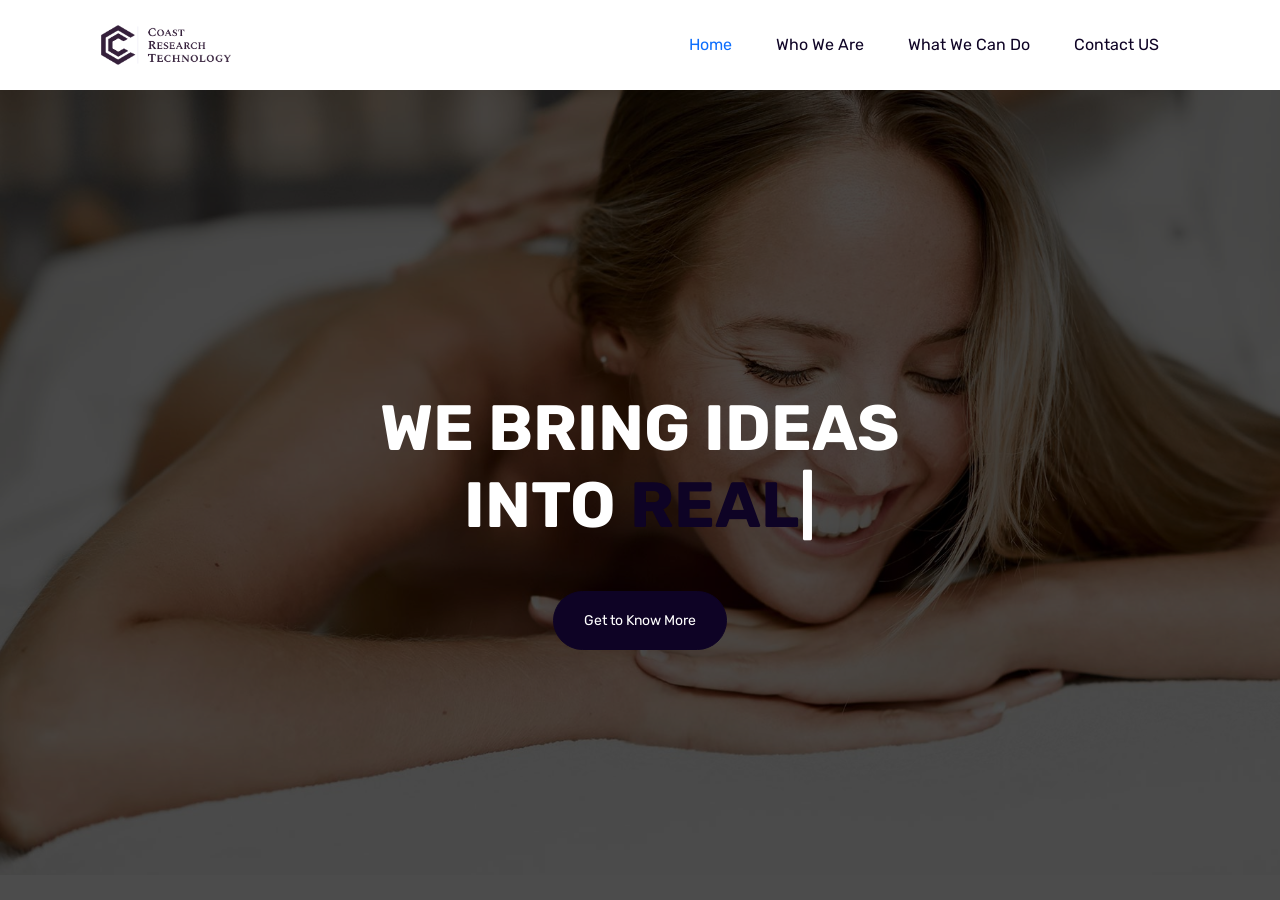
==== commit 67ae2247: "updated navbar" ====
--- a/index.html
+++ b/index.html
@@ -83,7 +83,7 @@
           </div>
 
 
-          <div class="d-inline-block d-xl-none ml-md-0 mr-auto py-3" style="position: relative; top: 3px;"><a href="#" style="color: #0E0325;" class="site-menu-toggle js-menu-toggle text-white"><span class="icon-menu h3"></span></a></div>
+          <div class="d-inline-block d-xl-none ml-md-0 mr-auto py-3" style="position: relative; top: 3px;"><a href="#" style="color: #0E0325;" class="site-menu-toggle js-menu-toggle"><span class="icon-menu h3"></span></a></div>
 
           </div>
 
--- a/css/style.css
+++ b/css/style.css
@@ -155,7 +155,7 @@
 
 .btn.btn-outline-white:hover {
   background: #fff;
-  color: #ea728c !important;
+  color: #0e0325 !important;
 }
 
 .btn.btn-md {
@@ -180,7 +180,7 @@
 
 .form-control:active,
 .form-control:focus {
-  border-color: #ea728c;
+  border-color: #0e0325;
 }
 
 .form-control:hover,
@@ -223,7 +223,7 @@
   position: absolute;
   width: 100px;
   height: 1px;
-  background: #ea728c;
+  background: #0e0325;
 }
 
 .site-section-heading.text-center:after {
@@ -237,7 +237,7 @@
   position: absolute;
   width: 100px;
   height: 1px;
-  background: #ea728c;
+  background: #0e0325;
 }
 
 .border-top {
@@ -437,7 +437,7 @@
 }
 
 .ul-check.primary li:before {
-  color: #ea728c;
+  color: #0e0325;
 }
 
 .select-wrap,
@@ -575,7 +575,7 @@
   top: 100%;
   position: absolute;
   text-align: left;
-  border-top: 2px solid #ea728c;
+  border-top: 2px solid #0e0325;
   -webkit-box-shadow: 0 2px 10px -2px rgba(0, 0, 0, 0.1);
   box-shadow: 0 2px 10px -2px rgba(0, 0, 0, 0.1);
   border-left: 1px solid #edf0f5;
@@ -630,7 +630,7 @@
 }
 
 .site-navbar .site-navigation .site-menu .has-children .dropdown .active > a {
-  color: #ea728c !important;
+  color: #0e0325 !important;
 }
 
 .site-navbar .site-navigation .site-menu .has-children .dropdown > li {
@@ -726,13 +726,13 @@
 .site-navbar .site-navigation .site-menu .has-children:hover > a,
 .site-navbar .site-navigation .site-menu .has-children:focus > a,
 .site-navbar .site-navigation .site-menu .has-children:active > a {
-  color: #ea728c;
+  color: #0e0325;
 }
 
 .site-navbar .site-navigation .site-menu .has-children:hover > a span,
 .site-navbar .site-navigation .site-menu .has-children:focus > a span,
 .site-navbar .site-navigation .site-menu .has-children:active > a span {
-  color: #ea728c;
+  color: #0e0325;
 }
 
 .site-navbar .site-navigation .site-menu .has-children:hover,
@@ -847,7 +847,7 @@
 }
 
 .site-mobile-menu .site-nav-wrap a:hover {
-  color: #ea728c;
+  color: #0e0325;
 }
 
 .site-mobile-menu .site-nav-wrap li {
@@ -856,7 +856,7 @@
 }
 
 .site-mobile-menu .site-nav-wrap li.active > a {
-  color: #ea728c;
+  color: #0e0325;
 }
 
 .site-mobile-menu .site-nav-wrap .arrow-collapse {
@@ -972,7 +972,7 @@
   bottom: 0;
   right: 0;
   top: 0;
-  background: rgba(0, 0, 0, 0.4);
+  background: rgba(0, 0, 0, 0.7);
 }
 
 .site-blocks-cover .player {
@@ -1418,7 +1418,7 @@
 
 .site-block-tab .nav-item > a:hover,
 .site-block-tab .nav-item > a.active {
-  border-bottom: 2px solid #ea728c;
+  border-bottom: 2px solid #0e0325;
   color: #000;
 }
 
@@ -1521,7 +1521,7 @@
 .slide-one-item.home-slider .owl-prev:focus,
 .slide-one-item.home-slider .owl-next:hover,
 .slide-one-item.home-slider .owl-next:focus {
-  background: #ea728c;
+  background: #0e0325;
 }
 
 .slide-one-item.home-slider:hover .owl-nav,
@@ -1549,7 +1549,7 @@
 }
 
 .slide-one-item .owl-dots .owl-dot.active span {
-  background: #ea728c;
+  background: #0e0325;
 }
 
 .block-12 {
@@ -1659,7 +1659,7 @@
   width: 80px;
   height: 4px;
   margin-top: -4px;
-  background: #ea728c;
+  background: #0e0325;
   top: 0;
 }
 
@@ -1687,7 +1687,7 @@
   display: block;
   border-radius: 50%;
   opacity: 1;
-  color: #ea728c !important;
+  color: #0e0325 !important;
 }
 
 .block-16 figure .play-button:hover {
@@ -1736,7 +1736,7 @@
 }
 
 .block-25 ul li a .meta {
-  color: #ea728c;
+  color: #0e0325;
 }
 
 .block-25 ul li a:hover img {
@@ -1775,7 +1775,7 @@
   position: absolute;
   width: 30px;
   height: 30px;
-  background: #ea728c;
+  background: #0e0325;
   border-radius: 50%;
   color: #fff;
 }
@@ -1825,7 +1825,7 @@
 
 .site-block-27 ul li.active a,
 .site-block-27 ul li.active span {
-  background: #ea728c;
+  background: #0e0325;
   color: #fff;
   border: 1px solid transparent;
 }
@@ -2009,7 +2009,7 @@
 .feature-1,
 .free-quote,
 .feature-3 {
-  background: #ea728c;
+  background: #0e0325;
   padding: 30px 50px;
   color: rgba(255, 255, 255, 0.6);
   font-size: 15px;
@@ -2109,7 +2109,7 @@
   bottom: 0;
   width: 80px;
   height: 3px;
-  background: #ea728c;
+  background: #0e0325;
 }
 
 .border-primary.text-center:after {
@@ -2155,7 +2155,7 @@
 .how-it-work-item .number {
   width: 50px;
   height: 50px;
-  background: #ea728c;
+  background: #0e0325;
   color: #fff;
   line-height: 55px;
   font-weight: 300;
@@ -2227,7 +2227,7 @@
   line-height: 40px;
   border-radius: 50%;
   display: inline-block;
-  background: #ea728c;
+  background: #0e0325;
   color: #fff;
 }
 
@@ -2315,7 +2315,7 @@
 }
 
 .popular-category:hover {
-  background: #ea728c;
+  background: #0e0325;
   -webkit-box-shadow: 0 5px 30px -5px rgba(234, 114, 140, 0.5);
   box-shadow: 0 5px 30px -5px rgba(234, 114, 140, 0.5);
 }
@@ -2394,7 +2394,7 @@
   font-size: 12px;
   display: inline-block;
   padding: 5px 30px;
-  background: #ea728c;
+  background: #0e0325;
   border-radius: 30px;
   color: #fff;
   letter-spacing: 0.2em;
@@ -2454,7 +2454,7 @@
 }
 
 .accordion-item[aria-expanded="true"] {
-  color: #ea728c;
+  color: #0e0325;
 }
 
 .listing-horizontal {
@@ -2502,7 +2502,7 @@
   top: 20px;
   left: 20px;
   padding: 5px 30px;
-  background: #ea728c;
+  background: #0e0325;
   border-radius: 30px;
   color: #fff;
   letter-spacing: 0.2em;
@@ -2558,7 +2558,7 @@
   -webkit-box-shadow: none;
   box-shadow: none;
   height: 7px;
-  background: #ea728c;
+  background: #0e0325;
 }
 
 .rangeslider .rangeslider__handle {
@@ -2574,7 +2574,7 @@
   background: #fff !important;
   -webkit-box-shadow: none;
   box-shadow: none;
-  border: 3px solid #ea728c;
+  border: 3px solid #0e0325;
   border-radius: 50%;
   height: 20px;
   width: 20px;
@@ -2600,7 +2600,7 @@
 }
 
 .how-it-work-step .number {
-  color: #ea728c;
+  color: #0e0325;
   letter-spacing: 0.2rem;
   width: 50px;
   height: 50px;
@@ -2874,7 +2874,7 @@
 .block-quick-info-2 .quick-info-2 .icon {
   font-size: 3rem;
   color: #b3b3b3;
-  color: #ea728c;
+  color: #0e0325;
 }
 
 .block-quick-info-2 .quick-info-2 .text .heading {
@@ -2940,7 +2940,7 @@
 }
 
 .block-services-1 .block-service-1-card .block-service-1-heading a:hover {
-  color: #ea728c;
+  color: #0e0325;
 }
 
 .block-services-1 .block-service-1-card:hover .thumbnail-link img,
@@ -3034,7 +3034,7 @@
   bottom: 0;
   left: 0;
   right: 0;
-  background: rgba(234, 114, 140, 0.9);
+  background: rgba(0, 0, 0, 0.9);
 }
 
 .subscription .form-control {
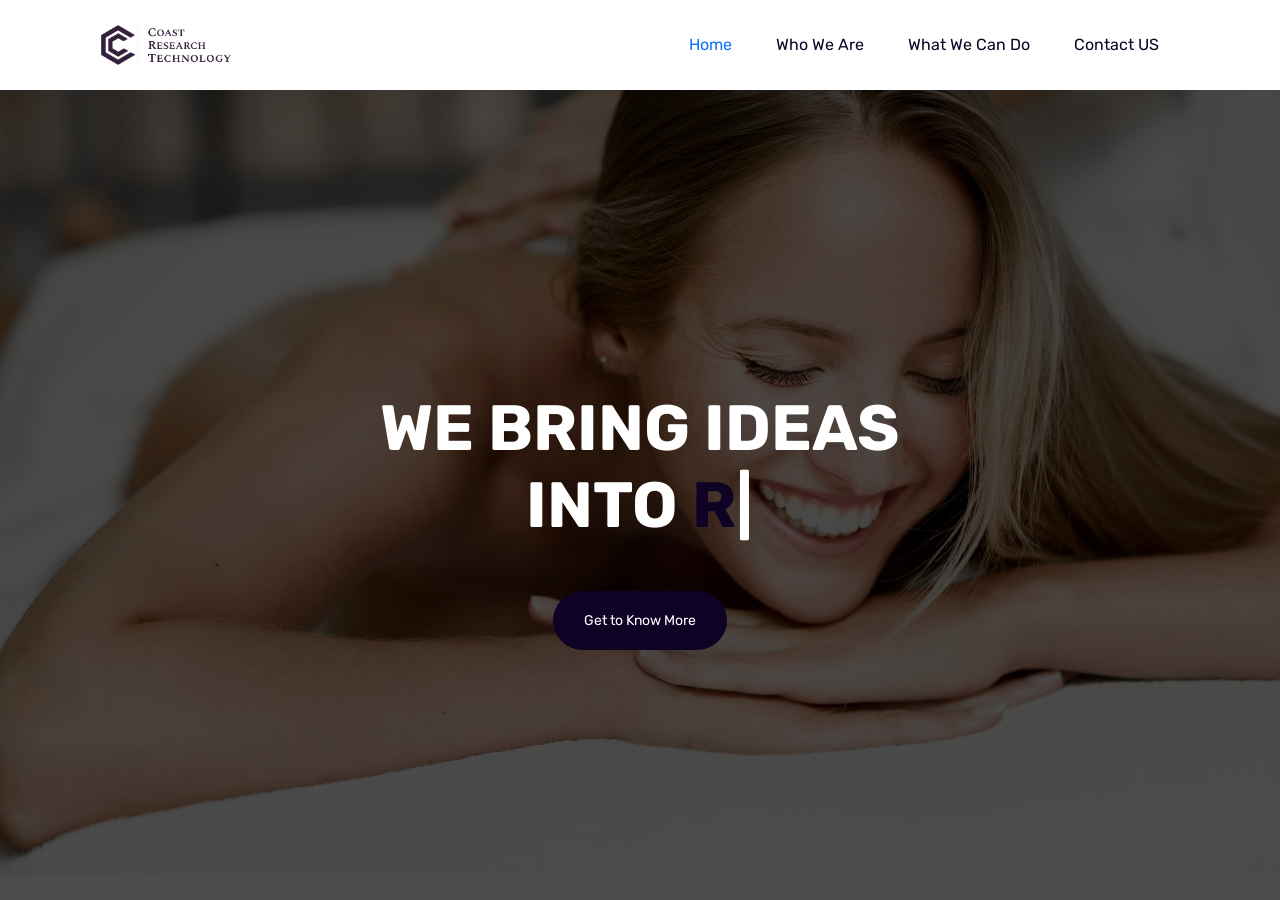
==== commit 01ebd297: "chat plugin" ====
--- a/index.html
+++ b/index.html
@@ -426,6 +426,33 @@
             </script>
 
   <script src="js/main.js"></script>
+  <!-- Messenger Chat Plugin Code -->
+  <div id="fb-root"></div>
+
+  <!-- Your Chat Plugin code -->
+  <div id="fb-customer-chat" class="fb-customerchat">
+  </div>
+
+  <script>
+    var chatbox = document.getElementById('fb-customer-chat');
+    chatbox.setAttribute("page_id", "105479145161460");
+    chatbox.setAttribute("attribution", "biz_inbox");
+
+    window.fbAsyncInit = function() {
+      FB.init({
+        xfbml            : true,
+        version          : 'v11.0'
+      });
+    };
+
+    (function(d, s, id) {
+      var js, fjs = d.getElementsByTagName(s)[0];
+      if (d.getElementById(id)) return;
+      js = d.createElement(s); js.id = id;
+      js.src = 'https://connect.facebook.net/en_US/sdk/xfbml.customerchat.js';
+      fjs.parentNode.insertBefore(js, fjs);
+    }(document, 'script', 'facebook-jssdk'));
+  </script>
   <script>
     if ('serviceWorker' in navigator) {
         console.log("Will the service worker register?");
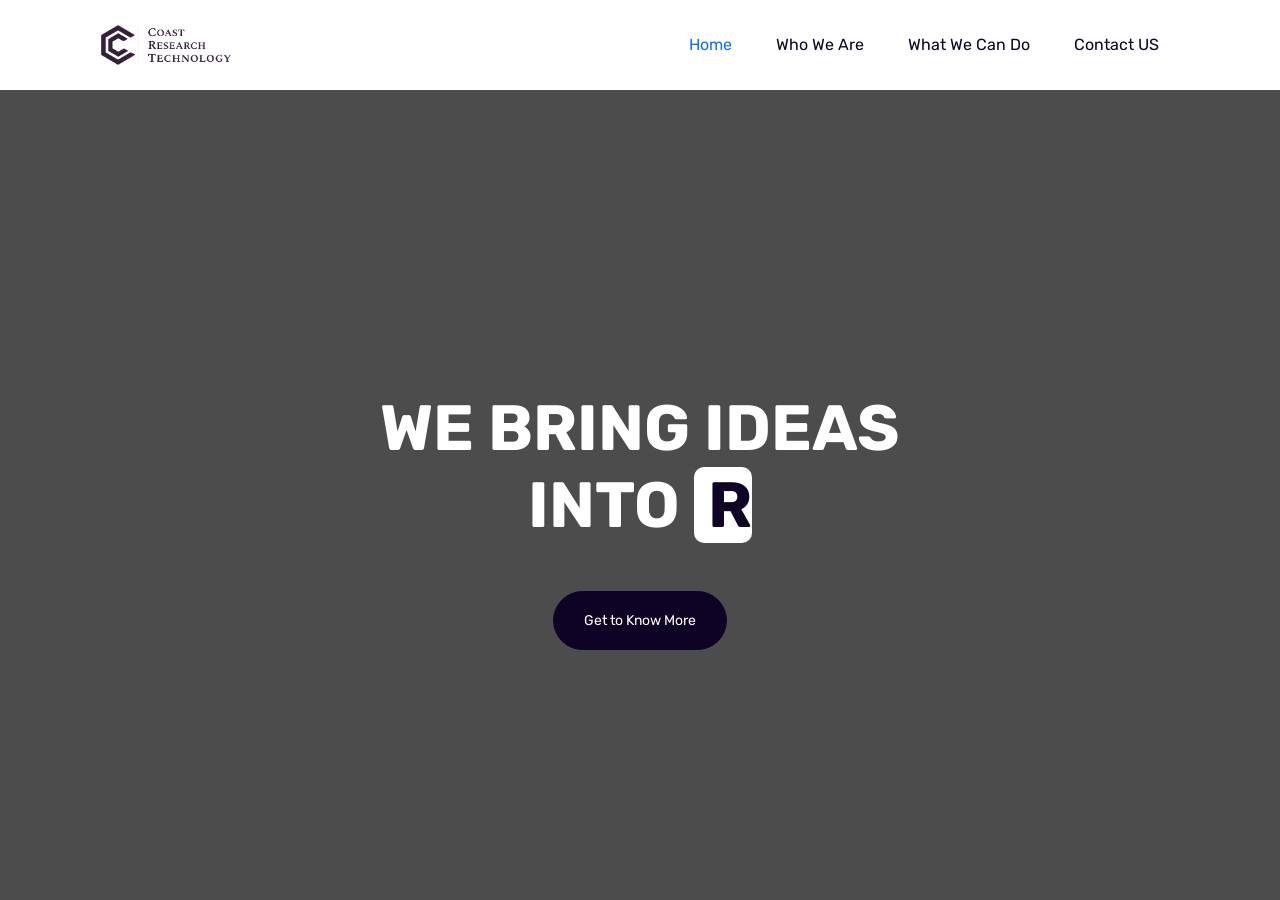
==== commit 8c35deb1: "images" ====
--- a/index.html
+++ b/index.html
@@ -96,7 +96,7 @@
 
   
 
-    <div class="site-blocks-cover overlay" style="background-image: url(images/hero_bg_1.jpg);" data-aos="fade" data-stellar-background-ratio="0.5">
+    <div class="site-blocks-cover overlay" style="background-image: url(images/2.jpg);" data-aos="fade" data-stellar-background-ratio="0.5">
       <div class="container">
         <div class="row align-items-center justify-content-center text-center">
 
@@ -104,7 +104,7 @@
             
             <div class="row justify-content-center mb-4">
               <div class="col-md-10 text-center">
-                <h1 data-aos="fade-up" class="mb-5">WE BRING IDEAS <br/>INTO <span class="typed-words"></span></h1>
+                <h1 data-aos="fade-up" class="mb-5">WE BRING IDEAS <br/>INTO <span style="background: white; border-radius: 10px 10px 10px 10px;" class="typed-words"></span></h1>
 
                 <p data-aos="fade-up" data-aos-delay="100"><a href="./about" class="btn btn-primary btn-pill">Get to Know More</a></p>
               </div>
@@ -415,13 +415,13 @@
   <script src="js/typed.js"></script>
             <script>
             var typed = new Typed('.typed-words', {
-            strings: ["REALITY"],
+            strings: ["&nbsp;REALITY&nbsp;"],
             typeSpeed: 80,
             backSpeed: 80,
             backDelay: 4000,
             startDelay: 1000,
             loop: false,
-            showCursor: true
+            showCursor: false
             });
             </script>
 
--- a/css/style.css
+++ b/css/style.css
@@ -753,7 +753,7 @@
 }
 
 .site-mobile-menu {
-  width: 300px;
+  width: 100%;
   position: fixed;
   right: 0;
   z-index: 2000;
